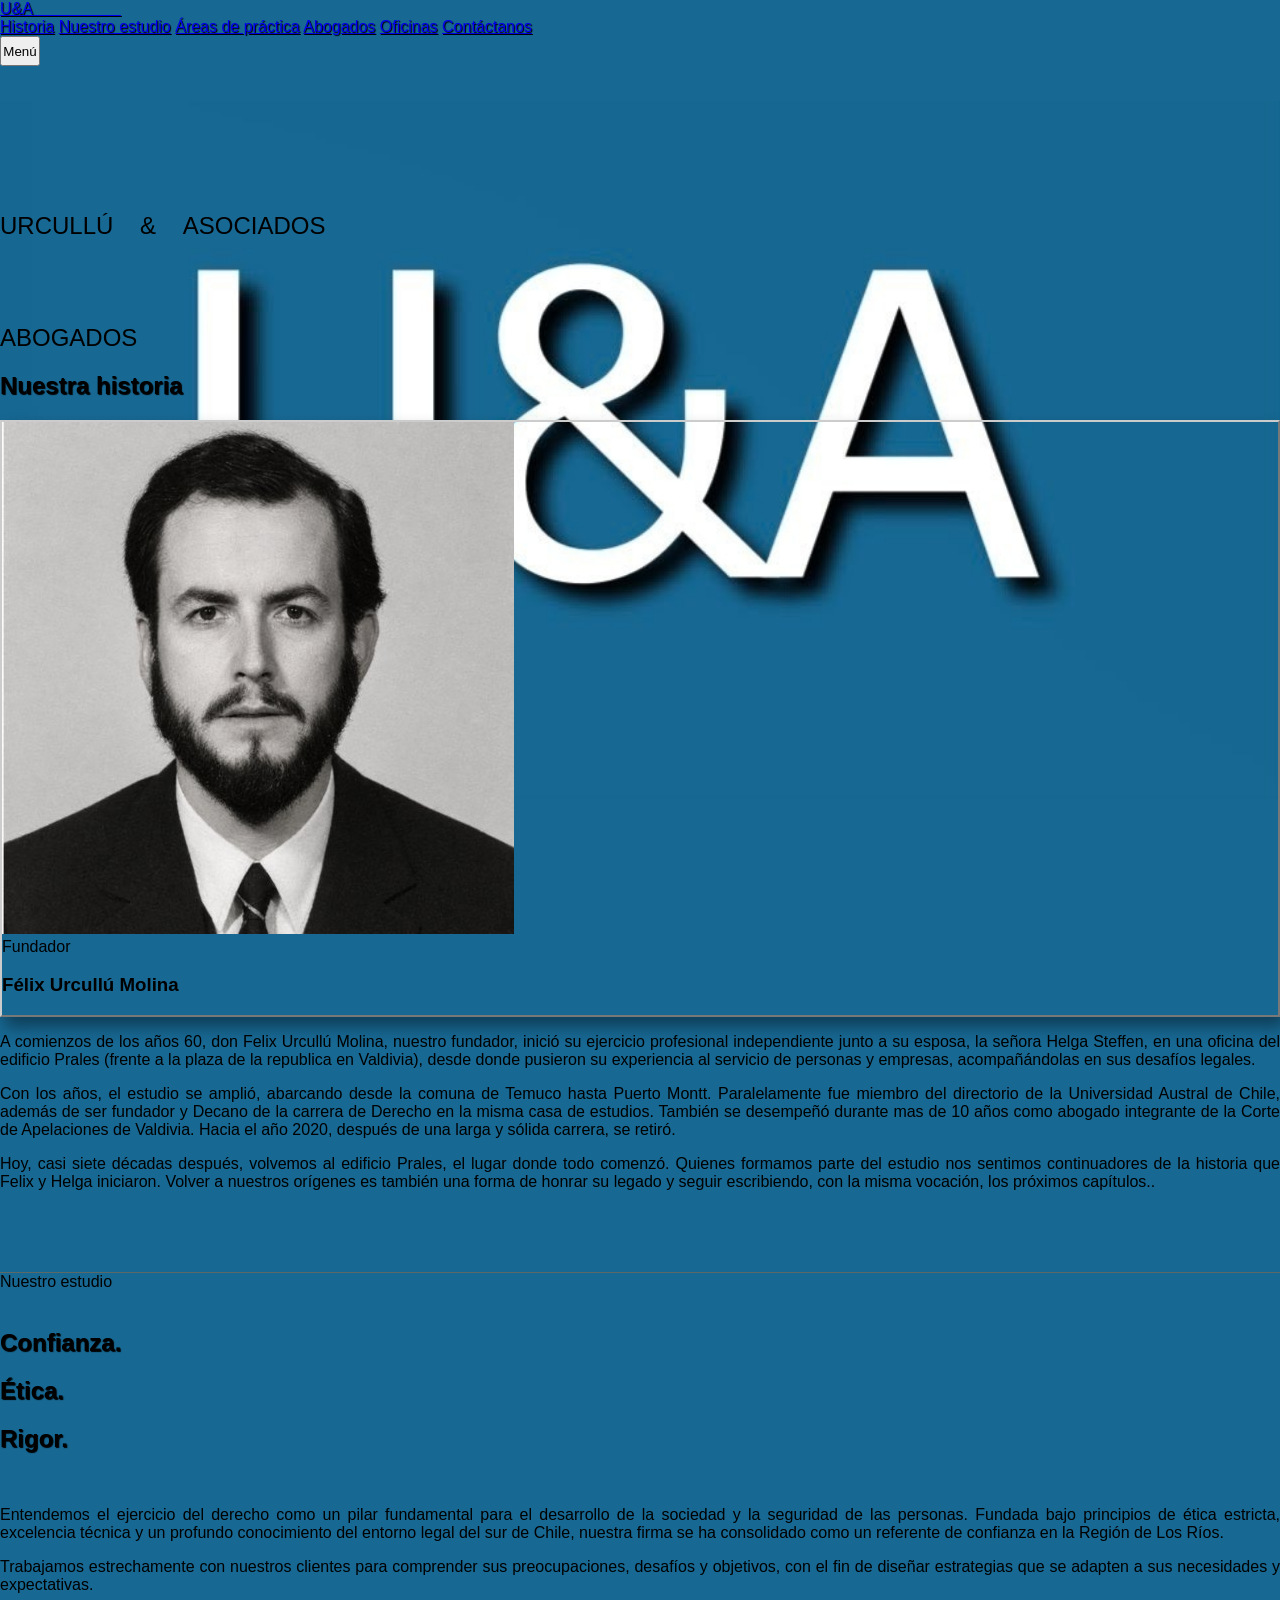
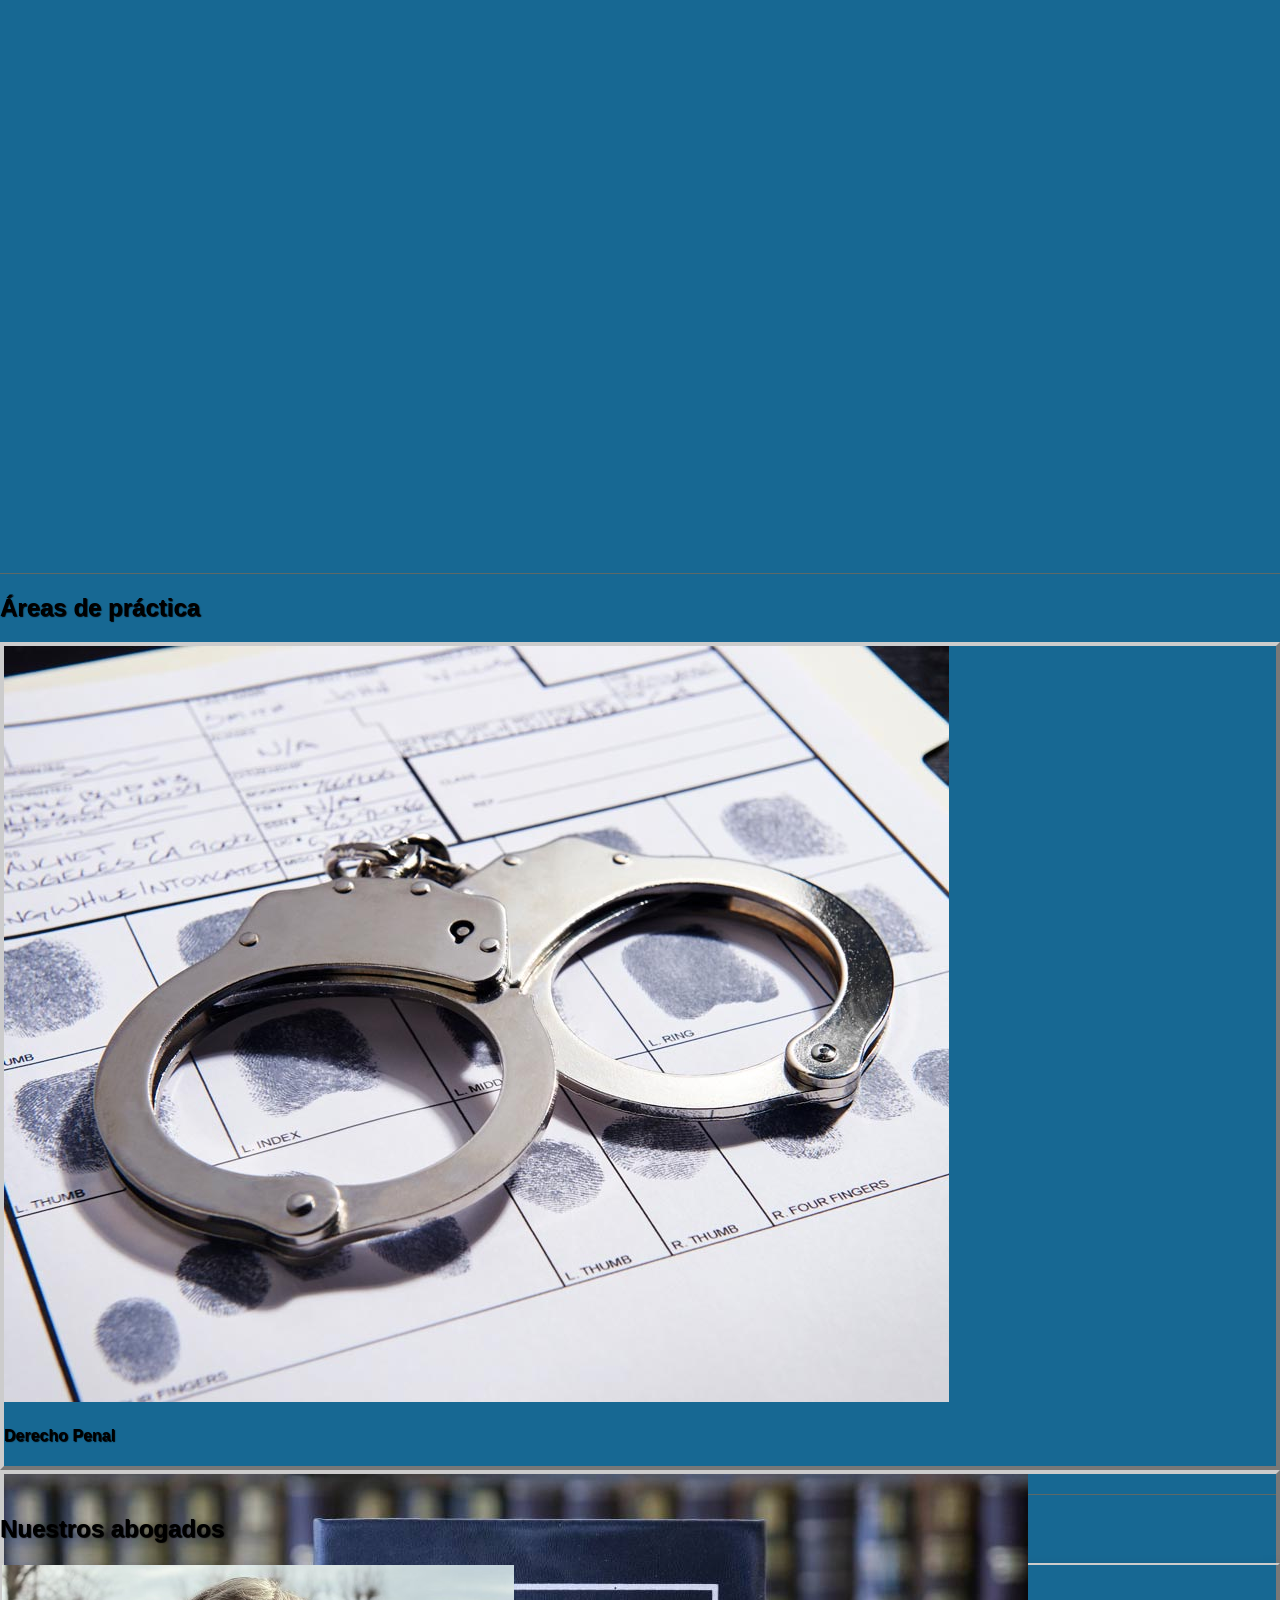
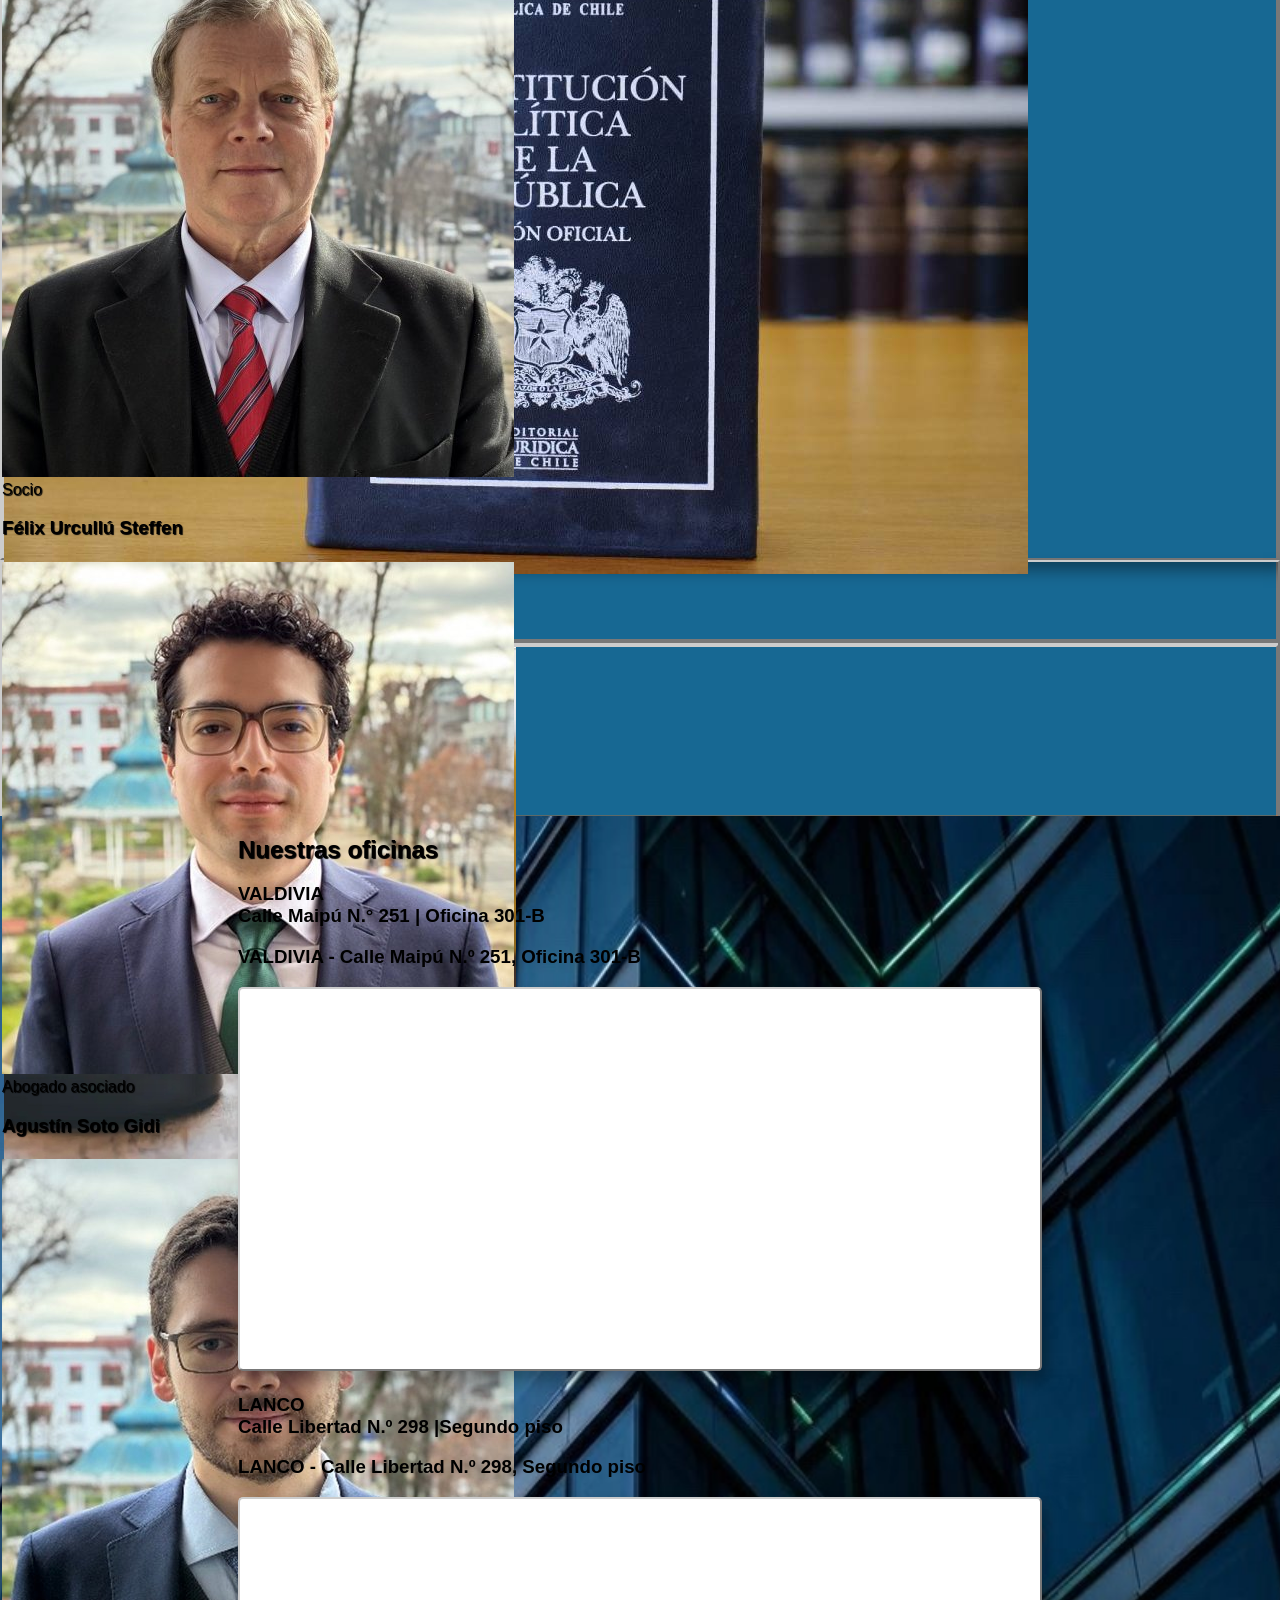
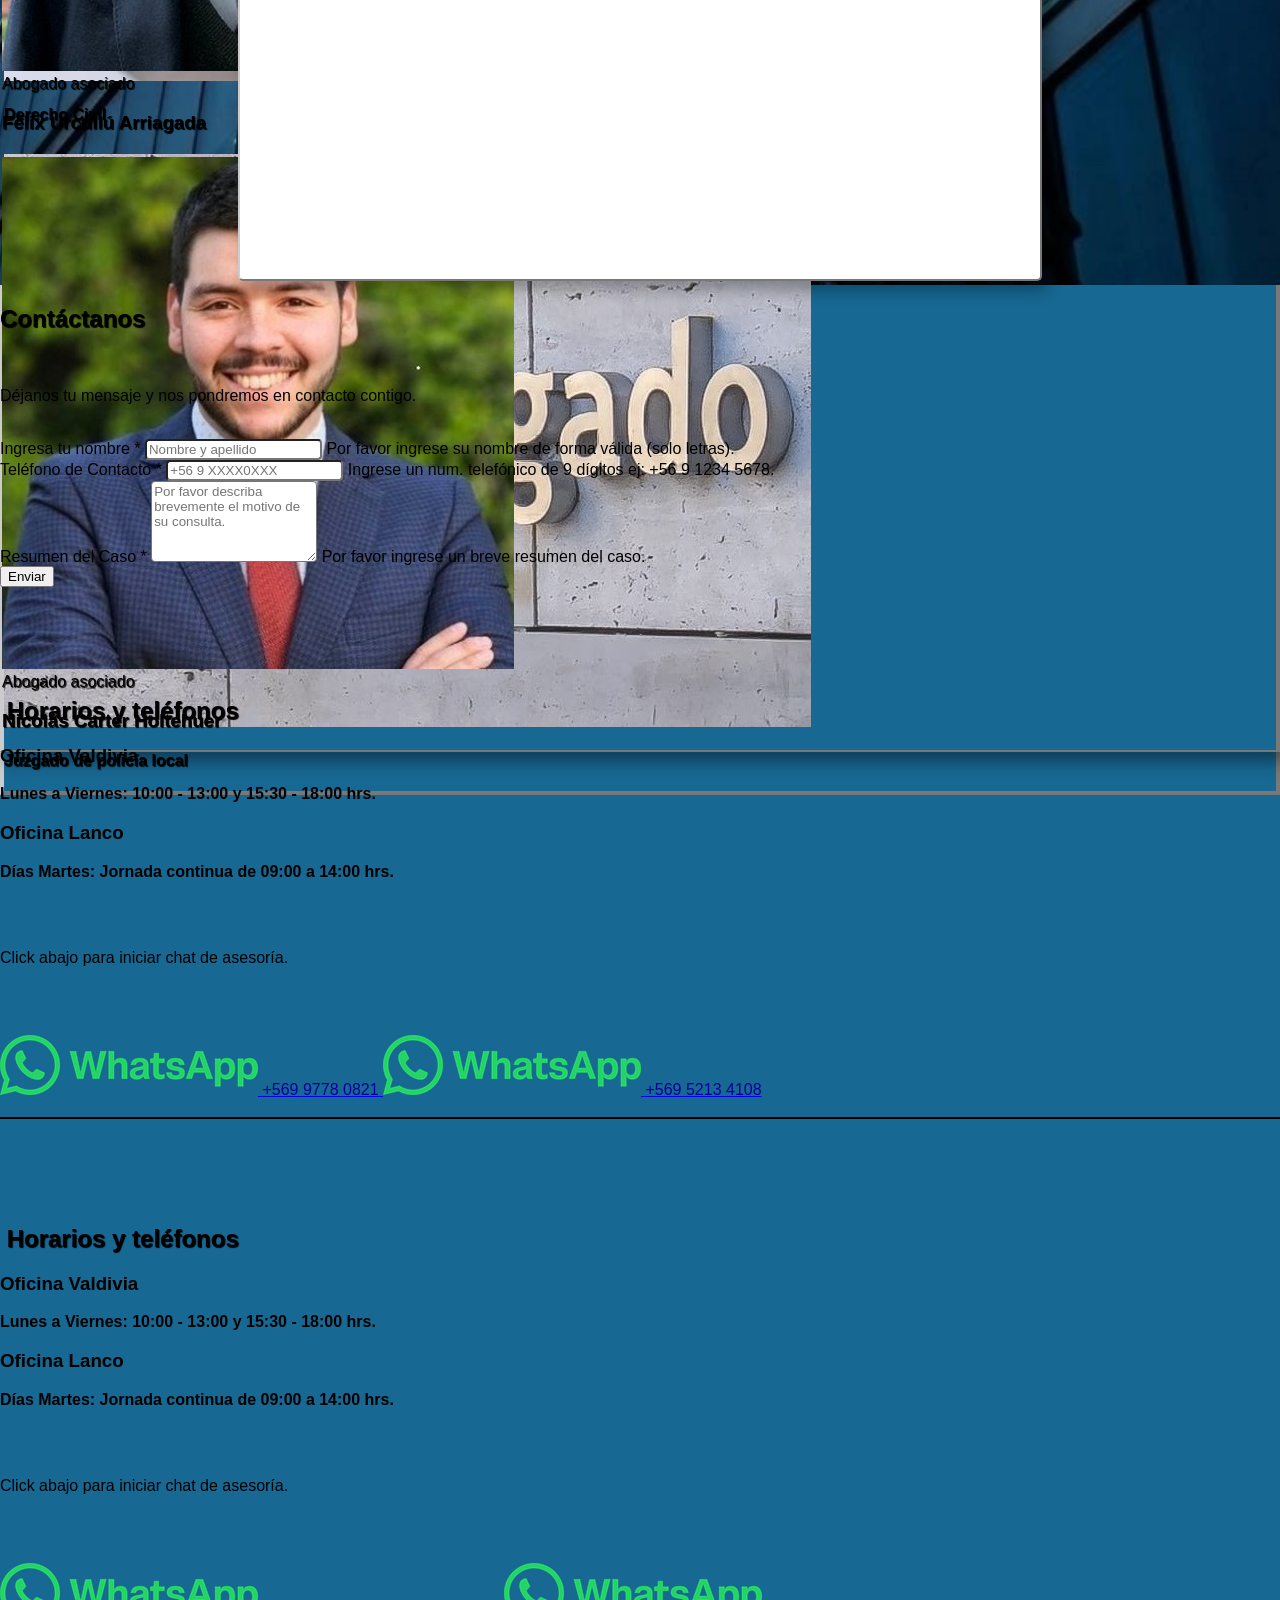
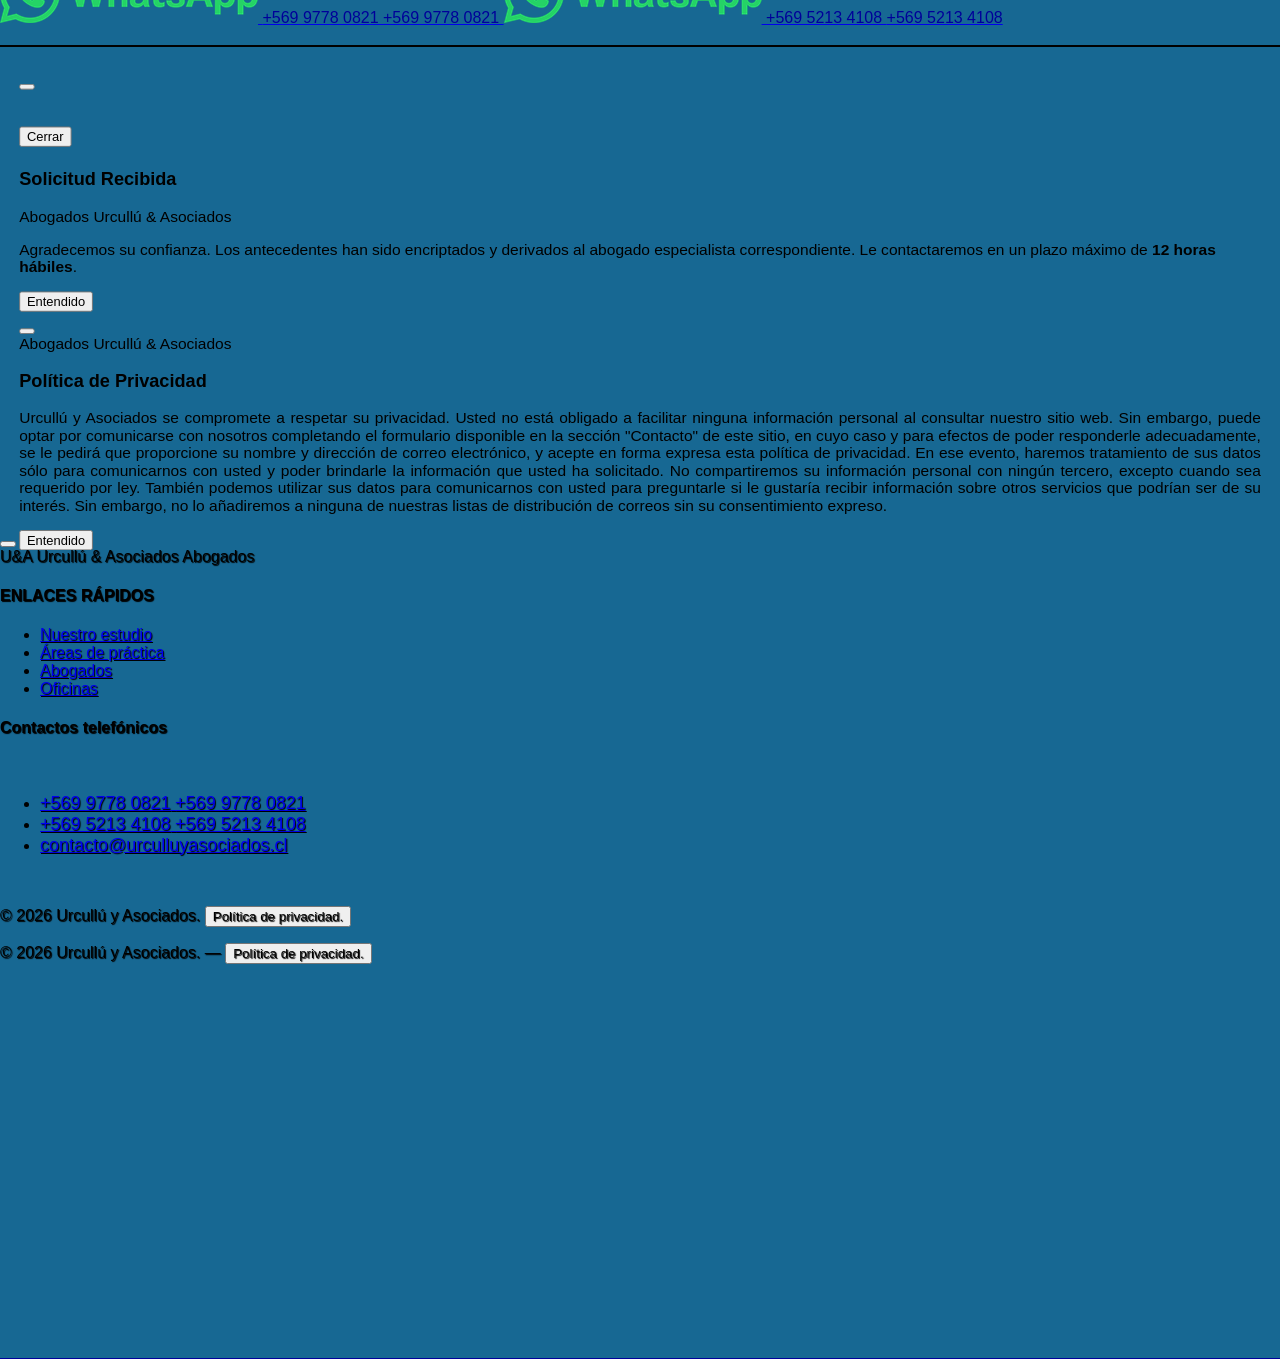
==== index.html @ d7c78f4a "Add files via upload" ====
<!DOCTYPE html>
<html lang="es" class="scroll-smooth">

<head>

    <meta charset="UTF-8" />
    <meta name="viewport" content="width=device-width, initial-scale=1.0" />
    <meta name="description" content="Abogados Urcullú y Asociados. Tradición jurídica, rigor estratégico y defensa legal de excelencia en Valdivia, Lanco y la Región de Los Ríos. Asesoría civil, inmobiliaria y litigios complejos." />
    <meta name="keywords" content="Abogados Valdivia, Estudio Jurídico Los Ríos, Contratos, Bienes Raíces, Sucesiones, Posesiones Efectivas, Litigios Complejos, Félix Urcullú Steffen, Abogado Lanco" />
    <meta name="author" content="Abogados Urcullú y Asociados" />
    <meta property="og:title" content="Abogados Urcullú y Asociados | Excelencia y Rigor Estratégico" />
    <meta property="og:description" content="Defensa rigurosa y asesoría legal de excelencia en el sur de Chile. Liderado por Félix Urcullú Steffen." />
    <meta property="og:type" content="website" />
    <title>Abogados Urcullú y Asociados</title>

    <style type="text/css">

        /* Fondo global: queda detrás de todo el contenido y conserva la imagen
           completa en pantallas horizontales y verticales. */
        html {
            min-height: 100%;
            background-color: #176893;
        }

        body {
            margin: 0;
            min-height: 100vh;
            width: 100%;
            background-color: #176893;
            background-image: url('ua.jpg');
            background-repeat: no-repeat;
            background-position: center center;
            background-size: contain;
            background-attachment: fixed;
            overflow-x: hidden;
        }

        #historia, #quienes-somos, #servicios, #nuestros-abogados, #contacto {
            max-height: 100vh;
            min-height: 100vh;
        }

        #footer{
            max-height: 90vh;
            min-height: 90vh;
        }

        /* En móviles y tablets: las secciones crecen según su contenido
           (no se fuerza 100vh como alto máximo, eso causaba el texto encimado)
           y el body ocupa el 100% del ancho (evita la franja azul a la derecha). */
        @media (max-width: 1023px) {
            body {
                width: 100%;
                min-height: 100vh;
                background-attachment: scroll;
                background-position: center center;
                background-size: contain;
            }

            #historia, #quienes-somos, #servicios, #nuestros-abogados, #contacto, #footer {
                max-height: none;
                min-height: 0;
                height: auto;
            }
        }


        /* Pantallas de 1200px o más */
        @media (min-height: 1200px) {
            #historia, #quienes-somos, #servicios, #nuestros-abogados, #contacto {
                max-height: auto;
                min-height: 1200px;
            }

/*            #footer {
                max-height: 90vh;
                min-height: 90vh;
            }*/
        }

        /* 1080px - 1199px */
        @media (min-height: 1080px) and (max-height: 1199px) {
            #historia, #quienes-somos, #servicios, #nuestros-abogados, #contacto {
                height: auto;
                max-height: auto;
                min-height: 1080px;
            }
        }

        /* 900px - 1079px */
        @media (min-height: 900px) and (max-height: 1079px) {
            #historia, #quienes-somos, #servicios, #nuestros-abogados, #contacto {
                height: auto;
                max-height: auto;
                min-height: 900px;
            }
        }

        /* 800px - 899px */
        @media (min-height: 800px) and (max-height: 899px) {
            #historia, #quienes-somos, #servicios, #nuestros-abogados, #contacto {
                height: auto;
                max-height: auto;
                min-height: 800px;
            }
        }

        /* 700px - 799px */
        @media (min-height: 700px) and (max-height: 799px) {
            #historia, #quienes-somos, #servicios, #nuestros-abogados, #contacto {
                height: auto;
                max-height: auto;
                min-height: 700px;
            }
        }

        /* 600px - 699px */
        @media (min-height: 600px) and (max-height: 699px) {
            #historia, #quienes-somos, #servicios, #nuestros-abogados, #contacto {
                height: auto;
                max-height: auto;
                min-height: 600px;
            }
        }

        /* 500px - 599px */
        @media (min-height: 500px) and (max-height: 599px) {
            #historia, #quienes-somos, #servicios, #nuestros-abogados, #contacto {
                height: auto;
                max-height: auto;
                min-height: 500px;
            }
        }

        /* 400px - 499px */
        @media (min-height: 400px) and (max-height: 499px) {
            #historia, #quienes-somos, #servicios, #nuestros-abogados, #contacto {
                height: auto;
                max-height: auto;
                min-height: 400px;
            }
        }

        /* Menos de 400px */
        @media (max-height: 399px) {
            #historia, #quienes-somos, #servicios, #nuestros-abogados, #contacto {
                height: auto;
                max-height: auto;
                min-height: auto;
            }
        }

    </style>

</head>

<body class="bg-[#176893] text-[#001429] overflow-x-hidden selection:bg-[#166D99] selection:text-[#666666]">

    <link rel="preconnect" href="https://fonts.gstatic.com" crossorigin>

    <!-- Tailwind CSS CDN -->
    <!--<script src="tailwindcdn.js"></script>-->
    <script src="https://cdn.tailwindcss.com"></script>

    <!-- Lucide Icons -->
    <script src="https://unpkg.com/lucide@latest"></script>

    <!-- Custom Stylesheet -->
    <style type="text/css">
        /* cyrillic-ext */
        @font-face {
            font-family: 'Roboto Condensed';
            font-style: normal;
            font-weight: 300;
            font-display: swap;
            src: url(https://fonts.gstatic.com/s/robotocondensed/v31/ieVo2ZhZI2eCN5jzbjEETS9weq8-_d6T_POl0fRJeyXsosBD5XxxKA.woff2) format('woff2');
            unicode-range: U+0460-052F, U+1C80-1C8A, U+20B4, U+2DE0-2DFF, U+A640-A69F, U+FE2E-FE2F;
        }
        /* cyrillic */
        @font-face {
            font-family: 'Roboto Condensed';
            font-style: normal;
            font-weight: 300;
            font-display: swap;
            src: url(https://fonts.gstatic.com/s/robotocondensed/v31/ieVo2ZhZI2eCN5jzbjEETS9weq8-_d6T_POl0fRJeyXsosBK5XxxKA.woff2) format('woff2');
            unicode-range: U+0301, U+0400-045F, U+0490-0491, U+04B0-04B1, U+2116;
        }
        /* greek-ext */
        @font-face {
            font-family: 'Roboto Condensed';
            font-style: normal;
            font-weight: 300;
            font-display: swap;
            src: url(https://fonts.gstatic.com/s/robotocondensed/v31/ieVo2ZhZI2eCN5jzbjEETS9weq8-_d6T_POl0fRJeyXsosBC5XxxKA.woff2) format('woff2');
            unicode-range: U+1F00-1FFF;
        }
        /* greek */
        @font-face {
            font-family: 'Roboto Condensed';
            font-style: normal;
            font-weight: 300;
            font-display: swap;
            src: url(https://fonts.gstatic.com/s/robotocondensed/v31/ieVo2ZhZI2eCN5jzbjEETS9weq8-_d6T_POl0fRJeyXsosBN5XxxKA.woff2) format('woff2');
            unicode-range: U+0370-0377, U+037A-037F, U+0384-038A, U+038C, U+038E-03A1, U+03A3-03FF;
        }
        /* vietnamese */
        @font-face {
            font-family: 'Roboto Condensed';
            font-style: normal;
            font-weight: 300;
            font-display: swap;
            src: url(https://fonts.gstatic.com/s/robotocondensed/v31/ieVo2ZhZI2eCN5jzbjEETS9weq8-_d6T_POl0fRJeyXsosBB5XxxKA.woff2) format('woff2');
            unicode-range: U+0102-0103, U+0110-0111, U+0128-0129, U+0168-0169, U+01A0-01A1, U+01AF-01B0, U+0300-0301, U+0303-0304, U+0308-0309, U+0323, U+0329, U+1EA0-1EF9, U+20AB;
        }
        /* latin-ext */
        @font-face {
            font-family: 'Roboto Condensed';
            font-style: normal;
            font-weight: 300;
            font-display: swap;
            src: url(https://fonts.gstatic.com/s/robotocondensed/v31/ieVo2ZhZI2eCN5jzbjEETS9weq8-_d6T_POl0fRJeyXsosBA5XxxKA.woff2) format('woff2');
            unicode-range: U+0100-02BA, U+02BD-02C5, U+02C7-02CC, U+02CE-02D7, U+02DD-02FF, U+0304, U+0308, U+0329, U+1D00-1DBF, U+1E00-1E9F, U+1EF2-1EFF, U+2020, U+20A0-20AB, U+20AD-20C4, U+2113, U+2C60-2C7F, U+A720-A7FF;
        }
        /* latin */
        @font-face {
            font-family: 'Roboto Condensed';
            font-style: normal;
            font-weight: 300;
            font-display: swap;
            src: url(https://fonts.gstatic.com/s/robotocondensed/v31/ieVo2ZhZI2eCN5jzbjEETS9weq8-_d6T_POl0fRJeyXsosBO5Xw.woff2) format('woff2');
            unicode-range: U+0000-00FF, U+0131, U+0152-0153, U+02BB-02BC, U+02C6, U+02DA, U+02DC, U+0304, U+0308, U+0329, U+2000-206F, U+20AC, U+2122, U+2191, U+2193, U+2212, U+2215, U+FEFF, U+FFFD;
        }

        /* Variables globales — paleta y tipografía estilo RTA (rta.cl) */
        :root {
            --color-primary: #11034b;
            --color-secondary: #001429;
            --color-accent: #166D99;
            --color-bg-light: #e9e9e9;
            --color-white: #FFFFFF;
        }

        /* Tipografía única: Arial en todo el sitio */
        html, body, *, *::before, *::after, input, textarea, select, button {
            /*font-family: Arial, Helvetica, sans-serif !important;*/
            font-family: 'Segoe UI', Tahoma, Geneva, Verdana, sans-serif;
            /*font-family: 'Lucida Sans', 'Lucida Sans Regular', 'Lucida Grande', 'Lucida Sans Unicode', Geneva, Verdana, sans-serif;*/
        }

        .borde {
            border-bottom-style: solid;
            border-width: 2px;
            border-top-color: #eeeeee;
            border-left-color: #ffffff;
            border-top-width: 1px
        }

        .input-inset {
            border-style: inset !important;
            border-width: 2px !important;
        }

        .panel-outset {
            border-style: outset !important;
            border-width: 2px !important;
        }

        .box-sombra {
            box-shadow: 5px 10px 5px rgba(0, 0, 0, 0.4);
        }

        .box-sombra_big {
            box-shadow: 5px 10px 15px rgba(0, 0, 0, 0.4);
        }

        .text-sombra {
            text-shadow: 1px 1px 1px rgba(0, 0, 0, 4);
        }

        /* HERO móvil: "URCULLÚ & ASOCIADOS" siempre en una sola línea, con fuente más angosta */
        @media (max-width: 767px) {
            .hero-title {
                white-space: nowrap;
            }

            /* Mayor separación entre letras únicamente en móviles. */
            .hero-title > span:not(.hero-amp) {
                letter-spacing: 0.14em;
            }

            .hero-title > span.hero-amp {
                letter-spacing: 0.02em;
            }

            .hero-title label,
            .hero-title span {
                font-family: 'Roboto Condensed', 'Arial Narrow', 'Segoe UI', Tahoma, Geneva, Verdana, sans-serif;
            }

                .hero-title label {
                    font-size: min(8vw, 2.6rem);
                }

                    .hero-title label.hero-amp {
                        font-size: min(6vw, 2rem);
                    }
        }

        /* HERO desktop: letras más delgadas */
        @media (min-width: 768px) {
            .hero-title span {
                font-weight: 300 !important;
            }
        }

        /* WhatsApp directos (móvil): cada número en una sola línea, con fuente más angosta */
        @media (max-width: 767px) {
            #contacto .wa-link {
                padding-left: 0.75rem;
                padding-right: 0.75rem;
            }

                #contacto .wa-link img {
                    height: 1.1rem;
                    margin-right: 0.5rem;
                    flex-shrink: 0;
                }

            #contacto .wa-number {
                white-space: nowrap;
                flex-shrink: 0;
                font-family: 'Roboto Condensed', 'Arial Narrow', 'Segoe UI', Tahoma, Geneva, Verdana, sans-serif;
                font-size: clamp(0.9rem, 4.6vw, 1.125rem);
                letter-spacing: -0.01em;
            }
        }

        /* Accessible focus states */
        a:focus-visible,
        button:focus-visible,
        select:focus-visible,
        input:focus-visible,
        textarea:focus-visible {
            outline: 2px solid var(--color-accent) !important;
            outline-offset: 3px !important;
        }

        /* Los links del Nav (desktop y móvil) nunca muestran el borde de foco;
           solo el logo ("#") conserva el comportamiento por defecto de arriba. */
        .nav-link:focus-visible,
        .mobile-link:focus-visible {
            outline: none !important;
        }

        /* Header transition effects */
        #main-header.scrolled {
            top: 0 !important;
            width: 100% !important;
            max-width: 100% !important;
            border-radius: 0 !important;
            background-color: rgba(17, 3, 75, 0.98) !important;
            border-bottom: 1px solid rgba(255, 107, 0, 0.3) !important;
        }

        /* El div interno es el que tiene las esquinas redondeadas: se quitan al anclarse arriba */
        #main-header > div {
            transition: border-radius 0.3s ease;
        }

        #main-header.scrolled > div {
            border-radius: 0 !important;
        }

        /* Hamburger icon (no depende de librerías externas: siempre se ve en móvil) */
        .hamburger-icon {
            display: inline-flex;
            flex-direction: column;
            justify-content: center;
            align-items: center;
            gap: 5px;
            width: 24px;
            height: 24px;
        }

            .hamburger-icon span {
                display: block;
                width: 24px;
                height: 2px;
                background-color: currentColor;
                border-radius: 2px;
                transition: transform 0.3s cubic-bezier(0.16, 1, 0.3, 1), opacity 0.2s ease;
            }

            .hamburger-icon.is-open span:nth-child(1) {
                transform: translateY(7px) rotate(45deg);
            }

            .hamburger-icon.is-open span:nth-child(2) {
                opacity: 0;
            }

            .hamburger-icon.is-open span:nth-child(3) {
                transform: translateY(-7px) rotate(-45deg);
            }

        /* Premium Curtain Slide transition for Mobile Menu */
        .mobile-drawer {
            max-height: 0;
            overflow: hidden;
            opacity: 0;
            visibility: hidden; /* ← nuevo */
            pointer-events: none; /* ← nuevo */
            transition: max-height 0.4s cubic-bezier(0.16, 1, 0.3, 1), opacity 0.3s ease-in-out, visibility 0s linear 0.4s; /* se oculta al terminar la animación */
        }

            .mobile-drawer.active {
                max-height: 500px;
                opacity: 1;
                visibility: visible; /* ← nuevo */
                pointer-events: auto; /* ← nuevo */
                transition: max-height 0.4s cubic-bezier(0.16, 1, 0.3, 1), opacity 0.3s ease-in-out, visibility 0s;
            }

        /* Custom fade animation for Hero elements */
        @keyframes fadeIn {
            from {
                opacity: 0;
                transform: translateY(15px);
            }

            to {
                opacity: 1;
                transform: translateY(0);
            }
        }

        .animate-fade-in {
            animation: fadeIn 0.8s cubic-bezier(0.16, 1, 0.3, 1) forwards;
        }

        /* Elegant radial subtle background mesh */
        .bg-radial-gradient {
            background: radial-gradient(circle, rgba(255, 107, 0, 0.12) 0%, transparent 70%);
        }

        /* Hover effects for Practice Cards: premium thin gold border and smooth lift */
        .practice-card {
            transition: transform 0.4s cubic-bezier(0.16, 1, 0.3, 1), box-shadow 0.4s cubic-bezier(0.16, 1, 0.3, 1), border-color 0.4s ease;
        }

            .practice-card:hover {
                transform: translateY(-6px);
                /*border-width: 2px;*/
                border-color: var(--color-accent) !important;
                box-shadow: 0 20px 40px -15px rgba(17, 3, 75, 0.12), 0 0 15px rgba(255, 107, 0, 0.15);
            }

        /* Ultra-fluid premium animations for Modals (fade & vertical movement) */
        #lawyer-modal,
        #confirmation-modal,
        #privacy-modal {
            transition: opacity 0.4s cubic-bezier(0.16, 1, 0.3, 1), visibility 0.4s cubic-bezier(0.16, 1, 0.3, 1);
        }

            #lawyer-modal > div,
            #confirmation-modal > div,
            #privacy-modal > div {
                transform: translateY(25px) scale(0.97);
                transition: transform 0.4s cubic-bezier(0.16, 1, 0.3, 1);
            }

            #lawyer-modal.active,
            #confirmation-modal.active,
            #privacy-modal.active {
                opacity: 1 !important;
                pointer-events: auto !important;
            }

                #lawyer-modal.active > div,
                #confirmation-modal.active > div,
                #privacy-modal.active > div {
                    transform: translateY(0) scale(1) !important;
                }

        /* Scrollbar oculta (el scroll sigue funcionando con rueda, teclado y táctil) */
        html, body, * {
            -ms-overflow-style: none; /* IE y Edge antiguo */
            scrollbar-width: none; /* Firefox */
        }

            html::-webkit-scrollbar,
            body::-webkit-scrollbar,
            *::-webkit-scrollbar {
                display: none; /* Chrome, Safari, Edge, Opera */
                width: 0;
                height: 0;
            }

        /* Mapas embebidos */
        iframe {
            border-style: ridge;
            border-radius: 5px;
            width: 800px;
            max-width: 100%;
            height: 380px; /* 430px -5% */
            box-shadow: 5px 10px 15px rgba(0, 0, 0, 0.3);
        }

        @media (max-width: 640px) {
            iframe {
                height: 300px;
            }
        }
    </style>

    <header id="main-header" class="fixed top-0 md:top-8 left-1/2 -translate-x-1/2 w-full md:w-[92%] max-w-7xl z-50 transition-all duration-150">

        <!--<div class="bg-[#166D99]/95 backdrop-blur-md md:rounded-xl px-6 py-4 md:py-5 flex justify-between items-center shadow-2xl">-->
        <div class="bg-[#166D99]/95 backdrop-blur-md md:rounded-xl px-6 py-4 md:py-5 flex items-center shadow-2xl">
            <!--justify-between-->
            <!-- Monogram Logo -->
            <a href="#" class="flex items-center space-x-3 group focus-visible:outline-double focus-visible:outline-2 focus-visible:outline-[#166D99]" aria-label="Ir al inicio de Abogados Urcullú y Asociados">
                <span class="sm:block text-2xl md:text-3xl tracking-tight text-[#ffffff] text-sombra">
                    U&amp;A&nbsp;&nbsp;&nbsp;&nbsp;&nbsp;&nbsp;&nbsp;&nbsp;&nbsp;&nbsp;&nbsp;&nbsp;&nbsp;&nbsp;&nbsp;&nbsp;&nbsp;&nbsp;&nbsp;&nbsp;
                </span>
                <!--hidden-->
                <!--<div class="pl-3 sm:border-l sm:border-[#166D99]/30">
                    <span class="block text-[13px] tracking-[0.15em] text-[#e9e9e9] leading-none uppercase text-sombra">
                        Urcullú &amp; Asociados
                    </span>
                    <span class="block text-[9px] tracking-[0.25em] text-[#FFFFFF] uppercase mt-1 text-sombra">Abogados</span>
                </div>-->
            </a>

            <!-- Desktop Navigation Menu -->
            <nav class="hidden lg:flex space-x-16 text-xs font-medium tracking-widest text-[#e9e9e9]/90 uppercase">
                <a href="#historia"
                   class="nav-link hover:text-[#FFFFFF] transition-colors py-1 relative after:absolute after:bottom-0 after:left-0 after:w-0 after:h-[1px] after:bg-[#CCCCCC] hover:after:w-full after:transition-all after:duration-300 focus-visible:outline-double focus-visible:outline-2 focus-visible:outline-[#166D99] text-sombra">Historia</a>
                <a href="#quienes-somos"
                   class="nav-link hover:text-[#FFFFFF] transition-colors py-1 relative after:absolute after:bottom-0 after:left-0 after:w-0 after:h-[1px] after:bg-[#CCCCCC] hover:after:w-full after:transition-all after:duration-300 focus-visible:outline-double focus-visible:outline-2 focus-visible:outline-[#166D99] text-sombra">Nuestro estudio</a>
                <a href="#servicios"
                   class="nav-link hover:text-[#FFFFFF] transition-colors py-1 relative after:absolute after:bottom-0 after:left-0 after:w-0 after:h-[1px] after:bg-[#CCCCCC] hover:after:w-full after:transition-all after:duration-300 focus-visible:outline-double focus-visible:outline-2 focus-visible:outline-[#166D99] text-sombra">Áreas de práctica</a>
                <a href="#nuestros-abogados"
                   class="nav-link hover:text-[#FFFFFF] transition-colors py-1 relative after:absolute after:bottom-0 after:left-0 after:w-0 after:h-[1px] after:bg-[#CCCCCC] hover:after:w-full after:transition-all after:duration-300 focus-visible:outline-double focus-visible:outline-2 focus-visible:outline-[#166D99] text-sombra">Abogados</a>
                <a href="#oficinas"
                   class="nav-link hover:text-[#FFFFFF] transition-colors py-1 relative after:absolute after:bottom-0 after:left-0 after:w-0 after:h-[1px] after:bg-[#CCCCCC] hover:after:w-full after:transition-all after:duration-300 focus-visible:outline-double focus-visible:outline-2 focus-visible:outline-[#166D99] text-sombra">Oficinas</a>
                <a href="#contacto"
                   class="nav-link hover:text-[#FFFFFF] transition-colors py-1 relative after:absolute after:bottom-0 after:left-0 after:w-0 after:h-[1px] after:bg-[#CCCCCC] hover:after:w-full after:transition-all after:duration-300 focus-visible:outline-double focus-visible:outline-2 focus-visible:outline-[#166D99] text-sombra">Contáctanos</a>
                <!--<button type="button" id="open-privacy-modal-nav-btn"
                        class="nav-link open-privacy-modal-trigger hover:text-[#FFFFFF] transition-colors py-1 relative after:absolute after:bottom-0 after:left-0 after:w-0 after:h-[1px] after:bg-[#CCCCCC] hover:after:w-full after:transition-all after:duration-300 focus-visible:outline-double focus-visible:outline-2 focus-visible:outline-[#166D99]"
                        aria-haspopup="dialog">
                    PÓLITICA DE PRIVACIDAD
                </button>-->
            </nav>

            <!-- Mobile Menu Button -->
            <button id="mobile-menu-btn" type="button"
                    class="lg:hidden ml-auto relative z-10 h-8 px-1 flex items-center justify-center shrink-0 text-white hover:text-[#FFFFFF] focus:outline-none transition-colors"
                    aria-label="Abrir Menú de Navegación" aria-expanded="false" aria-controls="mobile-menu">
                <span id="mobile-menu-icon" class="hamburger-icon !w-auto" aria-hidden="true">
                    Menú
                    <!--<span></span>
                    <span></span>
                    <span></span>-->
                </span>
            </button>

        </div>

        <!-- Mobile Drawer Menu (Curtain Slide transition styled via CSS) -->
        <div id="mobile-menu" class="mobile-drawer absolute top-full left-0 w-full bg-[#166D99] border-t border-[#166D99]/20 py-8 px-6 flex flex-col space-y-5 shadow-2xl transition-all duration-300 text-center uppercase tracking-wider text-xs" aria-hidden="true">
            <a href="#historia"
               class="mobile-link outline-none text-white hover:text-[#FFFFFF] py-2 border-b border-white/5 focus-visible:outline-double focus-visible:outline-2 focus-visible:outline-[#FFFFFF] text-sombra">Historia</a>
            <a href="#quienes-somos"
               class="mobile-link outline-none text-white hover:text-[#FFFFFF] py-2 border-b border-white/5 focus-visible:outline-double focus-visible:outline-2 focus-visible:outline-[#FFFFFF] text-sombra">Nuestro estudio</a>
            <a href="#servicios"
               class="mobile-link outline-none text-white hover:text-[#FFFFFF] py-2 border-b border-white/5 focus-visible:outline-double focus-visible:outline-2 focus-visible:outline-[#FFFFFF] text-sombra">áreas de práctica</a>
            <a href="#nuestros-abogados"
               class="mobile-link outline-none text-white hover:text-[#FFFFFF] py-2 border-b border-white/5 focus-visible:outline-double focus-visible:outline-2 focus-visible:outline-[#FFFFFF] text-sombra">Abogados</a>
            <a href="#oficinas"
               class="mobile-link outline-none text-white hover:text-[#FFFFFF] py-2 border-b border-white/5 focus-visible:outline-double focus-visible:outline-2 focus-visible:outline-[#FFFFFF] text-sombra">Oficinas</a>
            <a href="#contacto"
               class="mobile-link outline-none text-white hover:text-[#FFFFFF] py-2 border-b border-white/5 focus-visible:outline-double focus-visible:outline-2 focus-visible:outline-[#FFFFFF] text-sombra">Contáctanos</a>
            <a href="#sectionhorariosytelefonos"
               class="mobile-link outline-none text-white hover:text-[#FFFFFF] py-2 border-b border-white/5 focus-visible:outline-double focus-visible:outline-2 focus-visible:outline-[#FFFFFF] text-sombra">Horarios y teléfonos</a>
            <!--<button type="button" id="open-privacy-modal-mobile-btn"
                  class="mobile-link open-privacy-modal-trigger outline-none text-white hover:text-[#FFFFFF] py-2 border-b border-white/5 focus-visible:outline-double focus-visible:outline-2 focus-visible:outline-[#FFFFFF]"
                  aria-haspopup="dialog">PÓLITICA DE PRIVACIDAD
            </button>-->
        </div>

    </header>

    <!-- MAIN CONTENT CONTAINER -->
    <main>

        <!-- HERO SECTION -->
        <section id="hero" class="relative min-h-screen flex items-start md:items-center justify-center pt-24 md:pt-0 overflow-hidden">
            <!-- Sophisticated Overlay Layer -->
            <div class="absolute inset-0 bg-[#666666]/85 mix-blend-multiply z-10"></div>

            <div class="absolute inset-0 z-0 bg-cover bg-center bg-no-repeat transition-transform duration-[10000ms] scale-105 hover:scale-100" style="background-image: url('Fondo 1.jpg');"></div>

            <div class="relative max-w-5xl mx-auto px-6 sm:px-8 text-center z-20 pt-6 md:pt-16">
                <div class="md:hidden"><br /><br /><br /><br /><br /><br /><br /></div>
                <h1 class="hero-title">
                    <span class="text-[1.367rem] sm:text-3xl md:text-5xl font-medium tracking-widest text-white mb-6 leading-[1.15]">URCULLÚ</span>
                    <span class="hero-amp text-[1.367rem] sm:text-1xl md:text-4xl font-medium tracking-tight text-white mb-6 leading-[1.15]">&nbsp;&nbsp;&nbsp;&amp;&nbsp;&nbsp;&nbsp;</span>
                    <span class="text-[1.367rem] sm:text-3xl md:text-5xl font-medium tracking-widest text-white mb-6 leading-[1.15]">ASOCIADOS</span>
                    <br class="hidden md:block"><br class="hidden md:block">
                    <!--<span id="textoDecoloración" class="text-transparent bg-clip-text bg-gradient-to-r from-[#e9e9e9] via-[#166D99] to-[#e9e9e9]"></span>-->
                    <span class="md:hidden"><br /><br /></span>
                    <span class="text-[1.367rem] sm:text-3xl md:text-5xl font-medium tracking-widest text-white mb-6 leading-[1.15]">
                        ABOGADOS
                    </span>
                </h1>                

                <!--<p class="text-[1rem] sm:text-[3rem] md:text-[1.4rem] text-white/85 max-w-3xl mx-auto mb-10 leading-relaxed font-light">
            Somos un estudio jurídico que ofrece asesoría legal orientada a prevenir conflictos. Nuestro equipo se conforma de profesionales rigurosos y con profundo sentido ético, que entienden el impacto de su trabajo en tu vida y patrimonio
            </p>-->
                <!--<div class="md:hidden"><br /><br /><br /><br /><br /></div>-->
                <!--<div class="inline-flex md:hidden items-center gap-2 border border-[#166D99] bg-[#166D99] px-4 py-2 rounded-full mb-[2.6rem] backdrop-blur-sm animate-fade-in">
                <span class="text-xs tracking-[0.15em] text-white font-semibold">
                    Valdivia, Lanco, Los lagos, Paillaco, San José de la Mariquina y Panguipulli.
                </span>
            </div>-->
            </div>

        </section>

        <!-- HISTORIA -->
        <section id="historia" class="py-24 md:py-32 bg-[#e9e9e9]" style="border-bottom: 1px solid rgba(255, 107, 0, 0.3) !important;">
            <div class="text-center max-w-3xl mx-auto mb-[1.4rem] space-y-4">
                <!--<span class="text-xs uppercase tracking-[0.25em] text-[#166D99] font-bold block">Abogados</span>-->
                <h2 class="relative -top-[15px] text-3xl sm:text-4xl md:text-5xl text-[#166D99] text-sombra">
                    Nuestra historia
                </h2>
            </div>
            <div class="relative md:top-0 max-w-7xl mx-auto px-6 sm:px-8">
                <div class="grid grid-cols-1 lg:grid-cols-12 gap-8 lg:gap-16 items-start">
                    <!-- Subtitle & Main Concept -->
                    <div class="lg:col-span-4 space-y-2 sm:space-y-4 md:space-y-6">
                        <!-- 0. Félix Urcullú Molina -->
                        <article class="w-fit mx-auto border border-gray-100 rounded-lg flex flex-col justify-between transition-all focus-visible:outline-double focus-visible:outline-2 focus-visible:outline-[#166D99] box-sombra_big panel-outset" data-lawyer="urcullu-molina" tabindex="0" aria-haspopup="dialog" style="border: 5px outset #cccccc">
                            <div class="relative overflow-hidden group h-[304px] bg-slate-200">
                                <img src="UrculluMolina.jpg" alt="Félix Urcullú Molina — Socio Fundador" class="w-auto h-full object-cover transition-transform duration-500">
                                <div class="absolute bottom-0 left-0 w-full h-[3px] bg-[#166D99]"></div>
                            </div>
                            <div class="p-3 w-0 min-w-full">
                                <span class="text-[10px] text-center uppercase tracking-widest text-[#166D99] font-semibold block mb-1">
                                    Fundador
                                </span>
                                <h3 class="text-center font-bold text-[#666666]">Félix Urcullú Molina</h3>
                            </div>
                        </article>
                        <!--<div class="w-full h-[3px] bg-[#166D99]" aria-hidden="true"></div>-->
                    </div>

                    <!-- Copia Corporativa -->
                    <div class="lg:col-span-7">
                        <p class="text-[1rem] md:text-[1rem] text-[#001429]/90 leading-relaxed font-light mb-4" style="text-align: justify;">
                            A comienzos de los años 60, don Felix Urcullú Molina, nuestro fundador, inició su ejercicio profesional independiente junto a su esposa, la señora Helga Steffen, en una oficina del edificio Prales (frente a la plaza de la republica en Valdivia), desde donde pusieron su experiencia al servicio de personas y empresas, acompañándolas en sus desafíos legales.<br />
                        </p>
                        <p class="text-[1rem] md:text-[1rem] text-[#001429]/90 leading-relaxed font-light mb-4" style="text-align: justify;">
                            Con los años, el estudio se amplió, abarcando desde la comuna de Temuco hasta Puerto Montt. Paralelamente fue miembro del directorio de la Universidad Austral de Chile, además de ser fundador y Decano de la carrera de Derecho en la misma casa de estudios. También se desempeñó durante mas de 10 años como abogado integrante de la Corte de Apelaciones de Valdivia.
                            Hacia el año 2020, después de una larga y sólida carrera, se retiró.
                        </p>
                        <p class="text-[1rem] md:text-[1rem] text-[#001429]/90 leading-relaxed font-light" style="text-align: justify;">
                            Hoy, casi siete décadas después, volvemos al edificio Prales, el lugar donde todo comenzó. Quienes formamos parte del estudio nos sentimos continuadores de la historia que Felix y Helga iniciaron. Volver a nuestros orígenes es también una forma de honrar su legado y seguir escribiendo, con la misma vocación, los próximos capítulos..
                        </p>
                    </div>
                </div>

            </div>
        </section>

        <!-- QUIÉNES SOMOS -->
        <section id="quienes-somos" class="py-24 md:py-32 bg-[#e9e9e9]" style="border-bottom: 1px solid rgba(255, 107, 0, 0.3) !important;">
            <div class="max-w-7xl mx-auto px-6 sm:px-8">
                <div class="grid grid-cols-1 lg:grid-cols-12 gap-8 lg:gap-16 items-start">
                    <!-- Subtitle & Main Concept -->
                    <div class="lg:col-span-5 space-y-2 sm:space-y-4 md:space-y-6">
                        <span class="text-xs uppercase tracking-[0.25em] text-[#166D99] font-bold block">
                            Nuestro estudio
                        </span>
                        <div class="md:hidden h-2">&nbsp;</div>
                        <h2 class="text-3xl sm:text-4xl md:text-5xl  text-[#166D99] leading-tight text-sombra">
                            Confianza.
                        </h2>
                        <h2 class="text-3xl sm:text-4xl md:text-5xl  text-[#166D99] leading-tight text-sombra">
                            Ética.
                        </h2>
                        <h2 class="text-3xl sm:text-4xl md:text-5xl  text-[#166D99] leading-tight text-sombra">
                            Rigor.
                        </h2>
                        <div class="md:hidden h-4">&nbsp;</div>
                        <div class="w-full h-[3px] bg-[#166D99]" aria-hidden="true"></div>
                    </div>

                    <!-- Copia Corporativa -->
                    <div class="lg:col-span-7">
                        <p class="text-[1rem] md:text-[1.2rem] text-[#001429]/90 leading-relaxed font-light mb-8" style="text-align: justify;">
                            Entendemos el ejercicio del derecho como un pilar fundamental para el desarrollo de la sociedad y la seguridad de las personas. Fundada bajo principios de
                            ética estricta, excelencia técnica y un profundo conocimiento del entorno legal del sur de Chile, nuestra firma se ha consolidado como un referente de confianza en la Región de Los Ríos.
                        </p>
                        <p class="text-[1rem] md:text-[1.2rem] text-[#001429]/90 leading-relaxed font-light mb-8" style="text-align: justify;">
                            Trabajamos estrechamente con nuestros clientes para comprender sus preocupaciones, desafíos y objetivos,
                            con el fin de diseñar estrategias que se adapten a sus necesidades y expectativas.
                        </p>
                    </div>
                </div>
                <div class="md:hidden"><br /><br /><br /><br /><br /></div>
            </div>
        </section>

        <!-- SERVICIOS -->
        <section id="servicios" class="py-24 md:py-32 bg-[#e9e9e9]" style="border-bottom: 1px solid rgba(255, 107, 0, 0.3) !important;">
            <div class="max-w-7xl mx-auto px-6 sm:px-8">

                <div class="text-center max-w-4xl mx-auto mb-2 md:mb-6 space-y-3 md:space-y-2 -mt-[15px] pb-[15px]">
                    <h2 class="text-4xl sm:text-2xl md:text-5xl text-[#166D99] text-sombra">
                        Áreas de práctica
                    </h2>
                </div>

                <div class="grid grid-cols-1 sm:grid-cols-2 lg:grid-cols-5 gap-5 max-sm:-mt-[10px]">
                    <!-- Derecho Penal -->
                    <article class="open-modal-trigger group relative overflow-hidden h-[165px] sm:h-[304px] lg:h-[220px] bg-[#9aa7c0] cursor-pointer focus-visible:outline-double focus-visible:outline-2 focus-visible:outline-[#166D99] border border-gray-100 rounded-lg rounded-lg text-sombra" data-lawyer="derecho-penal" role="button" tabindex="0" aria-haspopup="dialog" aria-label="Ver descripción en mayor detalle" style="border: 4px outset #cccccc">
                        <img src="Derecho Penal.jpg" alt="Derecho Penal" class="absolute inset-0 w-full h-full object-cover transition-transform duration-500 group-hover:scale-110">
                        <div class="absolute inset-0 bg-[#1f3a6b]/30 group-hover:bg-[#1f3a6b]/45 transition-colors duration-300" aria-hidden="true"></div>
                        <div class="relative z-10 h-full flex flex-col items-center justify-center px-6 lg:px-3 text-center">
                            <h4 class="text-white font-semibold uppercase tracking-[0.15em] text-lg sm:text-xl lg:text-sm lg:tracking-[0.1em] leading-relaxed lg:min-h-[2.9rem] lg:flex lg:items-center lg:justify-center">Derecho Penal</h4>
                            <div class="mt-3 w-[75%] h-px bg-white" aria-hidden="true"></div>
                        </div>
                    </article>

                    <!-- Derecho Constitucional -->
                    <article class="open-modal-trigger group relative overflow-hidden h-[165px] sm:h-[304px] lg:h-[220px] bg-[#9aa7c0] cursor-pointer focus-visible:outline-double focus-visible:outline-2 focus-visible:outline-[#166D99] border border-gray-100 rounded-lg rounded-lg text-sombra" data-lawyer="derecho-constitucional" role="button" tabindex="0" aria-haspopup="dialog" aria-label="Ver descripción en mayor detalle" style="border: 4px outset #cccccc">
                        <img src="Derecho Constitucional.jpg" alt="Derecho Constitucional" class="absolute inset-0 w-full h-full object-cover transition-transform duration-500 group-hover:scale-110">
                        <div class="absolute inset-0 bg-[#1f3a6b]/30 group-hover:bg-[#1f3a6b]/45 transition-colors duration-300" aria-hidden="true"></div>
                        <div class="relative z-10 h-full flex flex-col items-center justify-center px-6 lg:px-3 text-center">
                            <h4 class="text-white font-semibold uppercase tracking-[0.15em] text-lg sm:text-xl lg:text-sm lg:tracking-[0.1em] leading-relaxed lg:min-h-[2.9rem] lg:flex lg:items-center lg:justify-center">Derecho Constitucional</h4>
                            <div class="mt-3 w-[75%] h-px bg-white" aria-hidden="true"></div>
                        </div>
                    </article>

                    <!-- Derecho Laboral -->
                    <article class="open-modal-trigger group relative overflow-hidden h-[165px] sm:h-[304px] lg:h-[220px] bg-[#9aa7c0] cursor-pointer focus-visible:outline-double focus-visible:outline-2 focus-visible:outline-[#166D99] border border-gray-100 rounded-lg rounded-lg text-sombra" data-lawyer="derecho-laboral" role="button" tabindex="0" aria-haspopup="dialog" aria-label="Ver descripción en mayor detalle" style="border: 4px outset #cccccc">
                        <img src="Derecho Laboral.jpg" alt="Derecho Laboral" class="absolute inset-0 w-full h-full object-cover transition-transform duration-500 group-hover:scale-110">
                        <div class="absolute inset-0 bg-[#1f3a6b]/30 group-hover:bg-[#1f3a6b]/45 transition-colors duration-300" aria-hidden="true"></div>
                        <div class="relative z-10 h-full flex flex-col items-center justify-center px-6 lg:px-3 text-center">
                            <h4 class="text-white font-semibold uppercase tracking-[0.15em] text-lg sm:text-xl lg:text-sm lg:tracking-[0.1em] leading-relaxed lg:min-h-[2.9rem] lg:flex lg:items-center lg:justify-center">Derecho Laboral</h4>
                            <div class="mt-3 w-[85%] h-px bg-white" aria-hidden="true"></div>
                        </div>
                    </article>

                    <!-- Derecho Civil -->
                    <article class="open-modal-trigger group relative overflow-hidden h-[165px] sm:h-[304px] lg:h-[220px] bg-[#9aa7c0] cursor-pointer focus-visible:outline-double focus-visible:outline-2 focus-visible:outline-[#166D99] border border-gray-100 rounded-lg rounded-lg text-sombra" data-lawyer="derecho-civil" role="button" tabindex="0" aria-haspopup="dialog" aria-label="Ver descripción en mayor detalle" style="border: 4px outset #cccccc">
                        <img src="Derecho Civil.jpg" alt="Derecho Civil" class="absolute inset-0 w-full h-full object-cover transition-transform duration-500 group-hover:scale-110">
                        <div class="absolute inset-0 bg-[#1f3a6b]/30 group-hover:bg-[#1f3a6b]/45 transition-colors duration-300" aria-hidden="true"></div>
                        <div class="relative z-10 h-full flex flex-col items-center justify-center px-6 lg:px-3 text-center">
                            <h4 class="text-white font-semibold uppercase tracking-[0.15em] text-lg sm:text-xl lg:text-sm lg:tracking-[0.1em] leading-relaxed lg:min-h-[2.9rem] lg:flex lg:items-center lg:justify-center">Derecho Civil</h4>
                            <div class="mt-3 w-[75%] h-px bg-white" aria-hidden="true"></div>
                        </div>
                    </article>

                    <!-- Juzgado de policía -->
                    <article class="open-modal-trigger group relative overflow-hidden h-[165px] sm:h-[304px] lg:h-[220px] bg-[#9aa7c0] cursor-pointer focus-visible:outline-double focus-visible:outline-2 focus-visible:outline-[#166D99] border border-gray-100 rounded-lg rounded-lg text-sombra" data-lawyer="juzgado-policia" role="button" tabindex="0" aria-haspopup="dialog" aria-label="Ver descripción en mayor detalle" style="border: 4px outset #cccccc">
                        <img src="JPL-3.jpg" alt="Juzgado de policía local" class="absolute inset-0 w-full h-full object-cover transition-transform duration-500 group-hover:scale-110">
                        <div class="absolute inset-0 bg-[#1f3a6b]/30 group-hover:bg-[#1f3a6b]/45 transition-colors duration-300" aria-hidden="true"></div>
                        <div class="relative z-10 h-full flex flex-col items-center justify-center px-6 lg:px-3 text-center">
                            <h4 class="text-white font-semibold uppercase tracking-[0.15em] text-lg sm:text-xl lg:text-sm lg:tracking-[0.1em] leading-relaxed lg:min-h-[2.9rem] lg:flex lg:items-center lg:justify-center">Juzgado de policía local</h4>
                            <div class="mt-3 w-[75%] h-px bg-white" aria-hidden="true"></div>
                        </div>
                    </article>

                </div>
                <!-- Card 1: Familia -->
                <!--<div class="practice-card rounded-lg shadow-md overflow-hidden hover:shadow-2xl transition-all duration-300 flex flex-col justify-between sombra" style="border: 5px ridge #cccccc">
                <a href="familia.html" class="h-64 sm:h-80 md:h-96 bg-contain bg-no-repeat bg-center" style="background-image: url('familia.jpg');"
                   role="img" aria-label="Servicio de Familia, Ley N.º 19.968">
                </a>
            </div>-->
                <!-- Card 2: Contratos -->
                <!--<div class="practice-card border border-gray-200/60 rounded-lg shadow-md overflow-hidden hover:shadow-2xl transition-all duration-300 flex flex-col justify-between sombra" style="border: 5px ridge #cccccc">
                <a href="resumen.html" class="h-64 sm:h-80 md:h-96 bg-contain bg-no-repeat bg-center"
                   style="background-image: url('contratos.jpg');" role="img"
                   aria-label="Código Civil, en el Libro IV: artículos 1437 y siguientes, especialmente el 1438"></a>
            </div>-->
                <!-- Card 3: Herencias -->
                <!--<div class="practice-card border border-gray-200/60 rounded-lg shadow-md overflow-hidden hover:shadow-2xl transition-all duration-300 flex flex-col justify-between sombra" style="border: 5px ridge #cccccc">
                <div class="h-64 sm:h-80 md:h-96 bg-contain bg-no-repeat bg-center"
                     style="background-image: url('herencias.jpg');" role="img"
                     aria-label="Libro III del Código Civil, artículo 951 en adelante."></div>
            </div>-->
                <!-- Card 4: Saneamientos -->
                <!--<div class="practice-card border border-gray-200/60 rounded-lg shadow-md overflow-hidden hover:shadow-2xl transition-all duration-300 flex flex-col justify-between sombra" style="border: 5px ridge #cccccc">
                <div class="h-64 sm:h-80 md:h-96 bg-contain bg-no-repeat bg-center"
                     style="background-image: url('saneamientos.jpg');" role="img"
                     aria-label="Decreto Ley N° 2.695 de 1979"></div>
            </div>-->
                <!-- Card 5: Laboral -->
                <!--<div class="practice-card border border-gray-200/60 rounded-lg shadow-md overflow-hidden hover:shadow-2xl transition-all duration-300 flex flex-col justify-between sombra" style="border: 5px ridge #cccccc">
                <div class="h-64 sm:h-80 md:h-96 bg-contain bg-no-repeat bg-center" style="background-image: url('laboral.jpg');"
                     role="img" aria-label="Código del Trabajo, refundido en el DFL N° 1 de 2003 del Ministerio del Trabajo y Previsión Social"></div>
            </div>-->
                <!-- Card 6: Penal -->
                <!--<div class="practice-card border border-gray-200/60 rounded-lg shadow-md overflow-hidden hover:shadow-2xl transition-all duration-300 flex flex-col justify-between sombra" style="border: 5px ridge #cccccc">
                <div class="h-64 sm:h-80 md:h-96 bg-contain bg-no-repeat bg-center" style="background-image: url('penal.jpg');"
                     role="img" aria-label="Código Penal chileno, artículo 1"></div>
            </div>-->
            </div>

        </section>

        <!-- NUESTRO EQUIPO -->
        <section id="nuestros-abogados" class="pt-[5.4rem] pb-[96px] md:pt-[7.2rem] md:pb-32 bg-[#e9e9e9] text-sombra" style="border-bottom: 1px solid rgba(255, 107, 0, 0.3) !important;">

            <div class="max-w-7xl mx-auto px-6 sm:px-8">
                <div class="text-center max-w-3xl mx-auto mb-[1.4rem] space-y-4">
                    <!--<span class="text-xs uppercase tracking-[0.25em] text-[#166D99] font-bold block">Abogados</span>-->
                    <h2 class="relative -top-[10px] text-3xl sm:text-4xl md:text-5xl text-[#166D99] text-sombra">
                        Nuestros abogados
                    </h2>
                </div>

                <!-- Grid de perfiles en el orden estrictamente obligatorio -->
                <div class="relative -top-[15px] md:top-0 grid grid-cols-1 sm:grid-cols-2 lg:grid-cols-4 gap-[1.4rem]">
                    <!-- 1. Félix Urcullú Steffen -->
                    <article class="open-modal-trigger bg-[#e9e9e9] border border-gray-100 rounded-lg overflow-hidden flex flex-col justify-between hover:border-[#166D99]/60 transition-all focus-visible:outline-double focus-visible:outline-2 focus-visible:outline-[#166D99] box-sombra_big panel-outset" tabindex="0" aria-haspopup="dialog" aria-label="Ver trayectoria completa de Félix Urcullú Steffen" style="border: 5px outset #cccccc">
                        <div class="relative overflow-hidden group h-[304px] bg-slate-200">
                            <img src="FelixUrculluSteffen.jpg" alt="Félix Urcullú Steffen — Socio Principal" class="w-full h-full object-cover">
                            <div class="absolute bottom-0 left-0 w-full h-[3px] bg-[#166D99]" aria-hidden="true"></div>
                        </div>
                        <div class="p-6">
                            <span class="text-[10px] text-center uppercase tracking-widest text-[#166D99] font-semibold block mb-1">
                                Socio
                            </span>
                            <h3 class="text-center font-bold text-[#666666]">Félix Urcullú Steffen</h3>
                        </div>
                    </article>

                    <!-- 2. Agustín Soto Gidi -->
                    <article class="open-modal-trigger bg-[#e9e9e9] border border-gray-100 rounded-lg overflow-hidden flex flex-col justify-between hover:border-[#166D99]/60 transition-all focus-visible:outline-double focus-visible:outline-2 focus-visible:outline-[#166D99] box-sombra_big panel-outset" tabindex="0" aria-haspopup="dialog" aria-label="Ver trayectoria completa de Agustín Soto Gidi" style="border: 5px outset #cccccc">
                        <div class="relative overflow-hidden group h-[304px] bg-slate-200">
                            <img src="AgustinSotoGidi.jpg" alt="Agustín Soto Gidi — Abogado Asociado" class="w-full h-full object-cover">
                            <div class="absolute bottom-0 left-0 w-full h-[3px] bg-[#166D99]" aria-hidden="true"></div>
                        </div>
                        <div class="p-6">
                            <span class="text-[10px] text-center uppercase tracking-widest text-[#166D99] font-semibold block mb-1">
                                Abogado asociado
                            </span>
                            <h3 class="text-center font-bold text-[#666666]">Agustín Soto Gidi</h3>
                        </div>
                    </article>

                    <!-- 3. Félix Urcullú Arriagada -->
                    <article class="open-modal-trigger bg-[#e9e9e9] border border-gray-100 rounded-lg overflow-hidden flex flex-col justify-between hover:border-[#166D99]/60 transition-all focus-visible:outline-double focus-visible:outline-2 focus-visible:outline-[#166D99] box-sombra_big panel-outset" tabindex="0" aria-haspopup="dialog" aria-label="Ver trayectoria completa de Félix Urcullú Arriagada" style="border: 5px outset #cccccc">
                        <div>
                            <div class="relative overflow-hidden group h-[304px] bg-slate-200">
                                <img src="FelixUrculluArriagada.jpg" alt="Félix Urcullú Arriagada — Abogado Asociado" class="w-full h-full object-cover">
                                <div class="absolute bottom-0 left-0 w-full h-[3px] bg-[#166D99]" aria-hidden="true"></div>
                            </div>
                            <div class="p-6">
                                <span class="text-[10px] text-center uppercase tracking-widest text-[#166D99] font-semibold block mb-1">
                                    Abogado asociado
                                </span>
                                <h3 class="text-center font-bold text-[#666666]">Félix Urcullú Arriagada</h3>
                            </div>
                        </div>
                    </article>

                    <!-- 4. Nicolás Carter Holtehuer -->
                    <article class="open-modal-trigger bg-[#e9e9e9] border border-gray-100 rounded-lg overflow-hidden flex flex-col justify-between hover:border-[#166D99]/60 transition-all focus-visible:outline-double focus-visible:outline-2 focus-visible:outline-[#166D99] box-sombra_big panel-outset" tabindex="0" aria-haspopup="dialog" aria-label="Ver trayectoria completa de Félix Urcullú Steffen" style="border: 5px outset #cccccc">
                        <div class="relative overflow-hidden group h-[304px] bg-slate-200">
                            <img src="NicolasCarterHoltehuer.jpg" alt="Nicolás Carter Holtehuer — Abogado Asociado" class="w-full h-full object-cover">
                            <div class="absolute bottom-0 left-0 w-full h-[3px] bg-[#166D99]" aria-hidden="true"></div>
                        </div>
                        <div class="p-6">
                            <span class="text-[10px] text-center uppercase tracking-widest text-[#166D99] font-semibold block mb-1">
                                Abogado asociado
                            </span>
                            <h3 class="text-center font-bold text-[#666666]">Nicolás Carter Holtehuer</h3>
                        </div>
                    </article>
                </div>
            </div>
        </section>

        <!-- OFICINAS -->
        <section id="oficinas" class="pt-2 pb-24 md:pt-[7.2rem] md:pb-32 bg-[#e9e9e9] scroll-mt-24 md:scroll-mt-0" style="background-image: url('Fondo 2.jpg'); margin: 0; min-height: 100vh; display: flex; justify-content: center; align-items: center; background-repeat: no-repeat; background-size: cover; background-position: center; ">
            <div class="text-center max-w-7xl mx-auto px-6 sm:px-8">

                <h2 class="text-3xl sm:text-4xl md:text-5xl text-[#ffffff] mb-4 md:mb-0 md:-translate-y-[20%] text-sombra">Nuestras oficinas</h2>

                <div class="grid grid-cols-1 lg:grid-cols-2 gap-12 lg:gap-16 justify-items-center md:translate-y-[2%]">
                    <!-- Mapa 1: Valdivia -->
                    <article class="text-center space-y-[0.1rem] w-full">
                        <h3 class="sm:text-lg font-semibold text-[#EEEEEE] sm:hidden">VALDIVIA <br />Calle Maipú N.° 251 | Oficina 301-B</h3>
                        <h3 class="sm:text-lg font-semibold text-[#EEEEEE] hidden sm:block">VALDIVIA - Calle Maipú N.º 251, Oficina 301-B</h3>
                        <iframe src="https://www.google.com/maps/embed?pb=!1m18!1m12!1m3!1d3064.654842500669!2d-73.24865348886101!3d-39.8147334509071!2m3!1f0!2f0!3f0!3m2!1i1024!2i768!4f13.1!3m3!1m2!1s0x9615ee7666987575%3A0x329952d89825c0af!2zTWFpcMO6IDI1MSwgVmFsZGl2aWEsIExvcyBSw61vcw!5e0!3m2!1ses!2scl!4v1790495088097!5m2!1ses!2scl"
                                style="border: 2px outset #cccccc; background-color: #ffffff;" allowfullscreen="" loading="lazy"
                                referrerpolicy="strict-origin-when-cross-origin"
                                title="Mapa de la oficina de Valdivia"></iframe>
                    </article>

                    <!-- Mapa 2: Lanco -->
                    <article class="text-center space-y-[0.1rem] w-full">
                        <h3 class="sm:text-lg font-semibold text-[#EEEEEE] sm:hidden">LANCO <br />Calle Libertad N.º 298 |Segundo piso</h3>
                        <h3 class="sm:text-lg font-semibold text-[#EEEEEE] hidden sm:block">LANCO - Calle Libertad N.º 298, Segundo piso</h3>
                        <iframe src="https://www.google.com/maps/embed?pb=!1m18!1m12!1m3!1d770.1859910578536!2d-72.77525073045628!3d-39.45251859822564!2m3!1f0!2f0!3f0!3m2!1i1024!2i768!4f13.1!3m3!1m2!1s0x9615ac4f336398b3%3A0x65ff7e58aa7ab781!2sLibertad%20278%2C%20%20Lanco%2C%20Los%20R%C3%ADos!5e0!3m2!1ses-419!2scl!4v1782765108186!5m2!1ses-419!2scl"
                                style="border: 2px outset #cccccc; background-color: #ffffff;" allowfullscreen="" loading="lazy"
                                referrerpolicy="strict-origin-when-cross-origin"
                                title="Mapa de la oficina de Lanco"></iframe>
                    </article>
                </div>
            </div>
        </section>

        <!-- CONTACTO -->
        <section id="contacto" class="py-24 md:py-32 lg:pt-[105px] bg-[#e9e9e9]">
            <div class="max-w-7xl mx-auto px-6 sm:px-8">
                <div class="grid grid-cols-1 lg:grid-cols-12 gap-16 items-start">

                    <!-- Formulario Moderno con validaciones -->
                    <div class="lg:col-span-7 p-[1.5rem] md:p-[1.6rem] md:border-r-2 md:border-r-[#cccccc] md:pr-10">
                        
                        <h2 class="flex flex-nowrap text-3xl sm:text-4xl md:text-4xl text-[#166D99] -mt-2 sm:-mt-3 md:-mt-4  pb-[10px] text-sombra">Contáctanos</h2>
                        <div class="md:hidden">&nbsp;</div>
                        <p class="text-s text-gray-600 mb-[1.35rem] font-semibold">
                            Déjanos tu mensaje y nos pondremos en contacto contigo.
                        </p>
                        <div class="md:hidden h-2">&nbsp;</div>
                        <form id="legal-contact-form" class="space-y-[1.35rem] bg-[#ffffff] p-[24px]" style="border-radius: 8px;" novalidate>

                            <div class="grid grid-cols-1 sm:grid-cols-2 gap-[1.35rem]">
                                <div class="space-y-[0.45rem]">
                                    <label for="full_name"
                                           class="text-[11px] font-bold tracking-wider uppercase text-[#555555]">
                                        Ingresa tu nombre
                                        <span class="text-red-500" aria-hidden="true">*</span>
                                    </label>
                                    <input type="text" id="full_name" required placeholder="Nombre y apellido" style="border-radius: 4px;"
                                           class="w-full bg-[#ffffff] border border-gray-400 px-[0.9rem] py-[0.675rem] text-xs rounded-sm focus:outline-none focus:border-[#166D99] focus:bg-white transition-all text-[#001429]"
                                           aria-required="true">
                                    <span id="error_full_name" class="text-[10px] text-red-500 font-medium hidden">
                                        Por favor ingrese su nombre de forma válida (solo letras).
                                    </span>
                                </div>

                                <div class="space-y-[0.45rem]">
                                    <label for="contact_phone"
                                           class="text-[11px] font-bold tracking-wider uppercase text-[#555555]">
                                        Teléfono de Contacto
                                        <span class="text-red-500" aria-hidden="true">*</span>
                                    </label>
                                    <input type="tel" id="contact_phone" required placeholder="+56 9 XXXX0XXX" style="border-radius: 4px;"
                                           class="w-full bg-[#ffffff] border border-gray-400 px-[0.9rem] py-[0.675rem] text-xs rounded-sm focus:outline-none focus:border-[#166D99] focus:bg-white transition-all text-[#001429]"
                                           aria-required="true">
                                    <span id="error_contact_phone" class="text-[10px] text-red-500 font-medium hidden">
                                        Ingrese un num. telefónico de 9 dígitos ej: +56 9 1234 5678.
                                    </span>
                                </div>
                            </div>

                            <div class="space-y-[0.45rem]">
                                <label for="case_summary"
                                       class="text-[11px] font-bold tracking-wider uppercase text-[#555555]">
                                    Resumen del Caso <span class="text-red-500" aria-hidden="true">*</span>
                                </label>
                                <textarea id="case_summary" rows="5" required style="border-radius: 4px;"
                                          placeholder="Por favor describa brevemente el motivo de su consulta."
                                          class="w-full bg-[#ffffff] border border-gray-400 px-[0.9rem] py-[0.665rem] text-xs rounded-sm focus:outline-none focus:border-[#166D99] focus:bg-white transition-all text-[#001429] resize-none h-[6.3rem]"
                                          aria-required="true"></textarea>
                                <span id="error_case_summary" class="text-[10px] text-red-500 font-medium hidden">
                                    Por favor ingrese un breve resumen del caso.
                                </span>
                            </div>

                            <button type="submit"
                                    class="w-1/2 mx-auto block py-[1.35rem] md:py-[0.9rem] bg-[#166D99] hover:bg-[#666666] text-[#ffffff] text-xs uppercase tracking-[0.2em] font-semibold rounded-lg transition-all duration-300 shadow-md focus-visible:outline-double focus-visible:outline-2 focus-visible:outline-[#666666]">
                                Enviar
                            </button>

                        </form>
                        <div class="md:hidden"><br /><br /><br /><br /></div>
                    </div>

                    <!-- Sedes & Teléfonos -->
                    <div id="divhorariosytelefonos" class="md:block lg:col-span-4 space-y-7 scroll-mt-24 md:scroll-mt-0">
                        <div class="md:hidden">&nbsp;</div>
                        <div class="space-y-1 border">
                            <h2 class="text-3xl sm:text-4xl md:text-4xl text-[#166D99] mb-1 lg:mt-[7.6px] pt-[1px] pb-[10px] text-sombra">&nbsp;Horarios y teléfonos</h2>
                        </div>
                        <div class="space-y-6">
                            <!-- Sede Valdivia -->
                            <div class="flex gap-4">
                                <div class="text-[#166D99] shrink-0">
                                    <i data-lucide="map-pin" class="w-6 h-6" aria-hidden="true"></i>
                                </div>
                                <div class="space-y-1">
                                    <h3 class="text-lg font-bold text-[#666666]">Oficina Valdivia</h3>
                                    <div class="text-xs text-gray-500 pt-0">
                                        <p><strong>Lunes a Viernes: 10:00 - 13:00 y 15:30 - 18:00 hrs.</strong></p>
                                    </div>
                                </div>
                            </div>

                            <!-- Sede Lanco -->
                            <div class="flex gap-4">
                                <div class="text-[#166D99] shrink-0">
                                    <i data-lucide="calendar" class="w-6 h-6" aria-hidden="true"></i>
                                </div>
                                <div class="space-y-1">
                                    <h3 class="text-lg font-bold text-[#666666]">Oficina Lanco</h3>
                                    <div class="text-xs text-gray-500 pt-0">
                                        <p><strong>Días Martes: Jornada continua de 09:00 a 14:00 hrs.</strong></p>
                                    </div>
                                </div>
                            </div>
                            <div class="md:hidden h-2">&nbsp;</div>
                        </div>

                        <!-- Canales de WhatsApp Directos -->
                        <div class="p-6 space-y-1" style="border-bottom-style: solid; border-width: 2px; border-top-color: #cccccc;">
                            <div class="md:hidden">&nbsp;</div>
                            <p class="font-bold text-gray-500 leading-relaxed">
                                Click abajo para iniciar chat de asesoría.
                                <div class="md:hidden h-2">&nbsp;</div>
                            </p>
                            <div class="md:hidden h-2">&nbsp;</div>
                            <div class="space-y-2.5">
                                <a href="https://wa.me/56997780821?text=Hola,%20deseo%20agendar%20una%20consulta%20con%20Abogados%20Urcullú%20y%20asociados."
                                   target="_blank"
                                   class="wa-link flex justify-between items-center px-4 py-2.5 bg-[#DDDDDD] hover:bg-emerald-50 border border-transparent hover:border-emerald-200 text-xs font-medium rounded-lg transition-all text-[#001429] focus-visible:outline-double focus-visible:outline-2 focus-visible:outline-emerald-500"
                                   aria-label="Escribir por WhatsApp a la línea principal de Félix Urcullú Steffen">
                                    <img src="WhatsApp.png" alt="WhatsApp" class="h-5 w-auto mr-2 object-contain" style="image-rendering: -webkit-optimize-contrast;" width="258" height="60">
                                    <span class="wa-number text-lg font-semibold flex items-center gap-1" style="color: #00009a;">
                                        +569 9778 0821 <!--<i data-lucide="message-square" class="w-6.5 h-3.5" aria-hidden="true"></i>-->
                                    </span>
                                </a>

                                <a href="https://wa.me/56952134108?text=Hola,%20deseo%20agendar%20una%20consulta%20con%20Abogados%20Urcullú%20y%20asociados."
                                   target="_blank"
                                   class="wa-link flex justify-between items-center px-4 py-2.5 bg-[#DDDDDD] hover:bg-emerald-50 border border-transparent hover:border-emerald-200 text-xs font-medium rounded-lg transition-all text-[#001429] focus-visible:outline-double focus-visible:outline-2 focus-visible:outline-emerald-500"
                                   aria-label="Escribir por WhatsApp a la línea civil de Félix Urcullú Arriagada">
                                    <img src="WhatsApp.png" alt="WhatsApp" class="h-5 w-auto mr-2 object-contain" style="image-rendering: -webkit-optimize-contrast;" width="258" height="60">
                                    <span class="wa-number text-lg font-semibold flex items-center gap-1" style="color: #00009a;">
                                        +569 5213 4108 <!--<i data-lucide="message-square" class="w-6.5 h-3.5" aria-hidden="true"></i>-->
                                    </span>
                                </a>
                            </div>
                            <div class="md:hidden">&nbsp;</div>
                        </div>
                    </div>

                </div>
            </div>
        </section>

        <!-- HORARIOS Y TELEFONOS -->
        <section id="sectionhorariosytelefonos" class="md:hidden py-24 md:py-32 lg:pt-[105px] bg-[#e9e9e9]">
            <div class="max-w-7xl mx-auto px-6 sm:px-8">
                <div class="grid grid-cols-1 lg:grid-cols-12 gap-16 items-start">

                    <!-- Sedes & Teléfonos -->
                    <div id="horarios" class="lg:col-span-4 space-y-7 scroll-mt-24 md:scroll-mt-0">
                        <div class="space-y-1 border">
                            <h2 class="text-3xl sm:text-4xl md:text-4xl text-[#166D99] mb-1 lg:mt-[7.6px] pt-[1px] pb-[10px] text-sombra">&nbsp;Horarios y teléfonos</h2>
                        </div>
                        <div class="space-y-6">
                            <!-- Sede Valdivia -->
                            <div class="flex gap-4">
                                <div class="text-[#166D99] shrink-0">
                                    <i data-lucide="map-pin" class="w-6 h-6" aria-hidden="true"></i>
                                </div>
                                <div class="space-y-1">
                                    <h3 class="text-lg font-bold text-[#666666]">Oficina Valdivia</h3>
                                    <div class="text-xs text-gray-500 pt-0">
                                        <p><strong>Lunes a Viernes: 10:00 - 13:00 y 15:30 - 18:00 hrs.</strong></p>
                                    </div>
                                </div>
                            </div>

                            <!-- Sede Lanco -->
                            <div class="flex gap-4">
                                <div class="text-[#166D99] shrink-0">
                                    <i data-lucide="calendar" class="w-6 h-6" aria-hidden="true"></i>
                                </div>
                                <div class="space-y-1">
                                    <h3 class="text-lg font-bold text-[#666666]">Oficina Lanco</h3>
                                    <div class="text-xs text-gray-500 pt-0">
                                        <p><strong>Días Martes: Jornada continua de 09:00 a 14:00 hrs.</strong></p>
                                    </div>
                                </div>
                            </div>
                            <div class="md:hidden h-2">&nbsp;</div>
                        </div>

                        <!-- Canales de WhatsApp Directos -->
                        <div class="p-6 space-y-1" style="border-bottom-style: solid; border-width: 2px; border-top-color: #cccccc;">
                            <div class="md:hidden">&nbsp;</div>
                            <p class="font-bold text-gray-500 leading-relaxed">
                                Click abajo para iniciar chat de asesoría.
                                <div class="md:hidden h-2">&nbsp;</div>
                            </p>
                            <div class="md:hidden h-2">&nbsp;</div>
                            <div class="space-y-2.5">
                                <a href="https://wa.me/56997780821?text=Hola,%20deseo%20agendar%20una%20consulta%20con%20Abogados%20Urcullú%20y%20asociados."
                                   target="_blank"
                                   class="wa-link flex justify-between items-center px-4 py-2.5 bg-[#DDDDDD] hover:bg-emerald-50 border border-transparent hover:border-emerald-200 text-xs font-medium rounded-lg transition-all text-[#001429] focus-visible:outline-double focus-visible:outline-2 focus-visible:outline-emerald-500"
                                   aria-label="Escribir por WhatsApp a la línea principal de Félix Urcullú Steffen">
                                    <img src="WhatsApp.png" alt="WhatsApp" class="h-5 w-auto mr-2 object-contain" style="image-rendering: -webkit-optimize-contrast;" width="258" height="60">
                                    <span class="hidden md:block wa-number text-lg font-semibold flex items-center gap-1" style="color: #00009a;">
                                        +569 9778 0821 <!--<i data-lucide="message-square" class="w-6.5 h-3.5" aria-hidden="true"></i>-->
                                    </span>
                                    <span class="block md:hidden wa-number text-lg font-semibold flex items-center gap-1" style="color: #00009a;">
                                        +569 9778 0821 <!--<i data-lucide="message-square" class="w-6.5 h-3.5" aria-hidden="true"></i>-->
                                    </span>
                                </a>

                                <a href="https://wa.me/56952134108?text=Hola,%20deseo%20agendar%20una%20consulta%20con%20Abogados%20Urcullú%20y%20asociados."
                                   target="_blank"
                                   class="wa-link flex justify-between items-center px-4 py-2.5 bg-[#DDDDDD] hover:bg-emerald-50 border border-transparent hover:border-emerald-200 text-xs font-medium rounded-lg transition-all text-[#001429] focus-visible:outline-double focus-visible:outline-2 focus-visible:outline-emerald-500"
                                   aria-label="Escribir por WhatsApp a la línea civil de Félix Urcullú Arriagada">
                                    <img src="WhatsApp.png" alt="WhatsApp" class="h-5 w-auto mr-2 object-contain" style="image-rendering: -webkit-optimize-contrast;" width="258" height="60">
                                    <span class="hidden md:blockwa-number text-lg font-semibold flex items-center gap-1" style="color: #00009a;">
                                        +569 5213 4108 <!--<i data-lucide="message-square" class="w-6.5 h-3.5" aria-hidden="true"></i>-->
                                    </span>
                                    <span class="block md:hiddenwa-number text-lg font-semibold flex items-center gap-1" style="color: #00009a;">
                                        +569 5213 4108 <!--<i data-lucide="message-square" class="w-6.5 h-3.5" aria-hidden="true"></i>-->
                                    </span>
                                </a>
                            </div>
                            <div class="md:hidden">&nbsp;</div>
                        </div>
                    </div>

                </div>
            </div>

        </section>

    </main>

    <!-- POPUPS -->
    <section id="popups">
        <!-- LAWSUIT MODAL (DYNAMIC DATA LOAD) -->
        <div id="lawyer-modal"
             class="fixed inset-0 bg-[#666666]/80 backdrop-blur-sm z-50 flex items-center justify-center p-4 opacity-0 pointer-events-none transition-all duration-300"
             role="dialog" aria-modal="true" aria-labelledby="modal-lawyer-name" aria-hidden="true">
            <div class="bg-white max-w-3xl w-full max-h-[90vh] overflow-y-auto overflow-x-hidden rounded-lg shadow-2xl border border-[#166D99]/30 transform scale-95 transition-transform duration-300 relative">

                <!-- Close Button -->
                <button id="close-modal-btn"
                        class="absolute top-4 right-4 text-gray-400 hover:text-[#666666] transition-colors focus-visible:outline-double focus-visible:outline-2 focus-visible:outline-[#666666]"
                        aria-label="Cerrar Ficha de Trayectoria">
                    <i data-lucide="x" class="w-6 h-6"></i>
                </button>

                <div class="grid grid-cols-1 md:grid-cols-12">

                    <!-- Photo and metadata -->
                    <div class="md:col-span-5 bg-[#666666] p-8 text-white flex flex-col justify-between relative">

                        <div class="absolute inset-0 bg-cover bg-center opacity-10"
                             aria-hidden="true"></div>

                        <div class="relative z-10 space-y-6">

                            <div class="w-[256px] h-[256px] rounded-lg overflow-hidden border-2 border-[#166D99] bg-slate-700 mx-auto md:mx-0">

                                <img id="modal-lawyer-img" src="" alt="" class="w-full h-full object-cover">

                            </div>

                            <div class="text-center">

                                <h3 id="modal-lawyer-name" class="text-xl font-bold text-white"></h3>
                                <p id="modal-lawyer-charge" class="text-[#cccccc] text-xs uppercase tracking-widest mt-1 font-medium"></p>

                            </div>
                        </div>

                    </div>

                    <!-- Academic path & details -->
                    <div class="md:col-span-7 px-8 pb-8 pt-3 md:p-10 space-y-[1.35rem] md:space-y-6">

                        <div class="space-y-2">
                            <span class="text-[9px] uppercase tracking-[0.2em] text-[#166D99] font-bold block"></span>
                            <p id="modal-lawyer-description" class="text-[0.7875rem] text-[#001429] leading-relaxed font-light"></p>
                        </div>

                        <div class="space-y-3">
                            <span id="modal-lawyer-specialties-title" class="text-[10px] uppercase tracking-[0.4em] text-[#166D99] font-bold block border-b border-black-100"></span>
                            <ul id="modal-lawyer-specialties" class="space-y-2 text-[0.9rem] text-[#001429] leading-relaxed font-light" style="text-align: justify;">
                                <!-- Dynamically populated -->
                            </ul>
                        </div>

                        <div class="md:hidden pt-4 border-t border-black-100 flex justify-between items-center">
                            <!-- Sólo visible en móviles -->
                            <button id="close-modal-mobile-btn" type="button"
                                    class="px-5 py-2.5 bg-gray-300 text-[#666666] hover:bg-gray-400 text-[10px] tracking-widest uppercase font-semibold rounded-lg transition-all duration-300" aria-label="Cerrar Ficha de Trayectoria">
                                Cerrar
                            </button>
                            <!--<a href="#contacto" id="modal-contact-link"
                               class="px-5 py-2.5 bg-[#666666] text-[#e9e9e9] hover:bg-[#166D99] hover:text-[#FFFFFF] text-[10px] tracking-widest uppercase font-semibold rounded-lg transition-all duration-300 focus-visible:outline-double focus-visible:outline-2 focus-visible:outline-[#166D99]"
                               aria-label="Contactar a este especialista">
                                Contactar Especialista
                            </a>-->
                        </div>

                    </div>
                </div>
            </div>
        </div>

        <!-- CONTACT CONFIRMATION MODAL -->
        <div id="confirmation-modal"
             class="fixed inset-0 bg-[#666666]/85 backdrop-blur-sm z-50 flex items-center justify-center p-4 opacity-0 pointer-events-none transition-all duration-300"
             role="dialog" aria-modal="true" aria-labelledby="confirmation-title" aria-hidden="true">
            <div class="bg-white max-w-md w-full p-8 rounded-sm shadow-2xl text-center space-y-6 border border-[#166D99] transform scale-95 transition-transform duration-300">
                <div class="w-16 h-16 bg-emerald-50 rounded-full flex items-center justify-center mx-auto border border-emerald-200"
                     aria-hidden="true">
                    <i data-lucide="check-circle" class="w-8 h-8 text-emerald-600"></i>
                </div>
                <div class="space-y-2">
                    <h3 id="confirmation-title" class="text-2xl font-bold text-[#666666]">Solicitud Recibida</h3>
                    <p class="text-xs text-gray-500 uppercase tracking-widest font-medium text-[#166D99]">
                        Abogados Urcullú
                        &amp; Asociados
                    </p>
                </div>
                <p class="text-xs text-gray-700 leading-relaxed font-light">
                    Agradecemos su confianza. Los antecedentes han sido encriptados y derivados al abogado especialista
                    correspondiente. Le contactaremos en un plazo máximo de <strong>12 horas hábiles</strong>.
                </p>
                <button id="close-confirmation-btn"
                        class="w-full py-3 bg-[#666666] hover:bg-[#166D99] text-white hover:text-[#666666] text-xs tracking-widest uppercase font-semibold rounded-lg transition-all duration-300 focus-visible:outline-double focus-visible:outline-2 focus-visible:outline-[#666666]">
                    Entendido
                </button>
            </div>
        </div>

        <!-- PRIVACY POLICY MODAL -->
        <div id="privacy-modal"
             class="fixed inset-0 bg-[#666666]/80 backdrop-blur-sm z-50 flex items-center justify-center p-4 opacity-0 pointer-events-none transition-all duration-300"
             role="dialog" aria-modal="true" aria-labelledby="privacy-modal-title" aria-hidden="true">
            <div class="bg-white max-w-2xl w-full max-h-[90vh] overflow-y-auto overflow-x-hidden rounded-lg shadow-2xl border border-[#166D99]/30 transform scale-95 transition-transform duration-300 relative p-8 md:p-10">

                <!-- Close Button -->
                <button id="close-privacy-modal-btn"
                        class="absolute top-4 right-4 text-gray-400 hover:text-[#666666] transition-colors focus-visible:outline-double focus-visible:outline-2 focus-visible:outline-[#666666]"
                        aria-label="Cerrar Política de Privacidad">
                    <i data-lucide="x" class="w-6 h-6"></i>
                </button>

                <div class="space-y-4">
                    <div class="space-y-1">
                        <span class="text-[9px] uppercase tracking-[0.2em] text-[#166D99] font-bold block">Abogados Urcullú &amp; Asociados</span>
                        <h3 id="privacy-modal-title" class="text-xl font-bold text-[#666666]">Política de Privacidad</h3>
                    </div>
                    <p class="text-xs sm:text-[0.8125rem] text-gray-700 leading-relaxed font-light" style="text-align: justify;">
                        Urcullú y Asociados se compromete a respetar su privacidad. Usted no está obligado a facilitar ninguna información personal al consultar nuestro sitio web. Sin embargo, puede optar por comunicarse con nosotros completando el formulario disponible en la sección "Contacto" de este sitio, en cuyo caso y para efectos de poder responderle adecuadamente, se le pedirá que proporcione su nombre y dirección de correo electrónico, y acepte en forma expresa esta política de privacidad. En ese evento, haremos tratamiento de sus datos sólo para comunicarnos con usted y poder brindarle la información que usted ha solicitado. No compartiremos su información personal con ningún tercero, excepto cuando sea requerido por ley. También podemos utilizar sus datos para comunicarnos con usted para preguntarle si le gustaría recibir información sobre otros servicios que podrían ser de su interés. Sin embargo, no lo añadiremos a ninguna de nuestras listas de distribución de correos sin su consentimiento expreso.
                    </p>
                    <div class="pt-4 border-t border-gray-100 flex justify-end">
                        <button id="close-privacy-modal-btn-bottom" type="button"
                                class="px-5 py-2.5 bg-[#666666] hover:bg-[#166D99] text-white text-[10px] tracking-widest uppercase font-semibold rounded-lg transition-all duration-300 focus-visible:outline-double focus-visible:outline-2 focus-visible:outline-[#666666]"
                                aria-label="Cerrar Política de Privacidad">
                            Entendido
                        </button>
                    </div>
                </div>
            </div>
        </div>

        <!-- BACK TO TOP & QUICK WHATSAPP FLOATING BUTTONS -->
        <div class="fixed bottom-6 right-6 z-40 flex flex-col gap-3">
            <!-- Back to top -->
            <button id="back-to-top"
                    class="w-11 h-11 bg-white hover:bg-[#666666] text-[#666666] hover:text-white rounded-full flex items-center justify-center border border-gray-200 hover:border-[#666666] shadow-lg transition-all duration-300 opacity-0 pointer-events-none translate-y-3 focus-visible:outline-double focus-visible:outline-2 focus-visible:outline-[#666666]"
                    aria-label="Volver al inicio de la página">
                <i data-lucide="arrow-up" class="w-4 h-4" aria-hidden="true"></i>
            </button>
            <!-- Next section -->
            <button id="next-section"
                    class="w-11 h-11 bg-white hover:bg-[#666666] text-[#666666] hover:text-white rounded-full flex items-center justify-center border border-gray-200 hover:border-[#666666] shadow-lg transition-all duration-300 opacity-0 pointer-events-none translate-y-3 focus-visible:outline-double focus-visible:outline-2 focus-visible:outline-[#666666]"
                    aria-label="Ir a la siguiente sección">
                <i data-lucide="arrow-down" class="w-4 h-4" aria-hidden="true"></i>
            </button>
            <!-- Direct WhatsApp Corporate Floating Button -->
            <a href="https://wa.me/56997780821?text=Hola,%20deseo%20agendar%20una%20consulta%20con%20Abogados%20Urcullú%20y%20Asociados."
               target="_blank"
               class="w-12 h-12 bg-[#1B8A46] hover:bg-[#126833] text-white rounded-full flex items-center justify-center shadow-lg hover:scale-110 transition-all duration-300 focus-visible:outline-double focus-visible:outline-3 focus-visible:outline-[#166D99]"
               aria-label="Canal preferencial de asistencia directa WhatsApp">
                <i data-lucide="message-circle" class="w-6 h-6" aria-hidden="true"></i>
            </a>
        </div>
    </section>

    <!-- FOOTER -->
    <footer id="footer" class="bg-[#166D99] border-t border-white/10 text-white/70 text-xs py-16 font-light text-center" style="border-bottom: 1px solid #00009a !important;">

        <div class="max-w-7xl mx-auto px-6 sm:px-8 grid grid-cols-1 md:grid-cols-3 gap-12">
            <div class="space-y-4 max-md:space-y-[1.1rem]">
                <span class="text-4xl max-md:text-[2.475rem] max-md:leading-[2.75rem] tracking-tight text-[#FFFFFF] block text-sombra">U&amp;A</span>
                <span class="block text-[13px] max-md:text-[14.3px] tracking-[0.15em] text-[#e9e9e9] leading-none uppercase text-sombra">
                    Urcullú
                    &amp; Asociados
                </span>
                <span class="block text-[13px] max-md:text-[14.3px] tracking-[0.15em] text-[#e9e9e9] leading-none uppercase text-sombra">Abogados</span>
            </div>
            <div>
                <h4 class="text-sm font-bold text-white mb-4 uppercase tracking-wider p-2 text-sombra">ENLACES RÁPIDOS</h4>
                <ul class="space-y-2.5">
                    <li>
                        <a href="#quienes-somos"
                           class="hover:text-[#FFFFFF] text-[13px] tracking-[0.15em] transition-colors focus-visible:outline-double focus-visible:outline-2 focus-visible:outline-[#eeeeee] text-sombra">
                            Nuestro estudio
                        </a>
                    </li>
                    <li>
                        <a href="#servicios"
                           class="hover:text-[#FFFFFF] text-[13px] tracking-[0.15em] transition-colors focus-visible:outline-double focus-visible:outline-2 focus-visible:outline-[#166D99] text-sombra">
                            Áreas de práctica
                        </a>
                    </li>
                    <li>
                        <a href="#nuestros-abogados"
                           class="hover:text-[#FFFFFF] text-[13px] tracking-[0.15em] transition-colors focus-visible:outline-double focus-visible:outline-2 focus-visible:outline-[#166D99] text-sombra">
                            Abogados
                        </a>
                    </li>
                    <li>
                        <a href="#oficinas"
                           class="hover:text-[#FFFFFF] text-[13px] tracking-[0.15em] transition-colors focus-visible:outline-double focus-visible:outline-2 focus-visible:outline-[#166D99] text-sombra">
                            Oficinas
                        </a>
                    </li>
                </ul>
            </div>
            <div>
                <h4 class="text-sm font-bold text-white mb-4 uppercase tracking-wider p-2 text-sombra">Contactos telefónicos</h4>
                <div class="md:hidden">&nbsp;</div>
                <ul class="space-y-4">
                    <li>
                        <a href="tel:+56997780821"
                           class="hover:text-[#FFFFFF] transition-colors focus-visible:outline-double focus-visible:outline-2 focus-visible:outline-[#2B89B8] text-sombra">
                            <span class="hidden md:inline" style="font-size: 18px;">+569 9778 0821</span>
                            <span class="md:hidden" style="font-size: 18px;">+569 9778 0821</span>
                        </a>
                    </li>
                    <li>
                        <a href="tel:+56952134108"
                           class="hover:text-[#FFFFFF] transition-colors focus-visible:outline-double focus-visible:outline-2 focus-visible:outline-[#2B89B8] text-sombra">
                            <span class="hidden md:inline" style="font-size: 18px;">+569 5213 4108</span>
                            <span class="md:hidden" style="font-size: 18px;">+569 5213 4108</span>
                        </a>
                    </li>
                    <li>
                        <a href="mailto:contacto@urculluyasociados.cl"
                           class="hover:text-[#FFFFFF] transition-colors focus-visible:outline-double focus-visible:outline-2 focus-visible:outline-[#2B89B8] text-sombra">
                            <span style="font-size: 18px;">contacto@urculluyasociados.cl</span>
                        </a>
                    </li>
                </ul>
            </div>
            <!--<div id="politica">
            <button type="button" id="open-privacy-modal-btn"
                    class="open-privacy-modal-trigger w-full text-center rounded-lg transition-transform duration-300 hover:scale-105 focus-visible:outline-double focus-visible:outline-2 focus-visible:outline-[#166D99] pt-2"
                    aria-haspopup="dialog" aria-label="Ver política de privacidad">
                <div class="h-28 sm:h-80 md:h-28 bg-contain bg-no-repeat bg-center" style="background-image: url('Balanza.png');" aria-hidden="true"></div>
                <h4 class="text-sm text-[#cccccc] mb-1 uppercase tracking-wider p-2">Política de privacidad</h4>
            </button>
        </div>-->
        </div>
        <div class="max-w-7xl mx-auto px-6 sm:px-8 mt-16 pt-8 border-t border-white/5 text-center text-[18px] text-white/80 tracking-wider text-sombra">
            <div class="md:hidden"><br /></div>
            <!-- Mobile: 3 líneas separadas -->
            <p class="sm:hidden space-y-2">
                <span class="block">&copy; 2026 Urcullú y Asociados.</span>
                <span class="block">
                    <button type="button" id="open-privacy-modal-nav-btn-mobile"
                            class="nav-link open-privacy-modal-trigger hover:text-[#FFFFFF] transition-colors py-1 relative after:absolute after:bottom-0 after:left-0 after:w-0 after:h-[1px] after:bg-[#ffffff] hover:after:w-full after:transition-all after:duration-300 focus-visible:outline-double focus-visible:outline-2 text-sombra"
                            aria-haspopup="dialog">
                        Política de privacidad.
                    </button>
                </span>
            </p>
            <!-- Desktop: línea única original -->
            <p class="hidden sm:block">
                &copy; 2026 Urcullú y Asociados. &mdash;
                <button type="button" id="open-privacy-modal-nav-btn"
                        class="nav-link open-privacy-modal-trigger hover:text-[#FFFFFF] transition-colors py-1 relative after:absolute after:bottom-0 after:left-0 after:w-0 after:h-[1px] after:bg-[#ffffff] hover:after:w-full after:transition-all after:duration-300 focus-visible:outline-double focus-visible:outline-2 focus-visible:outline-[#166D99] text-sombra"
                        aria-haspopup="dialog">
                    Política de privacidad.
                </button>
            </p>
        </div>
        <div class="md:hidden"><br /><br /></div>
    </footer>

    <!-- Main scripts -->
    <!--<script type="module" src="app.js"></script>-->

</body>

</html>
<script type="text/javascript">
    const lawyersData = {
        // "urcullu-molina": {
        //     name: "Félix Urcullú Molina",
        //     charge: "Fundador",
        //     img: "UrculluMolina.jpg",
        //     // description: "Félix Urcullú Molina es el pilar estratégico y socio fundador del estudio. Cuenta con una trayectoria de primer nivel en el derecho civil y en la resolución de litigios complejos en el sur de Chile. Reconocido por su capacidad de argumentación y su profundo rigor analítico, ha liderado con éxito defensas de alta complejidad patrimonial ante las cortes más exigentes del país. Su visión del derecho inspira el estándar ético y profesional de toda la firma.",
        //     specialtiesTitle: "Carrera",
        //     specialties: ["Félix Urcullú Molina fue una figura fundacional de la Facultad de Ciencias Jurídicas y Sociales de la Universidad Austral de Chile: como primer decano (1989–1991), ayudó a estructurar la nueva unidad académica y a consolidar la Escuela de Derecho en Valdivia.<br /><br />También mantuvo una relación duradera con la Universidad Austral más allá de su decanía: fue ex secretario general de la UACh y luego integró su Directorio, llegando a ejercer como vicepresidente."
        //     ]
        // },
        //   "urcullu-steffen": {
        //     name: "Félix Urcullú Steffen",
        //     charge: "Socio",
        //     img: "FelixUrculluSteffen.jpg",
        //     // description: "Félix Urcullú Steffen es el pilar estratégico y socio fundador del estudio. Cuenta con una trayectoria de primer nivel en el derecho civil y en la resolución de litigios complejos en el sur de Chile. Reconocido por su capacidad de argumentación y su profundo rigor analítico, ha liderado con éxito defensas de alta complejidad patrimonial ante las cortes más exigentes del país. Su visión del derecho inspira el estándar ético y profesional de toda la firma.",
        //     specialtiesTitle: "Especialidades",
        //     specialties: [
        //       "Derecho civil.",
        //       "Derecho sucesorio.",
        //       "Gestión de conflictos."
        //     ]
        //   },
        //   "soto-gidi": {
        //     name: "Agustín Soto Gidi",
        //     charge: "Abogado Asociado",
        //     img: "AgustinSotoGidi.jpg",
        //     //description: "Agustín Soto Gidi destaca por su enfoque analítico y constitucional del derecho. Especializado en el diseño de defensas constitucionales y el diseño estratégico de litigios, aporta un valor diferencial al estudio en la detección y prevención temprana de brechas de cumplimiento legal corporativo (compliance). Su práctica se caracteriza por estructurar defensas preventivas rigurosas que blindan a las empresas frente a contingencias judiciales de diversa índole.",
        //     specialtiesTitle: "Especialidades",
        //     specialties: [
        //       "Derecho constitucional.",
        //       "Derecho de sociedades.",
        //       "Gestión de conflictos.",
        //       "Procedimientos ante juzgados de policía local."
        //     ]
        //   },
        //   "urcullu-arriagada": {
        //     name: "Félix Urcullú Arriagada",
        //     charge: "Abogado Asociado",
        //     img: "FelixUrculluArriagada.jpg",
        //     // description: "Félix Urcullú Arriagada enfoca su práctica en el área de derecho civil y la conducción estratégica de procedimientos judiciales ordinarios. Su dedicación constante al estudio minucioso de la jurisprudencia y su rigurosidad en la preparación probatoria garantizan una representación judicial sólida. Participa activamente en la representación de personas naturales y corporaciones frente a reclamaciones complejas de índole contractual y extracontractual.",
        //     specialtiesTitle: "Especialidades",
        //     specialties: [
        //       "Juicios ejecutivos.",
        //       "Derecho sucesorio.",
        //       "Gestión de conflictos."
        //     ]
        //   },
        //   "carter-holtehuer": {
        //     name: "Nicolás Carter Holtehuer",
        //     charge: "Abogado Asociado",
        //     img: "NicolasCarterHoltehuer.jpg",
        //     //description: "Nicolás Carter Holtehuer lidera el área de derecho ambiental y regulatorio de la firma. Su práctica profesional se centra en la asesoría legal preventiva de proyectos de inversión, la representación ante el Sistema de Evaluación de Impacto Ambiental (SEIA) y la tramitación administrativa ante diversos organismos del Estado. Es clave en el aseguramiento del cumplimiento normativo ambiental y la defensa frente a sanciones del ámbito público.",
        //     specialtiesTitle: "Especialidades",
        //     specialties: [
        //       "Derecho ambiental.",
        //       "Derecho administrativo.",
        //       "Derecho regulatorio."
        //     ]
        // },
    "derecho-penal": {
        name: "Derecho Penal",
        img: "Derecho Penal.jpg",
        specialtiesTitle: "Especialidades",
        specialties: [
            "Nuestro estudio presta asesoría legal personalizada a personas que han sido acusadas de cometer un delito o han sido víctimas de un delito.<br /><br />Representamos los intereses de nuestros clientes a través de un riguroso análisis de las circunstancias para determinar la mejor estrategia según el caso."
        ]
    },
    "derecho-constitucional": {
        name: "Derecho Constitucional",
        img: "Derecho Constitucional.jpg",
        specialtiesTitle: "Especialidades",
        specialties: [
            "Ante vulneraciones de garantías constitucionales por parte de terceros, empresas o instituciones públicas, defendemos los derechos de nuestros clientes mediante la interposición de recursos de protección y otros mecanismos que establece la Constitución Política de la República."
        ]
    },
    "derecho-laboral": {
        name: "Derecho Laboral",
        img: "Derecho Laboral.jpg",
        specialtiesTitle: "Especialidades",
        specialties: [
            "Nuestro estudio asesora a clientes en una gran variedad de materias que afectan a los empleadores y a los trabajadores.<br /><br />Prestamos asistencia en la elaboración de contratos de trabajo y finiquitos; representamos a nuestros clientes en juicios ante los tribunales laborales y la Corte de Apelaciones; y tramitamos asuntos ante la Dirección del Trabajo."
        ]
    },
    "derecho-civil": {
        name: "Derecho Civil",
        img: "Derecho Civil.jpg",
        specialtiesTitle: "Especialidades",
        specialties: [
            "Entendemos la relevancia de resguardar el patrimonio de nuestros clientes.<br /><br />Los representamos en toda clase de juicios civiles con el objeto de defender sus derechos y nos aseguramos de proteger sus intereses a través de la revisión y redacción de contratos que se ajusten a las necesidades de sus negocios."
        ]
    },
    "juzgado-policia": {
        name: "Juzgado de policía local",
        img: "JPL-3.jpg",
        specialtiesTitle: "Especialidades",
        specialties: [
            "No especializamos en representar a nuestros clientes en procedimientos infraccionales y civiles ante los Juzgados de Policía Local.<br /><br />Presentamos acciones y defendemos sus intereses en materias de Derecho del Consumidor, Ley de Fraudes Bancarios y accidentes de tránsito que se tramitan."
        ]
    }
  };

  document.addEventListener("DOMContentLoaded", () => {
    // Si Lucide falla al cargar desde el CDN (red lenta, bloqueo, versión distinta),
    // esto ya NO detiene el resto del script (menú móvil, scroll, modales, formulario).
    try {
      lucide.createIcons();
    } catch (err) {
      console.error("No se pudieron cargar los íconos Lucide:", err);
    }

    const mobileMenuBtn = document.getElementById("mobile-menu-btn");
    const mobileMenu = document.getElementById("mobile-menu");
    const mobileMenuIcon = document.getElementById("mobile-menu-icon");
    const mobileLinks = document.querySelectorAll(".mobile-link");

    const toggleMenu = () => {
      const isExpanded = mobileMenuBtn.getAttribute("aria-expanded") === "true";
      mobileMenuBtn.setAttribute("aria-expanded", !isExpanded);
      mobileMenu.setAttribute("aria-hidden", isExpanded);
      mobileMenu.classList.toggle("active");
      if (mobileMenuIcon) {
        mobileMenuIcon.classList.toggle("is-open", !isExpanded);
      }
    };

    const closeMobileMenu = () => {
      if (!mobileMenu.classList.contains("active")) return;
      mobileMenu.classList.remove("active");
      mobileMenuBtn.setAttribute("aria-expanded", "false");
      mobileMenu.setAttribute("aria-hidden", "true");
      if (mobileMenuIcon) mobileMenuIcon.classList.remove("is-open");
    };

    mobileMenuBtn.addEventListener("click", (e) => {
      e.stopPropagation();
      toggleMenu();
    });

    // Cerrar el menú al tocar fuera de él (comportamiento esperado en móvil)
    document.addEventListener("click", (e) => {
      if (mobileMenu.classList.contains("active") &&
        !mobileMenu.contains(e.target) &&
        !mobileMenuBtn.contains(e.target)) {
        closeMobileMenu();
      }
    });

    mobileLinks.forEach(link => {
      link.addEventListener("click", closeMobileMenu);
    });

    const header = document.getElementById("main-header");
    const backToTopBtn = document.getElementById("back-to-top");

    window.addEventListener("scroll", () => {
      if (window.scrollY > 100) {
        header.classList.add("scrolled");
        backToTopBtn.classList.remove("opacity-0", "pointer-events-none", "translate-y-3");
      } else {
        header.classList.remove("scrolled");
        backToTopBtn.classList.add("opacity-0", "pointer-events-none", "translate-y-3");
      }
    });

    backToTopBtn.addEventListener("click", () => {
      window.scrollTo({ top: 0, behavior: "smooth" });
    });

    // Botón "siguiente sección": avanza una sección por clic (secciones de <main> + footer)
    const nextSectionBtn = document.getElementById("next-section");
    const pageFooter = document.querySelector("footer");
    const sectionTargets = [...document.querySelectorAll("main > section"), pageFooter];

    // Posición real de cada bloque, descontando su scroll-margin-top (mismo criterio que los anclas del menú)
    const targetTop = (el) => el.getBoundingClientRect().top - parseFloat(getComputedStyle(el).scrollMarginTop || 0);

    const getNextTarget = () => sectionTargets.find(el => targetTop(el) > 10);

    const updateNextSectionBtn = () => {
      const footerVisible = pageFooter.getBoundingClientRect().top < window.innerHeight * 0.5;
      const atBottom = window.innerHeight + window.scrollY >= document.documentElement.scrollHeight - 2;
      if (footerVisible || atBottom) {
        nextSectionBtn.classList.add("opacity-0", "pointer-events-none", "translate-y-3");
      } else {
        nextSectionBtn.classList.remove("opacity-0", "pointer-events-none", "translate-y-3");
      }
    };

    window.addEventListener("scroll", updateNextSectionBtn, { passive: true });
    window.addEventListener("resize", updateNextSectionBtn);
    updateNextSectionBtn();

    nextSectionBtn.addEventListener("click", () => {
      const next = getNextTarget();
      if (next) next.scrollIntoView({ behavior: "smooth", block: "start" });
    });

    const lawyerModal = document.getElementById("lawyer-modal");
    const closeModalBtn = document.getElementById("close-modal-btn");
    const closeMobileModalBtn = document.getElementById("close-modal-mobile-btn");
    const modalImg = document.getElementById("modal-lawyer-img");
    const modalName = document.getElementById("modal-lawyer-name");
    const modalCharge = document.getElementById("modal-lawyer-charge");
    const modalSpecialtiesTitle = document.getElementById("modal-lawyer-specialties-title");
    const modalDescription = document.getElementById("modal-lawyer-description");
    const modalSpecialties = document.getElementById("modal-lawyer-specialties");
    const modalContactLink = document.getElementById("modal-contact-link");

    let previousActiveElement = null;

    const openModal = (lawyerKey, triggerBtn) => {
      const data = lawyersData[lawyerKey];
      if (!data) return;

      previousActiveElement = triggerBtn;

        modalImg.src = data.img;
        modalImg.alt = "Fotografía profesional de " + data.name;
        modalName.textContent = data.name;
        modalCharge.textContent = data.charge;
        modalSpecialtiesTitle.textContent = data.specialtiesTitle;
        modalDescription.textContent = data.description;


      modalSpecialties.innerHTML = "";
      data.specialties.forEach(spec => {
        const li = document.createElement("li");
        li.className = "flex items-start gap-2.5";
        li.innerHTML = `<span class="w-1.5 h-1.5 rounded-full bg-[#166D99] mt-1.5 shrink-0" aria-hidden="true"></span> <span>${spec}</span>`;
        modalSpecialties.appendChild(li);
      });

      lawyerModal.classList.add("active");
      lawyerModal.setAttribute("aria-hidden", "false");
      document.body.style.overflow = "hidden";


      setTimeout(() => {
        closeModalBtn.focus();
      }, 50);
    };

    const closeModal = () => {
      lawyerModal.classList.remove("active");
      lawyerModal.setAttribute("aria-hidden", "true");
      document.body.style.overflow = "auto";
      if (previousActiveElement) {
        previousActiveElement.focus();
      }
    };

    document.querySelectorAll(".open-modal-trigger").forEach(trigger => {
      trigger.addEventListener("click", (e) => {
        const key = e.currentTarget.getAttribute("data-lawyer");
        openModal(key, e.currentTarget);
      });
      trigger.addEventListener("keydown", (e) => {
        if (e.key === "Enter" || e.key === " ") {
          e.preventDefault();
          const key = e.currentTarget.getAttribute("data-lawyer");
          openModal(key, e.currentTarget);
        }
      });
    });

    closeModalBtn.addEventListener("click", closeModal);
    closeMobileModalBtn.addEventListener("click", closeModal);
    if (modalContactLink) modalContactLink.addEventListener("click", closeModal);

    lawyerModal.addEventListener("click", (e) => {
      if (e.target === lawyerModal) closeModal();
    });

    document.addEventListener("keydown", (e) => {
      if (e.key === "Escape") {
        if (lawyerModal.classList.contains("active")) closeModal();
        if (confirmationModal.classList.contains("active")) closeConfirmation();
        if (privacyModal.classList.contains("active")) closePrivacyModal();
      }
    });

    const contactForm = document.getElementById("legal-contact-form");
    const confirmationModal = document.getElementById("confirmation-modal");
    const closeConfirmationBtn = document.getElementById("close-confirmation-btn");

    const openConfirmation = () => {
      confirmationModal.classList.add("active");
      confirmationModal.setAttribute("aria-hidden", "false");
      document.body.style.overflow = "hidden";
      setTimeout(() => {
        closeConfirmationBtn.focus();
      }, 50);
    };

    const closeConfirmation = () => {
      confirmationModal.classList.remove("active");
      confirmationModal.setAttribute("aria-hidden", "true");
      document.body.style.overflow = "auto";
    };

    const inputs = {
      full_name: {
        el: document.getElementById("full_name"),
        err: document.getElementById("error_full_name"),
        validate: (val) => new RegExp("^[a-zA-ZáéíóúÁÉÍÓÚñÑ ]{3,50}$").test(val)
      },
      // contact_email: {
      //   el: document.getElementById("contact_email"),
      //   err: document.getElementById("error_contact_email"),
      //   validate: (val) => new RegExp("^[\\w-\\.]+@([\\w-]+\\.)+[\\w-]{2,4}$").test(val)
      // },
      contact_phone: {
        el: document.getElementById("contact_phone"),
        err: document.getElementById("error_contact_phone"),
        validate: (val) => new RegExp("^\\+?[0-9\\s]{9,15}$").test(val)
      },
      // practice_area: {
      //   el: document.getElementById("practice_area"),
      //   err: document.getElementById("error_practice_area"),
      //   validate: (val) => val !== ""
      // },
      case_summary: {
        el: document.getElementById("case_summary"),
        err: document.getElementById("error_case_summary"),
        validate: (val) => val.trim().length >= 10
      }
    };

    const checkField = (field) => {
      const value = field.el.value;
      const isValid = field.validate(value);
      if (isValid) {
        field.el.classList.remove("border-red-500");
        field.el.classList.add("border-[#166D99]");
        field.err.classList.add("hidden");
      } else {
        field.el.classList.remove("border-[#166D99]");
        field.el.classList.add("border-red-500");
        field.err.classList.remove("hidden");
      }
      return isValid;
    };

    Object.keys(inputs).forEach(key => {
      const field = inputs[key];
      field.el.addEventListener("input", () => checkField(field));
      field.el.addEventListener("blur", () => checkField(field));
    });

    contactForm.addEventListener("submit", (e) => {
      e.preventDefault();

      let formValid = true;
      Object.keys(inputs).forEach(key => {
        const isValid = checkField(inputs[key]);
        if (!isValid) formValid = false;
      });

      if (formValid) {
        openConfirmation();
        contactForm.reset();


        Object.keys(inputs).forEach(key => {
          inputs[key].el.classList.remove("border-[#166D99]");
        });
      }
    });

    closeConfirmationBtn.addEventListener("click", closeConfirmation);
    confirmationModal.addEventListener("click", (e) => {
      if (e.target === confirmationModal) closeConfirmation();
    });

    const privacyModal = document.getElementById("privacy-modal");
    const closePrivacyModalBtn = document.getElementById("close-privacy-modal-btn");
    const closePrivacyModalBtnBottom = document.getElementById("close-privacy-modal-btn-bottom");
    let previousPrivacyActiveElement = null;

    const openPrivacyModal = (triggerBtn) => {
      previousPrivacyActiveElement = triggerBtn || null;
      privacyModal.classList.add("active");
      privacyModal.setAttribute("aria-hidden", "false");
      document.body.style.overflow = "hidden";
      setTimeout(() => {
        closePrivacyModalBtn.focus();
      }, 50);
    };

    const closePrivacyModal = () => {
      privacyModal.classList.remove("active");
      privacyModal.setAttribute("aria-hidden", "true");
      document.body.style.overflow = "auto";
      if (previousPrivacyActiveElement) {
        previousPrivacyActiveElement.focus();
      }
    };

    document.querySelectorAll(".open-privacy-modal-trigger").forEach((trigger) => {
      trigger.addEventListener("click", (e) => openPrivacyModal(e.currentTarget));
    });
    closePrivacyModalBtn.addEventListener("click", closePrivacyModal);
    closePrivacyModalBtnBottom.addEventListener("click", closePrivacyModal);
    privacyModal.addEventListener("click", (e) => {
      if (e.target === privacyModal) closePrivacyModal();
    });
  });

</script>
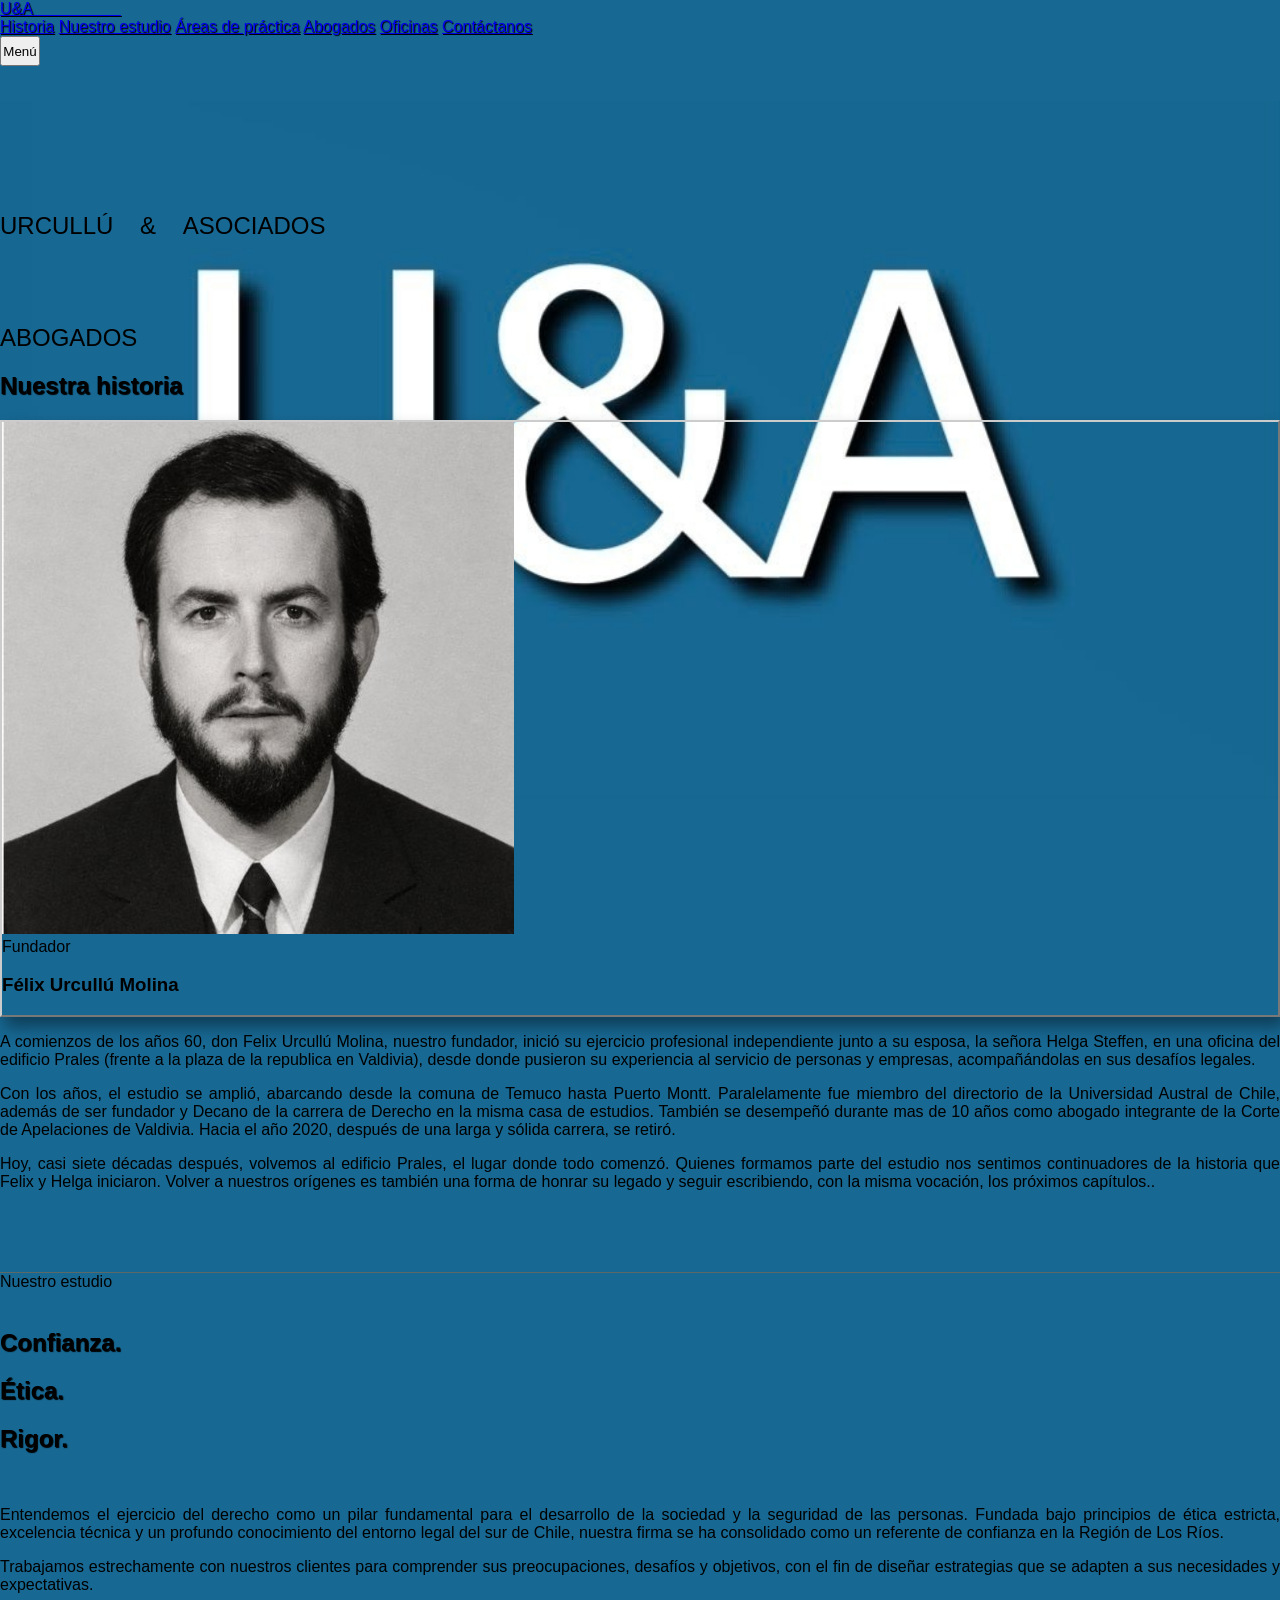
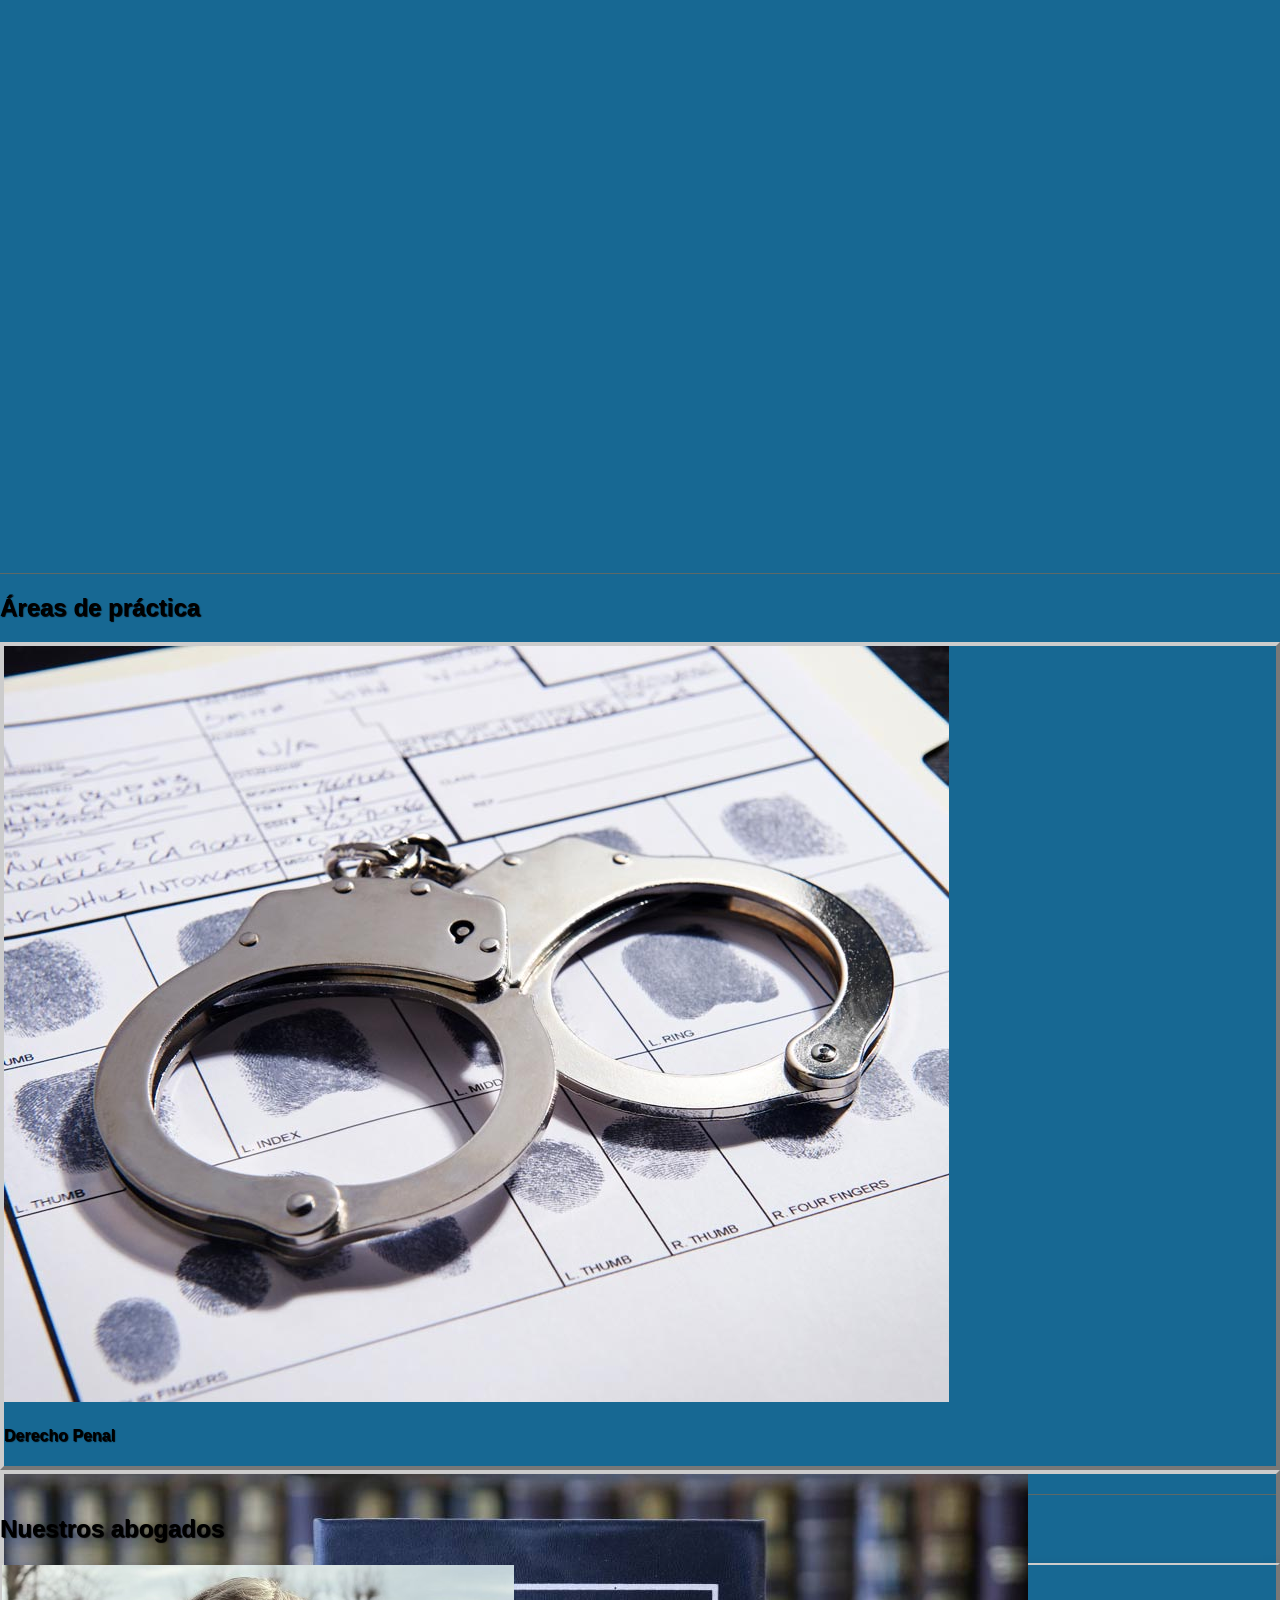
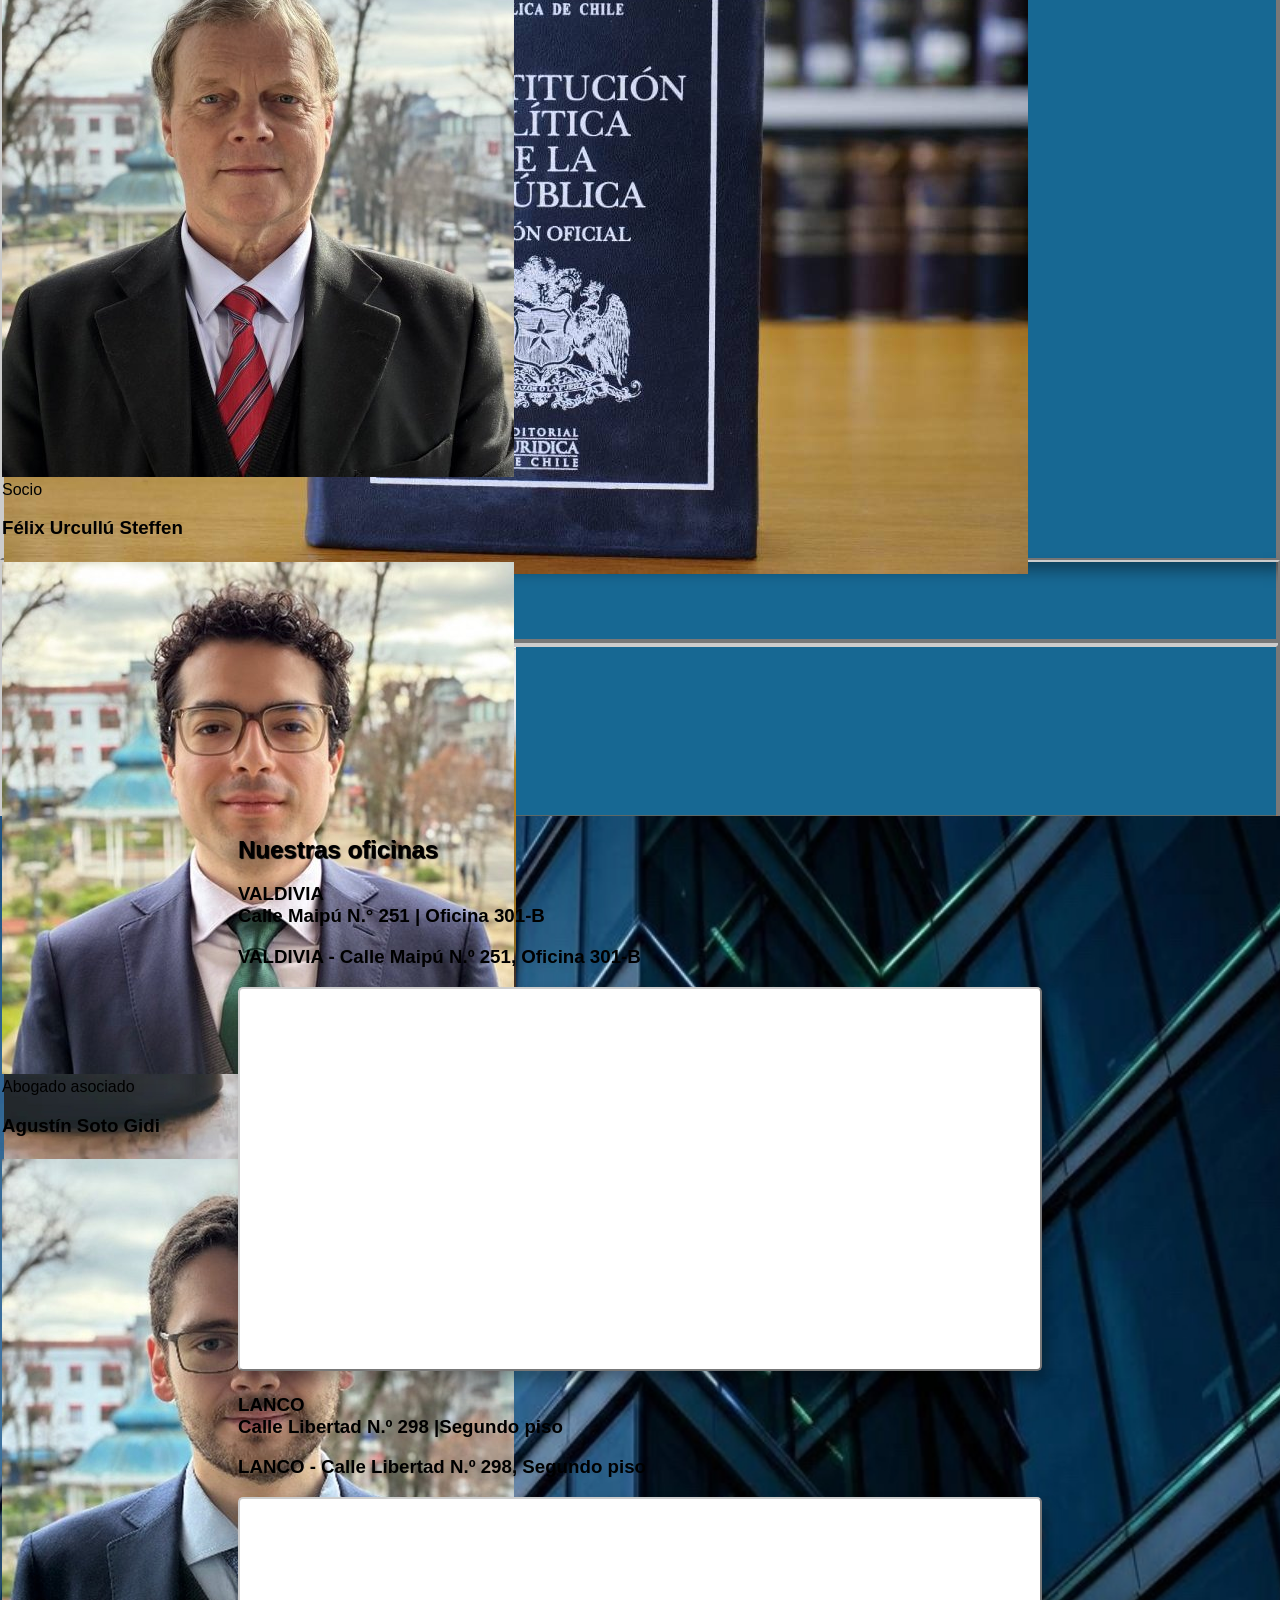
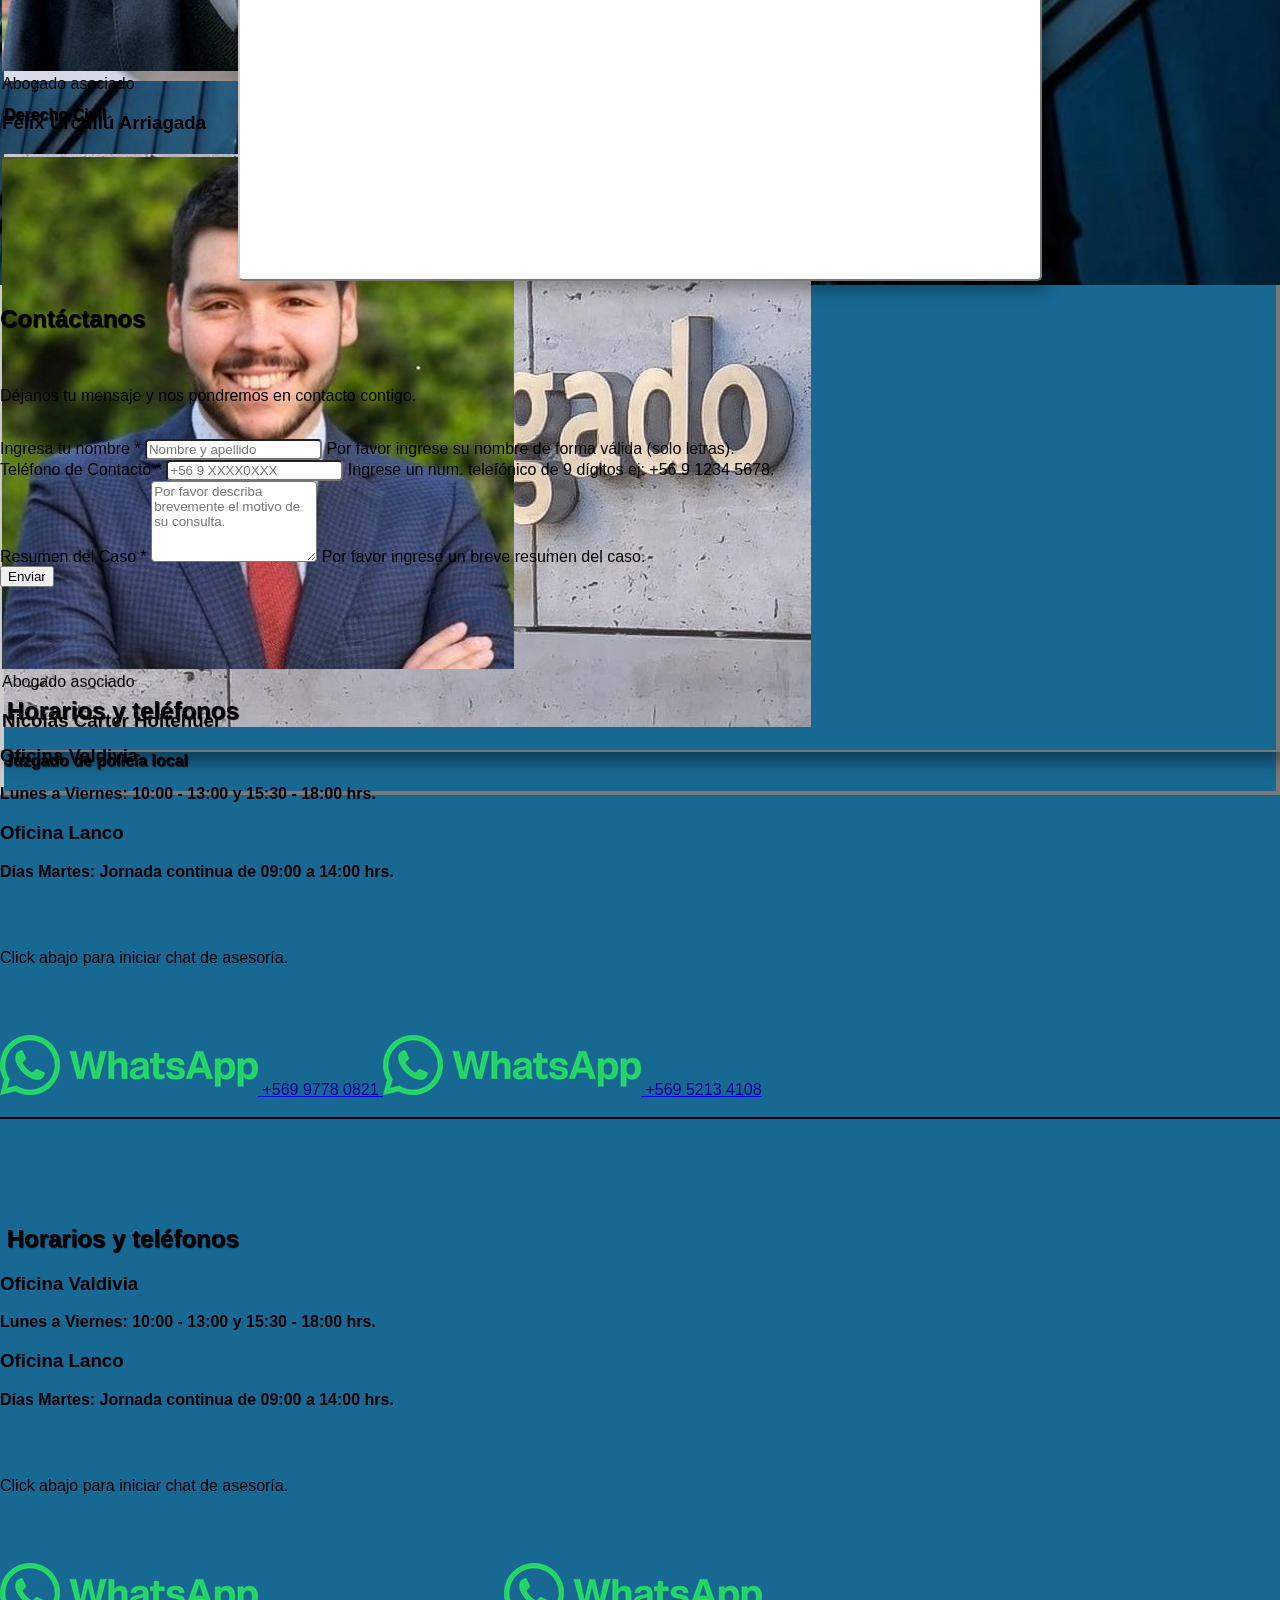
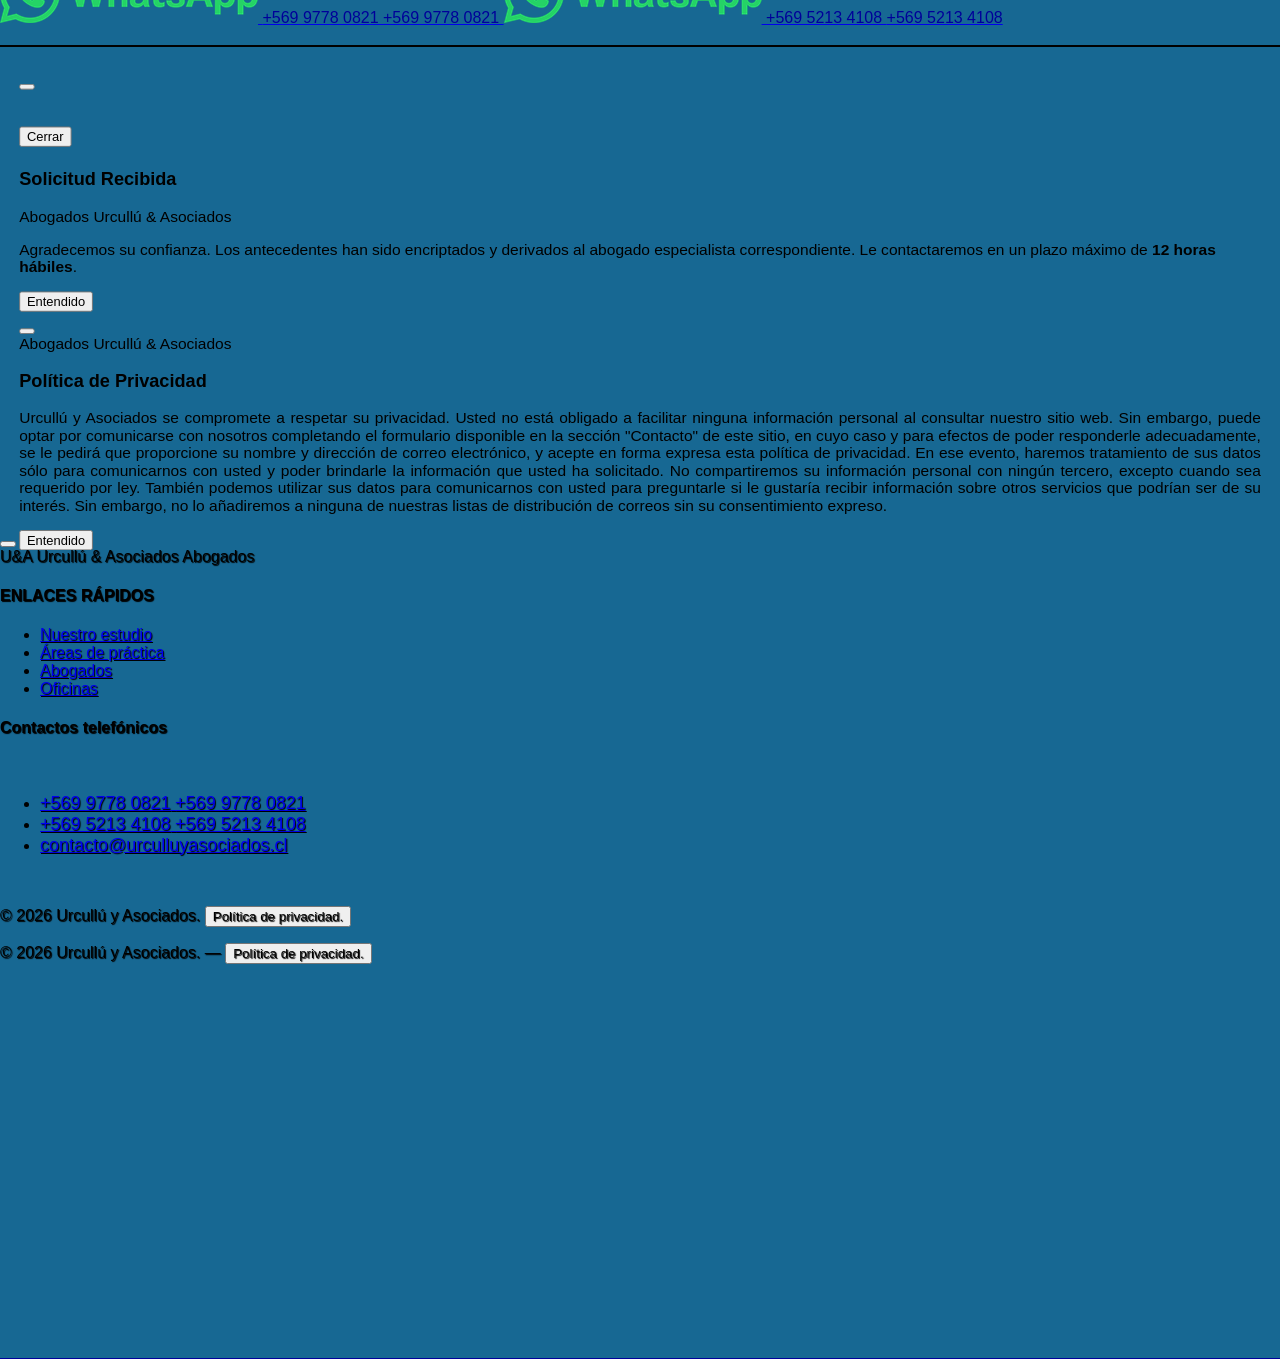
==== commit 5c5a3f7d: "Add files via upload" ====
--- a/index.html
+++ b/index.html
@@ -723,53 +723,53 @@
                     </h2>
                 </div>
 
-                <div class="grid grid-cols-1 sm:grid-cols-2 lg:grid-cols-5 gap-5 max-sm:-mt-[10px]">
+                <div class="grid grid-cols-1 sm:grid-cols-2 lg:grid-cols-12 gap-5 max-sm:-mt-[10px]">
                     <!-- Derecho Penal -->
-                    <article class="open-modal-trigger group relative overflow-hidden h-[165px] sm:h-[304px] lg:h-[220px] bg-[#9aa7c0] cursor-pointer focus-visible:outline-double focus-visible:outline-2 focus-visible:outline-[#166D99] border border-gray-100 rounded-lg rounded-lg text-sombra" data-lawyer="derecho-penal" role="button" tabindex="0" aria-haspopup="dialog" aria-label="Ver descripción en mayor detalle" style="border: 4px outset #cccccc">
+                    <article class="lg:col-span-4 open-modal-trigger group relative overflow-hidden h-[165px] sm:h-[304px] lg:h-[203px] bg-[#9aa7c0] cursor-pointer focus-visible:outline-double focus-visible:outline-2 focus-visible:outline-[#166D99] border border-gray-100 rounded-lg rounded-lg text-sombra" data-lawyer="derecho-penal" role="button" tabindex="0" aria-haspopup="dialog" aria-label="Ver descripción en mayor detalle" style="border: 4px outset #cccccc">
                         <img src="Derecho Penal.jpg" alt="Derecho Penal" class="absolute inset-0 w-full h-full object-cover transition-transform duration-500 group-hover:scale-110">
                         <div class="absolute inset-0 bg-[#1f3a6b]/30 group-hover:bg-[#1f3a6b]/45 transition-colors duration-300" aria-hidden="true"></div>
-                        <div class="relative z-10 h-full flex flex-col items-center justify-center px-6 lg:px-3 text-center">
-                            <h4 class="text-white font-semibold uppercase tracking-[0.15em] text-lg sm:text-xl lg:text-sm lg:tracking-[0.1em] leading-relaxed lg:min-h-[2.9rem] lg:flex lg:items-center lg:justify-center">Derecho Penal</h4>
+                        <div class="relative z-10 h-full flex flex-col items-center justify-center px-6 text-center">
+                            <h4 class="text-white font-semibold uppercase tracking-[0.15em] text-lg sm:text-xl lg:text-xl lg:tracking-[0.15em] leading-relaxed">Derecho Penal</h4>
                             <div class="mt-3 w-[75%] h-px bg-white" aria-hidden="true"></div>
                         </div>
                     </article>
 
                     <!-- Derecho Constitucional -->
-                    <article class="open-modal-trigger group relative overflow-hidden h-[165px] sm:h-[304px] lg:h-[220px] bg-[#9aa7c0] cursor-pointer focus-visible:outline-double focus-visible:outline-2 focus-visible:outline-[#166D99] border border-gray-100 rounded-lg rounded-lg text-sombra" data-lawyer="derecho-constitucional" role="button" tabindex="0" aria-haspopup="dialog" aria-label="Ver descripción en mayor detalle" style="border: 4px outset #cccccc">
+                    <article class="lg:col-span-4 open-modal-trigger group relative overflow-hidden h-[165px] sm:h-[304px] lg:h-[203px] bg-[#9aa7c0] cursor-pointer focus-visible:outline-double focus-visible:outline-2 focus-visible:outline-[#166D99] border border-gray-100 rounded-lg rounded-lg text-sombra" data-lawyer="derecho-constitucional" role="button" tabindex="0" aria-haspopup="dialog" aria-label="Ver descripción en mayor detalle" style="border: 4px outset #cccccc">
                         <img src="Derecho Constitucional.jpg" alt="Derecho Constitucional" class="absolute inset-0 w-full h-full object-cover transition-transform duration-500 group-hover:scale-110">
                         <div class="absolute inset-0 bg-[#1f3a6b]/30 group-hover:bg-[#1f3a6b]/45 transition-colors duration-300" aria-hidden="true"></div>
-                        <div class="relative z-10 h-full flex flex-col items-center justify-center px-6 lg:px-3 text-center">
-                            <h4 class="text-white font-semibold uppercase tracking-[0.15em] text-lg sm:text-xl lg:text-sm lg:tracking-[0.1em] leading-relaxed lg:min-h-[2.9rem] lg:flex lg:items-center lg:justify-center">Derecho Constitucional</h4>
+                        <div class="relative z-10 h-full flex flex-col items-center justify-center px-6 text-center">
+                            <h4 class="text-white font-semibold uppercase tracking-[0.15em] text-lg sm:text-xl lg:text-xl lg:tracking-[0.15em] leading-relaxed">Derecho Constitucional</h4>
                             <div class="mt-3 w-[75%] h-px bg-white" aria-hidden="true"></div>
                         </div>
                     </article>
 
                     <!-- Derecho Laboral -->
-                    <article class="open-modal-trigger group relative overflow-hidden h-[165px] sm:h-[304px] lg:h-[220px] bg-[#9aa7c0] cursor-pointer focus-visible:outline-double focus-visible:outline-2 focus-visible:outline-[#166D99] border border-gray-100 rounded-lg rounded-lg text-sombra" data-lawyer="derecho-laboral" role="button" tabindex="0" aria-haspopup="dialog" aria-label="Ver descripción en mayor detalle" style="border: 4px outset #cccccc">
+                    <article class="lg:col-span-4 open-modal-trigger group relative overflow-hidden h-[165px] sm:h-[304px] lg:h-[203px] bg-[#9aa7c0] cursor-pointer focus-visible:outline-double focus-visible:outline-2 focus-visible:outline-[#166D99] border border-gray-100 rounded-lg rounded-lg text-sombra" data-lawyer="derecho-laboral" role="button" tabindex="0" aria-haspopup="dialog" aria-label="Ver descripción en mayor detalle" style="border: 4px outset #cccccc">
                         <img src="Derecho Laboral.jpg" alt="Derecho Laboral" class="absolute inset-0 w-full h-full object-cover transition-transform duration-500 group-hover:scale-110">
                         <div class="absolute inset-0 bg-[#1f3a6b]/30 group-hover:bg-[#1f3a6b]/45 transition-colors duration-300" aria-hidden="true"></div>
-                        <div class="relative z-10 h-full flex flex-col items-center justify-center px-6 lg:px-3 text-center">
-                            <h4 class="text-white font-semibold uppercase tracking-[0.15em] text-lg sm:text-xl lg:text-sm lg:tracking-[0.1em] leading-relaxed lg:min-h-[2.9rem] lg:flex lg:items-center lg:justify-center">Derecho Laboral</h4>
+                        <div class="relative z-10 h-full flex flex-col items-center justify-center px-6 text-center">
+                            <h4 class="text-white font-semibold uppercase tracking-[0.15em] text-lg sm:text-xl lg:text-xl lg:tracking-[0.15em] leading-relaxed">Derecho Laboral</h4>
                             <div class="mt-3 w-[85%] h-px bg-white" aria-hidden="true"></div>
                         </div>
                     </article>
 
                     <!-- Derecho Civil -->
-                    <article class="open-modal-trigger group relative overflow-hidden h-[165px] sm:h-[304px] lg:h-[220px] bg-[#9aa7c0] cursor-pointer focus-visible:outline-double focus-visible:outline-2 focus-visible:outline-[#166D99] border border-gray-100 rounded-lg rounded-lg text-sombra" data-lawyer="derecho-civil" role="button" tabindex="0" aria-haspopup="dialog" aria-label="Ver descripción en mayor detalle" style="border: 4px outset #cccccc">
+                    <article class="lg:col-span-5 lg:col-start-2 open-modal-trigger group relative overflow-hidden h-[165px] sm:h-[304px] lg:h-[203px] bg-[#9aa7c0] cursor-pointer focus-visible:outline-double focus-visible:outline-2 focus-visible:outline-[#166D99] border border-gray-100 rounded-lg rounded-lg text-sombra" data-lawyer="derecho-civil" role="button" tabindex="0" aria-haspopup="dialog" aria-label="Ver descripción en mayor detalle" style="border: 4px outset #cccccc">
                         <img src="Derecho Civil.jpg" alt="Derecho Civil" class="absolute inset-0 w-full h-full object-cover transition-transform duration-500 group-hover:scale-110">
                         <div class="absolute inset-0 bg-[#1f3a6b]/30 group-hover:bg-[#1f3a6b]/45 transition-colors duration-300" aria-hidden="true"></div>
-                        <div class="relative z-10 h-full flex flex-col items-center justify-center px-6 lg:px-3 text-center">
-                            <h4 class="text-white font-semibold uppercase tracking-[0.15em] text-lg sm:text-xl lg:text-sm lg:tracking-[0.1em] leading-relaxed lg:min-h-[2.9rem] lg:flex lg:items-center lg:justify-center">Derecho Civil</h4>
+                        <div class="relative z-10 h-full flex flex-col items-center justify-center px-6 text-center">
+                            <h4 class="text-white font-semibold uppercase tracking-[0.15em] text-lg sm:text-xl lg:text-xl lg:tracking-[0.15em] leading-relaxed">Derecho Civil</h4>
                             <div class="mt-3 w-[75%] h-px bg-white" aria-hidden="true"></div>
                         </div>
                     </article>
 
                     <!-- Juzgado de policía -->
-                    <article class="open-modal-trigger group relative overflow-hidden h-[165px] sm:h-[304px] lg:h-[220px] bg-[#9aa7c0] cursor-pointer focus-visible:outline-double focus-visible:outline-2 focus-visible:outline-[#166D99] border border-gray-100 rounded-lg rounded-lg text-sombra" data-lawyer="juzgado-policia" role="button" tabindex="0" aria-haspopup="dialog" aria-label="Ver descripción en mayor detalle" style="border: 4px outset #cccccc">
+                    <article class="lg:col-span-5 open-modal-trigger group relative overflow-hidden h-[165px] sm:h-[304px] lg:h-[203px] bg-[#9aa7c0] cursor-pointer focus-visible:outline-double focus-visible:outline-2 focus-visible:outline-[#166D99] border border-gray-100 rounded-lg rounded-lg text-sombra" data-lawyer="juzgado-policia" role="button" tabindex="0" aria-haspopup="dialog" aria-label="Ver descripción en mayor detalle" style="border: 4px outset #cccccc">
                         <img src="JPL-3.jpg" alt="Juzgado de policía local" class="absolute inset-0 w-full h-full object-cover transition-transform duration-500 group-hover:scale-110">
                         <div class="absolute inset-0 bg-[#1f3a6b]/30 group-hover:bg-[#1f3a6b]/45 transition-colors duration-300" aria-hidden="true"></div>
-                        <div class="relative z-10 h-full flex flex-col items-center justify-center px-6 lg:px-3 text-center">
-                            <h4 class="text-white font-semibold uppercase tracking-[0.15em] text-lg sm:text-xl lg:text-sm lg:tracking-[0.1em] leading-relaxed lg:min-h-[2.9rem] lg:flex lg:items-center lg:justify-center">Juzgado de policía local</h4>
+                        <div class="relative z-10 h-full flex flex-col items-center justify-center px-6 text-center">
+                            <h4 class="text-white font-semibold uppercase tracking-[0.15em] text-lg sm:text-xl lg:text-xl lg:tracking-[0.15em] leading-relaxed">Juzgado de policía local</h4>
                             <div class="mt-3 w-[75%] h-px bg-white" aria-hidden="true"></div>
                         </div>
                     </article>
@@ -814,18 +814,19 @@
         </section>
 
         <!-- NUESTRO EQUIPO -->
-        <section id="nuestros-abogados" class="pt-[5.4rem] pb-[96px] md:pt-[7.2rem] md:pb-32 bg-[#e9e9e9] text-sombra" style="border-bottom: 1px solid rgba(255, 107, 0, 0.3) !important;">
+        <section id="nuestros-abogados" class="pt-[5.4rem] pb-[96px] md:pt-[7.2rem] md:pb-32 bg-[#e9e9e9]" style="border-bottom: 1px solid rgba(255, 107, 0, 0.3) !important;">
 
             <div class="max-w-7xl mx-auto px-6 sm:px-8">
-                <div class="text-center max-w-3xl mx-auto mb-[1.4rem] space-y-4">
+                <div class="text-center max-w-3xl mx-auto mb-[1.4rem] space-y-4 text-sombra">
                     <!--<span class="text-xs uppercase tracking-[0.25em] text-[#166D99] font-bold block">Abogados</span>-->
-                    <h2 class="relative -top-[10px] text-3xl sm:text-4xl md:text-5xl text-[#166D99] text-sombra">
+                    <h2 class="relative -top-[10px] text-3xl sm:text-4xl md:text-5xl text-[#166D99]">
                         Nuestros abogados
                     </h2>
                 </div>
 
                 <!-- Grid de perfiles en el orden estrictamente obligatorio -->
                 <div class="relative -top-[15px] md:top-0 grid grid-cols-1 sm:grid-cols-2 lg:grid-cols-4 gap-[1.4rem]">
+
                     <!-- 1. Félix Urcullú Steffen -->
                     <article class="open-modal-trigger bg-[#e9e9e9] border border-gray-100 rounded-lg overflow-hidden flex flex-col justify-between hover:border-[#166D99]/60 transition-all focus-visible:outline-double focus-visible:outline-2 focus-visible:outline-[#166D99] box-sombra_big panel-outset" tabindex="0" aria-haspopup="dialog" aria-label="Ver trayectoria completa de Félix Urcullú Steffen" style="border: 5px outset #cccccc">
                         <div class="relative overflow-hidden group h-[304px] bg-slate-200">
@@ -1817,4 +1818,44 @@
     });
   });
 
+  // Detección de pantalla completa (API Fullscreen y F11): al entrar o salir, vuelve a #hero
+  (() => {
+    const hero = document.getElementById("hero");
+    if (!hero) return;
+
+    const goToHero = () => {
+      if (location.hash) history.replaceState(null, "", location.pathname + location.search);
+      const jump = () => {
+        const html = document.documentElement;
+        const prev = html.style.scrollBehavior;
+        html.style.scrollBehavior = "auto"; // salto instantáneo, sin animación
+        window.scrollTo(0, 0);
+        html.style.scrollBehavior = prev;
+      };
+      jump();
+      setTimeout(jump, 200); // reintento cuando el layout ya se reacomodó tras el cambio
+    };
+
+    const isFullscreen = () =>
+      !!(document.fullscreenElement || document.webkitFullscreenElement) ||
+      (window.innerWidth === screen.width && window.innerHeight === screen.height); // F11
+
+    let wasFullscreen = isFullscreen();
+    const check = () => {
+      const now = isFullscreen();
+      if (now !== wasFullscreen) {
+        wasFullscreen = now;
+        goToHero();
+      }
+    };
+
+    document.addEventListener("fullscreenchange", check);
+    document.addEventListener("webkitfullscreenchange", check);
+
+    let resizeTimer;
+    window.addEventListener("resize", () => {
+      clearTimeout(resizeTimer);
+      resizeTimer = setTimeout(check, 120);
+    });
+  })();
 </script>
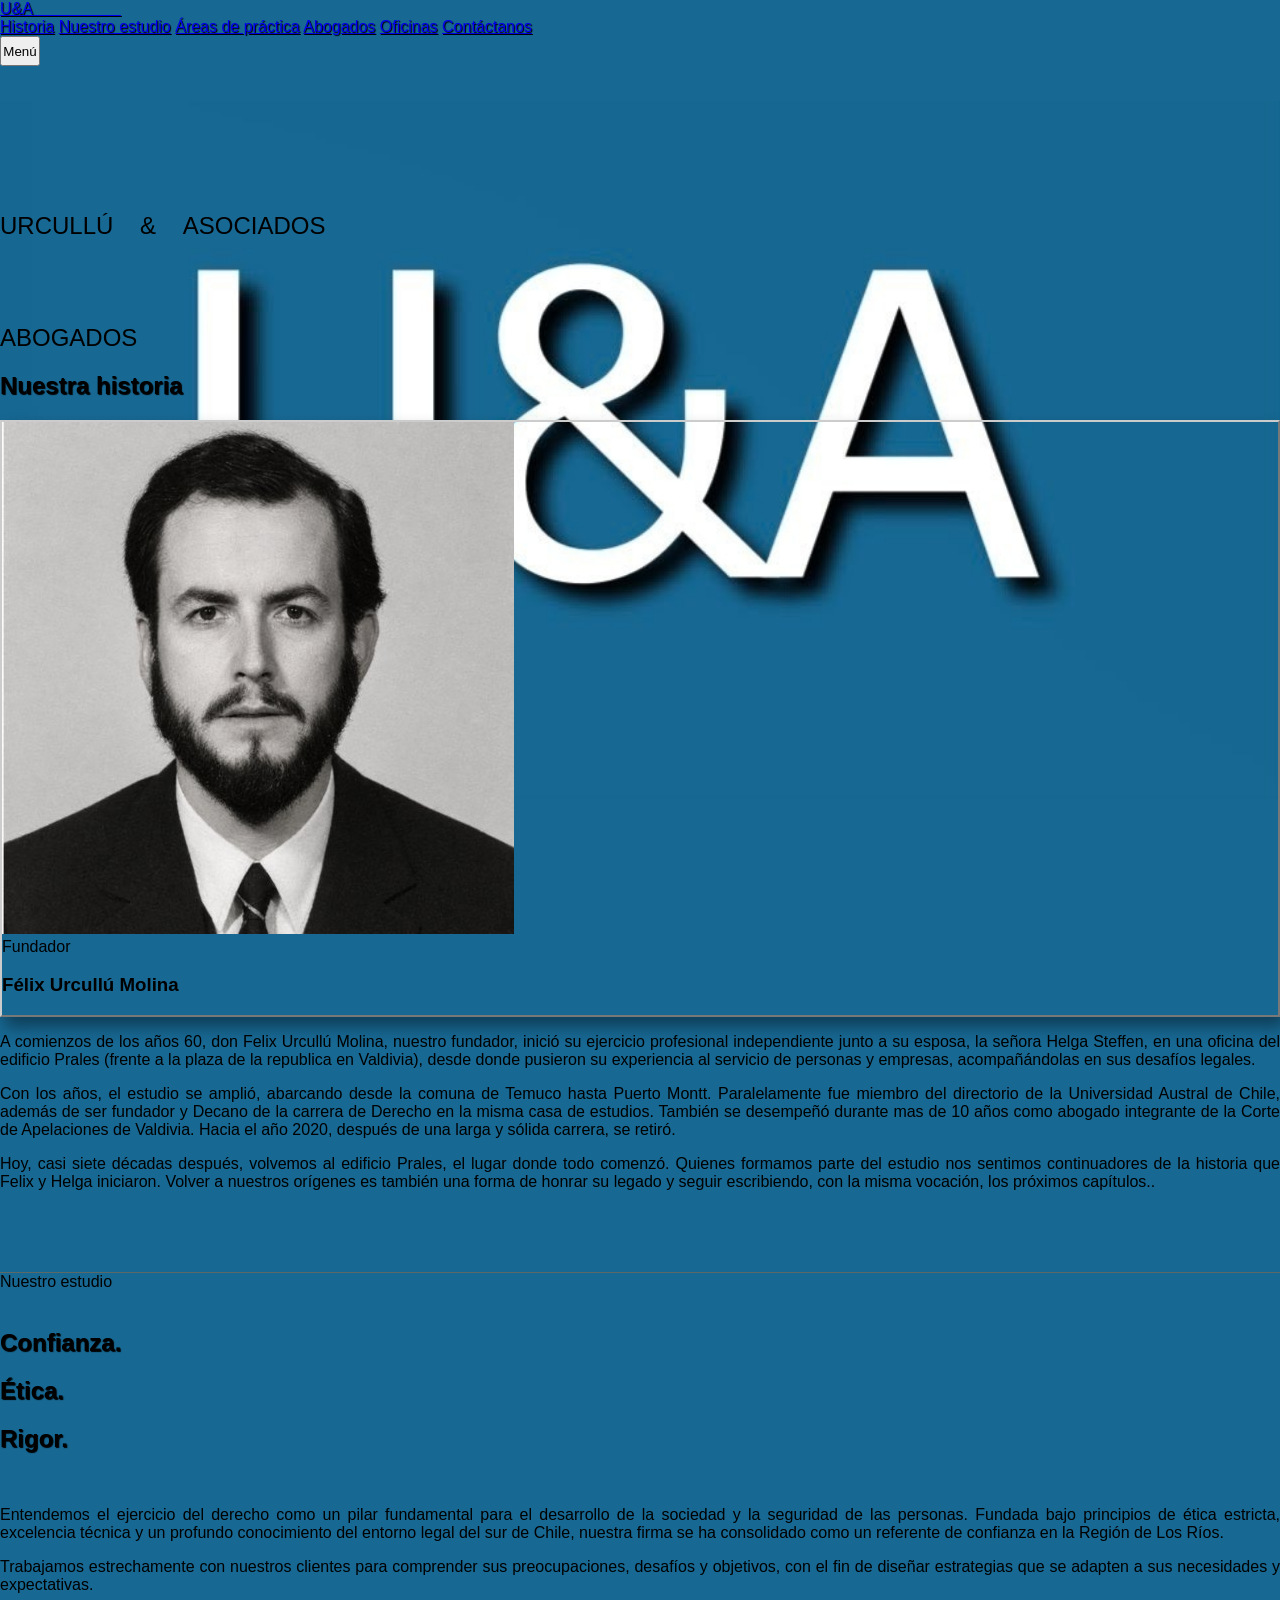
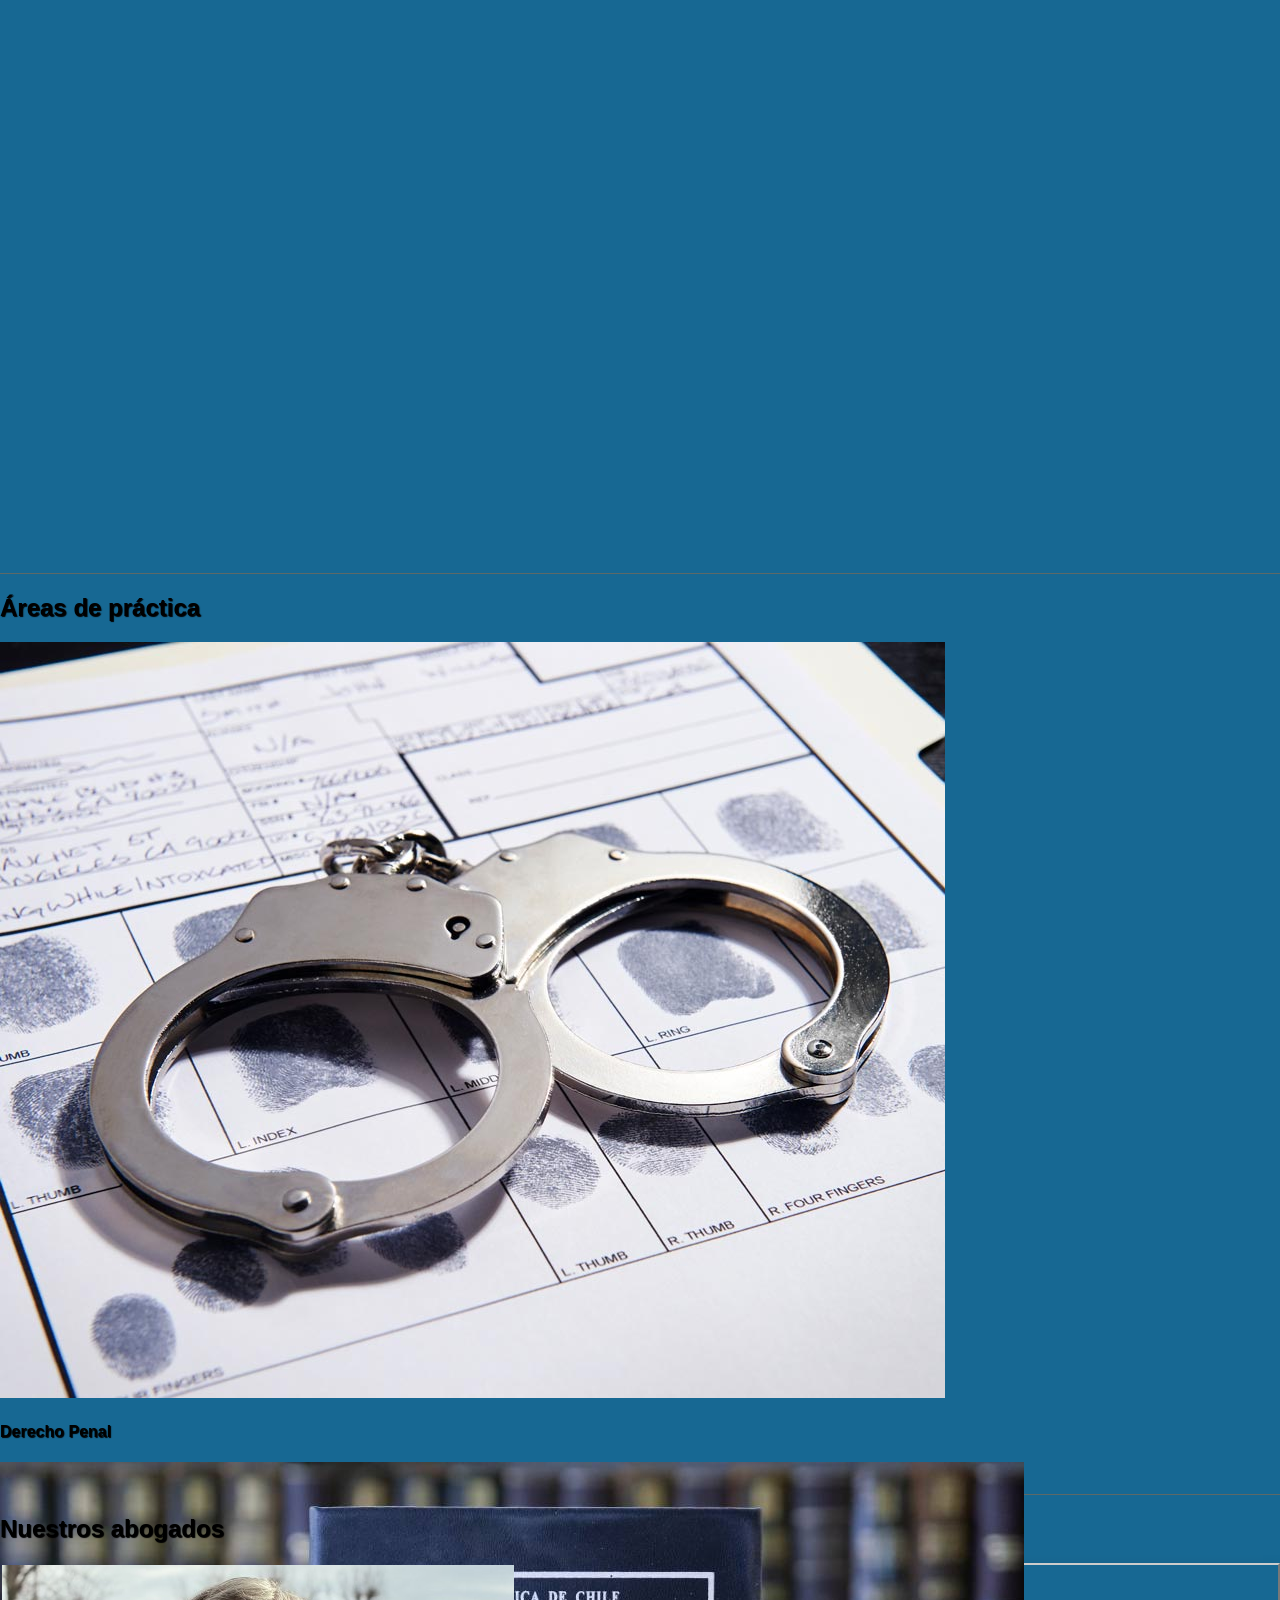
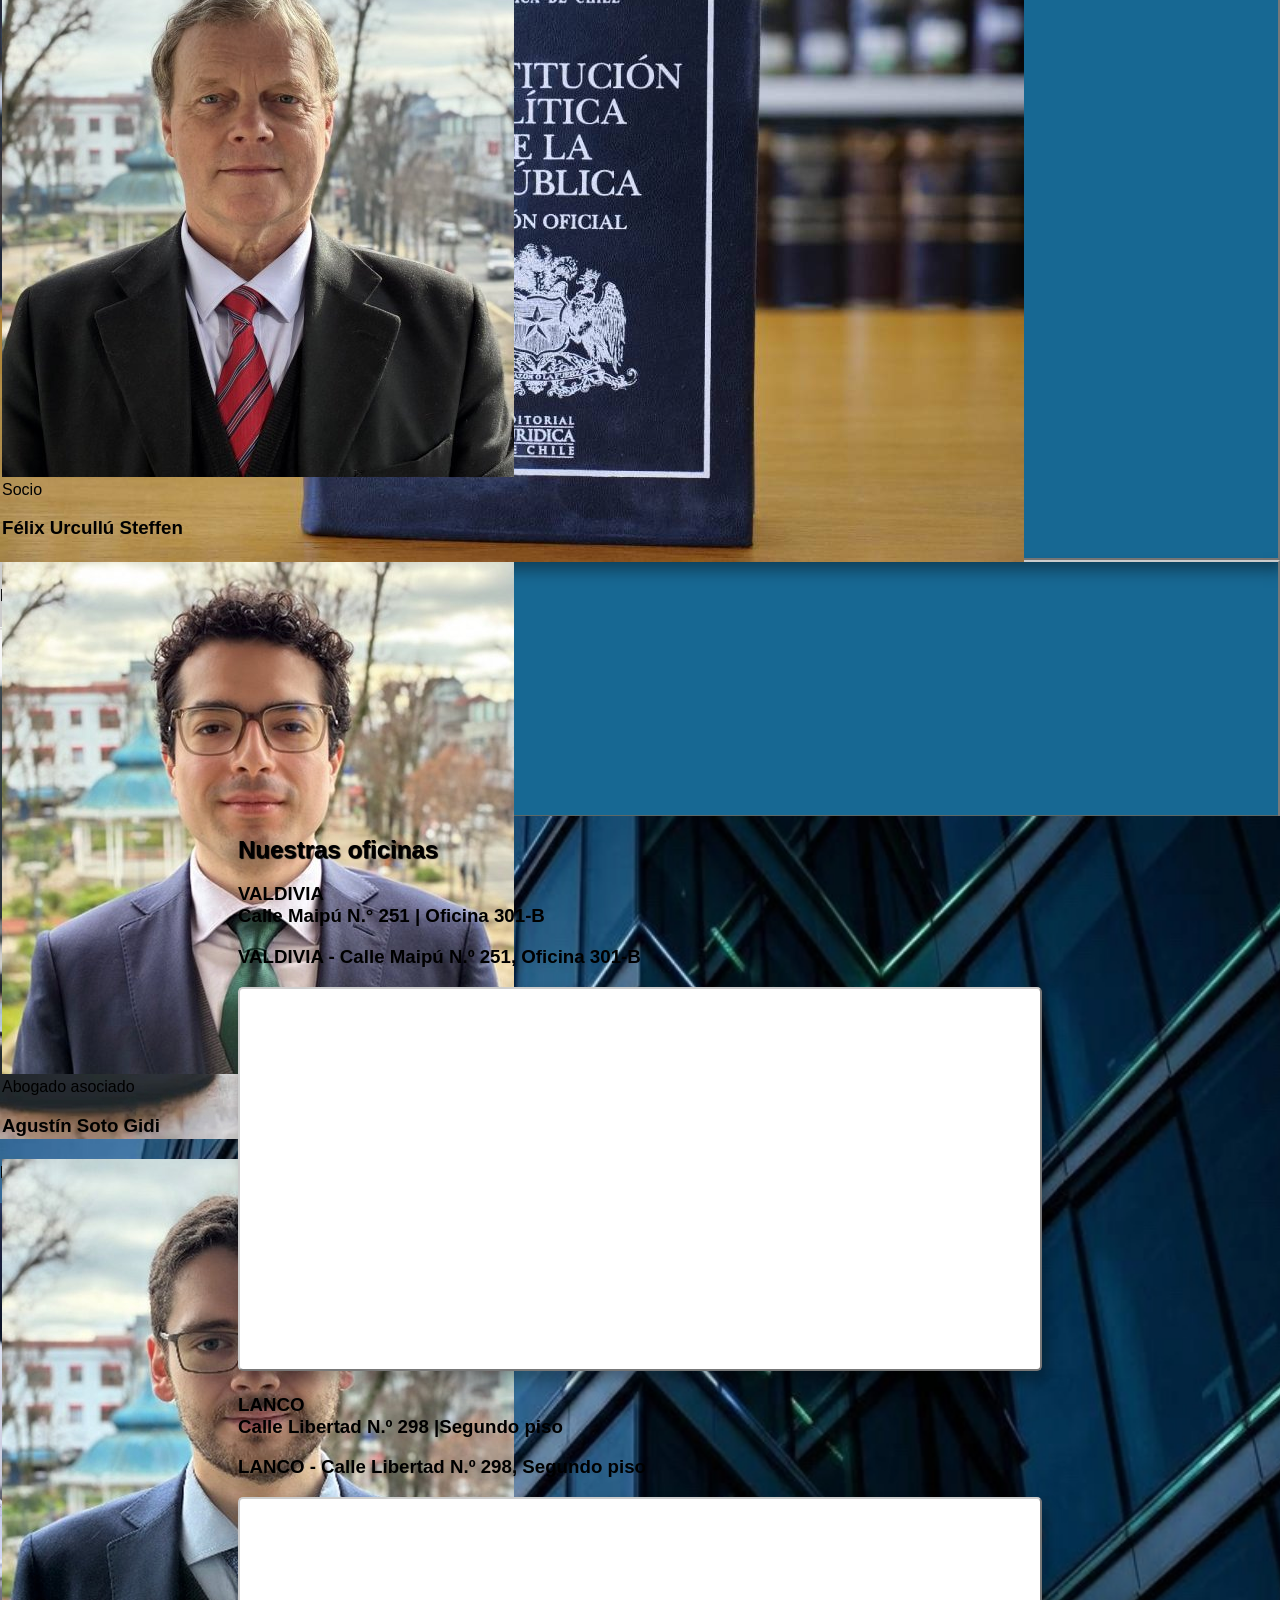
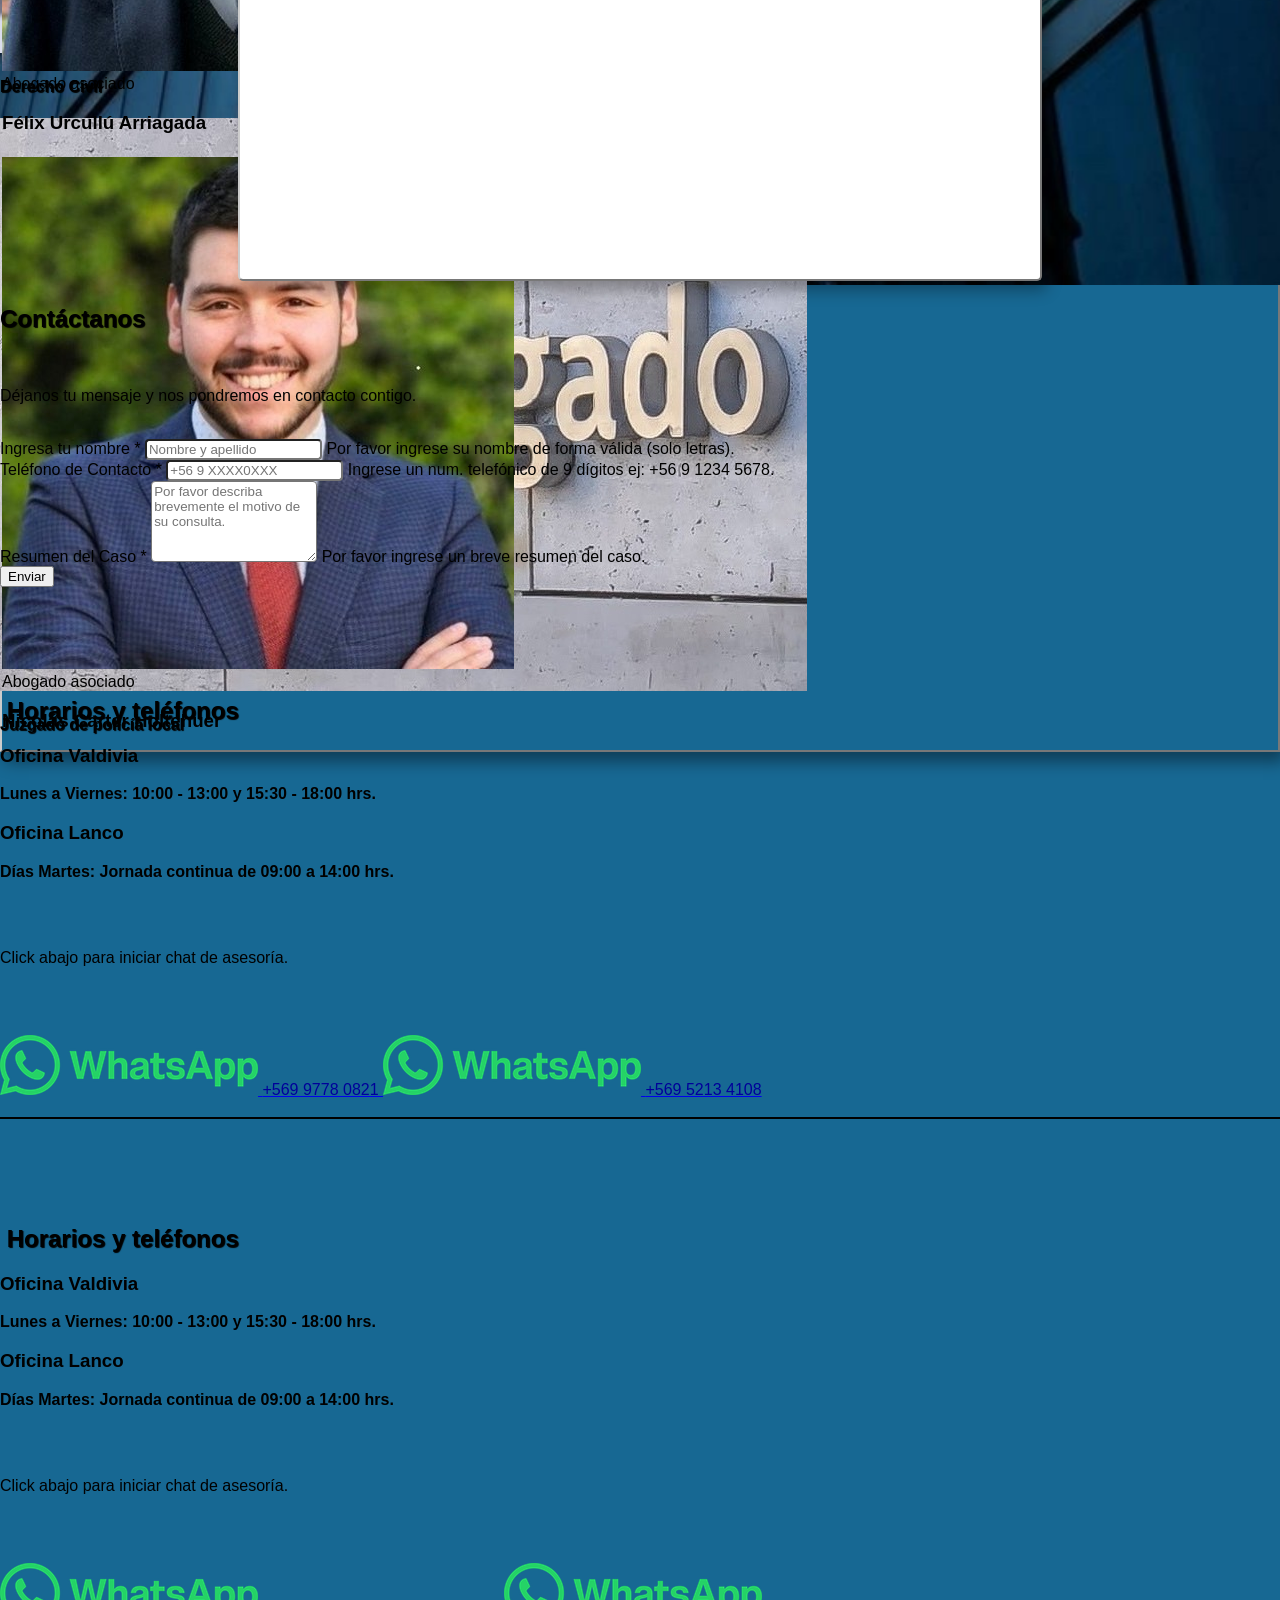
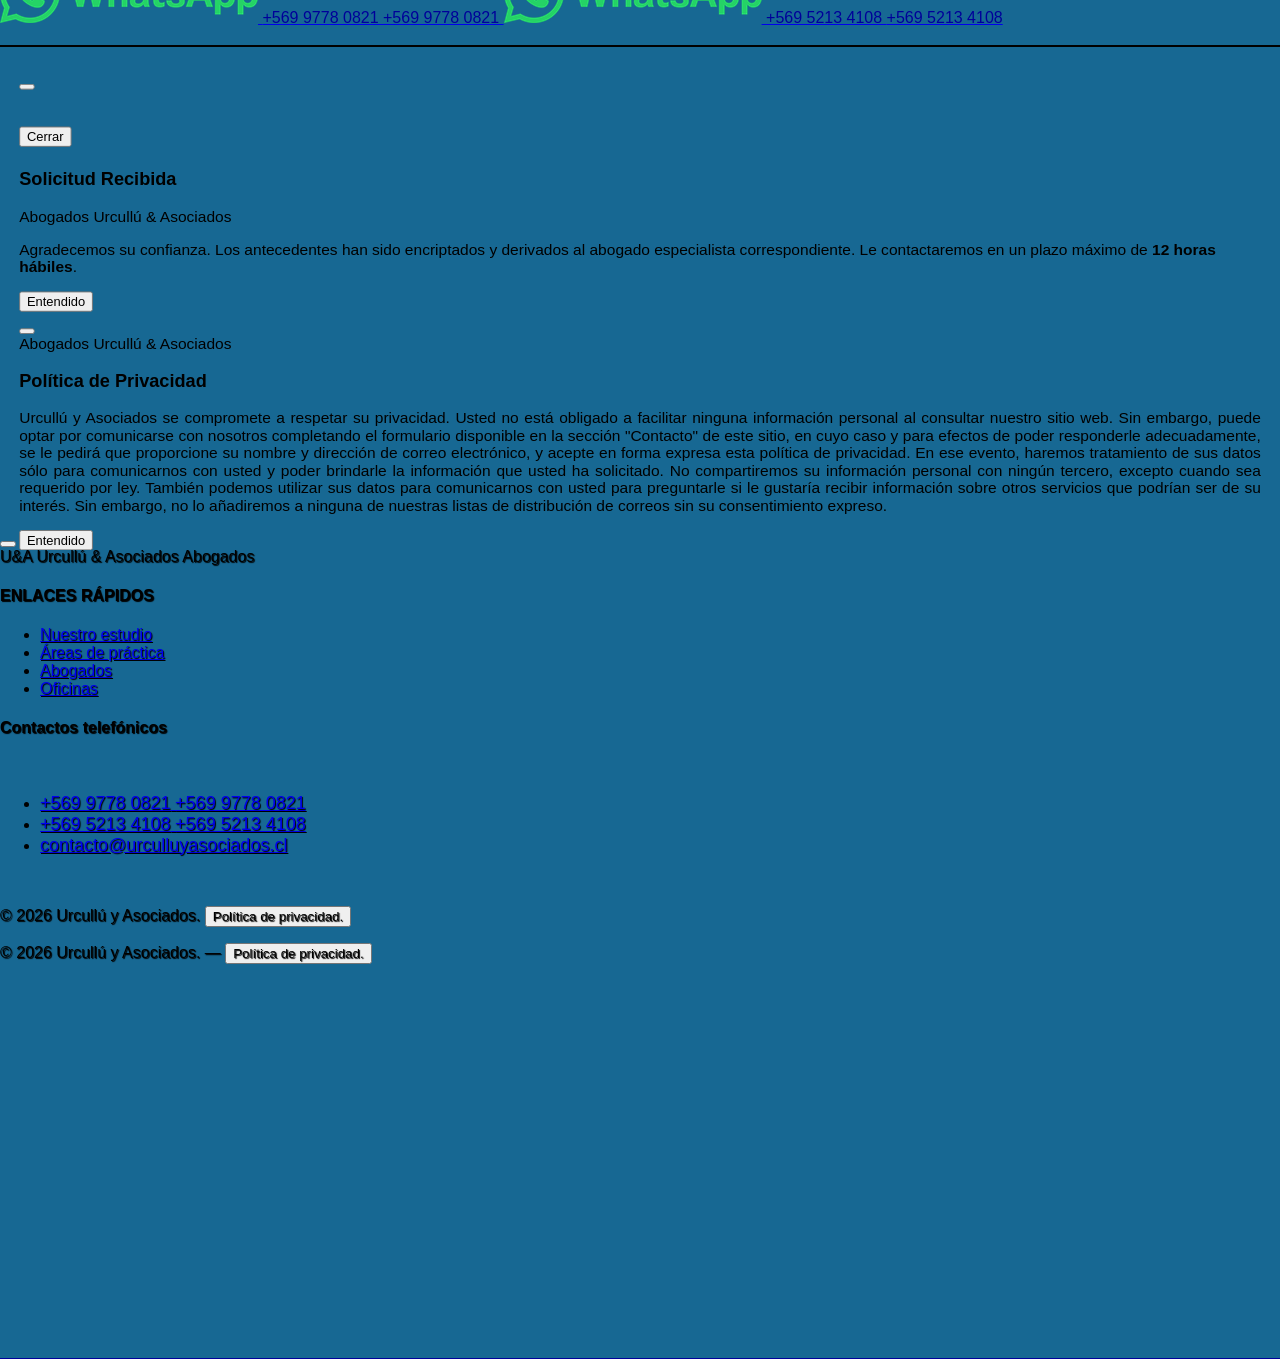
==== commit 97896277: "Add files via upload" ====
--- a/index.html
+++ b/index.html
@@ -717,15 +717,15 @@
         <section id="servicios" class="py-24 md:py-32 bg-[#e9e9e9]" style="border-bottom: 1px solid rgba(255, 107, 0, 0.3) !important;">
             <div class="max-w-7xl mx-auto px-6 sm:px-8">
 
-                <div class="text-center max-w-4xl mx-auto mb-2 md:mb-6 space-y-3 md:space-y-2 -mt-[15px] pb-[15px]">
+                <div class="text-center max-w-4xl mx-auto mb-2 md:mb-6 space-y-3 md:space-y-2 md:-mt-[35px] -mt-[15px] pb-[15px]">
                     <h2 class="text-4xl sm:text-2xl md:text-5xl text-[#166D99] text-sombra">
                         Áreas de práctica
                     </h2>
                 </div>
 
-                <div class="grid grid-cols-1 sm:grid-cols-2 lg:grid-cols-12 gap-5 max-sm:-mt-[10px]">
+                <div class="grid grid-cols-1 sm:grid-cols-2 lg:grid-cols-12 gap-5 max-sm:-mt-[10px] lg:-mt-[15px]">
                     <!-- Derecho Penal -->
-                    <article class="lg:col-span-4 open-modal-trigger group relative overflow-hidden h-[165px] sm:h-[304px] lg:h-[203px] bg-[#9aa7c0] cursor-pointer focus-visible:outline-double focus-visible:outline-2 focus-visible:outline-[#166D99] border border-gray-100 rounded-lg rounded-lg text-sombra" data-lawyer="derecho-penal" role="button" tabindex="0" aria-haspopup="dialog" aria-label="Ver descripción en mayor detalle" style="border: 4px outset #cccccc">
+                    <article class="lg:col-span-4 open-modal-trigger group relative overflow-hidden h-[165px] sm:h-[304px] lg:h-[203px] bg-[#9aa7c0] cursor-pointer focus-visible:outline-double focus-visible:outline-2 focus-visible:outline-[#166D99] border border-gray-100 rounded-lg rounded-lg text-sombra" data-lawyer="derecho-penal" role="button" tabindex="0" aria-haspopup="dialog" aria-label="Ver descripción en mayor detalle">
                         <img src="Derecho Penal.jpg" alt="Derecho Penal" class="absolute inset-0 w-full h-full object-cover transition-transform duration-500 group-hover:scale-110">
                         <div class="absolute inset-0 bg-[#1f3a6b]/30 group-hover:bg-[#1f3a6b]/45 transition-colors duration-300" aria-hidden="true"></div>
                         <div class="relative z-10 h-full flex flex-col items-center justify-center px-6 text-center">
@@ -735,7 +735,7 @@
                     </article>
 
                     <!-- Derecho Constitucional -->
-                    <article class="lg:col-span-4 open-modal-trigger group relative overflow-hidden h-[165px] sm:h-[304px] lg:h-[203px] bg-[#9aa7c0] cursor-pointer focus-visible:outline-double focus-visible:outline-2 focus-visible:outline-[#166D99] border border-gray-100 rounded-lg rounded-lg text-sombra" data-lawyer="derecho-constitucional" role="button" tabindex="0" aria-haspopup="dialog" aria-label="Ver descripción en mayor detalle" style="border: 4px outset #cccccc">
+                    <article class="lg:col-span-4 open-modal-trigger group relative overflow-hidden h-[165px] sm:h-[304px] lg:h-[203px] bg-[#9aa7c0] cursor-pointer focus-visible:outline-double focus-visible:outline-2 focus-visible:outline-[#166D99] border border-gray-100 rounded-lg rounded-lg text-sombra" data-lawyer="derecho-constitucional" role="button" tabindex="0" aria-haspopup="dialog" aria-label="Ver descripción en mayor detalle">
                         <img src="Derecho Constitucional.jpg" alt="Derecho Constitucional" class="absolute inset-0 w-full h-full object-cover transition-transform duration-500 group-hover:scale-110">
                         <div class="absolute inset-0 bg-[#1f3a6b]/30 group-hover:bg-[#1f3a6b]/45 transition-colors duration-300" aria-hidden="true"></div>
                         <div class="relative z-10 h-full flex flex-col items-center justify-center px-6 text-center">
@@ -745,7 +745,7 @@
                     </article>
 
                     <!-- Derecho Laboral -->
-                    <article class="lg:col-span-4 open-modal-trigger group relative overflow-hidden h-[165px] sm:h-[304px] lg:h-[203px] bg-[#9aa7c0] cursor-pointer focus-visible:outline-double focus-visible:outline-2 focus-visible:outline-[#166D99] border border-gray-100 rounded-lg rounded-lg text-sombra" data-lawyer="derecho-laboral" role="button" tabindex="0" aria-haspopup="dialog" aria-label="Ver descripción en mayor detalle" style="border: 4px outset #cccccc">
+                    <article class="lg:col-span-4 open-modal-trigger group relative overflow-hidden h-[165px] sm:h-[304px] lg:h-[203px] bg-[#9aa7c0] cursor-pointer focus-visible:outline-double focus-visible:outline-2 focus-visible:outline-[#166D99] border border-gray-100 rounded-lg rounded-lg text-sombra" data-lawyer="derecho-laboral" role="button" tabindex="0" aria-haspopup="dialog" aria-label="Ver descripción en mayor detalle">
                         <img src="Derecho Laboral.jpg" alt="Derecho Laboral" class="absolute inset-0 w-full h-full object-cover transition-transform duration-500 group-hover:scale-110">
                         <div class="absolute inset-0 bg-[#1f3a6b]/30 group-hover:bg-[#1f3a6b]/45 transition-colors duration-300" aria-hidden="true"></div>
                         <div class="relative z-10 h-full flex flex-col items-center justify-center px-6 text-center">
@@ -755,7 +755,7 @@
                     </article>
 
                     <!-- Derecho Civil -->
-                    <article class="lg:col-span-5 lg:col-start-2 open-modal-trigger group relative overflow-hidden h-[165px] sm:h-[304px] lg:h-[203px] bg-[#9aa7c0] cursor-pointer focus-visible:outline-double focus-visible:outline-2 focus-visible:outline-[#166D99] border border-gray-100 rounded-lg rounded-lg text-sombra" data-lawyer="derecho-civil" role="button" tabindex="0" aria-haspopup="dialog" aria-label="Ver descripción en mayor detalle" style="border: 4px outset #cccccc">
+                    <article class="lg:col-span-5 lg:col-start-2 open-modal-trigger group relative overflow-hidden h-[165px] sm:h-[304px] lg:h-[203px] bg-[#9aa7c0] cursor-pointer focus-visible:outline-double focus-visible:outline-2 focus-visible:outline-[#166D99] border border-gray-100 rounded-lg rounded-lg text-sombra" data-lawyer="derecho-civil" role="button" tabindex="0" aria-haspopup="dialog" aria-label="Ver descripción en mayor detalle">
                         <img src="Derecho Civil.jpg" alt="Derecho Civil" class="absolute inset-0 w-full h-full object-cover transition-transform duration-500 group-hover:scale-110">
                         <div class="absolute inset-0 bg-[#1f3a6b]/30 group-hover:bg-[#1f3a6b]/45 transition-colors duration-300" aria-hidden="true"></div>
                         <div class="relative z-10 h-full flex flex-col items-center justify-center px-6 text-center">
@@ -765,7 +765,7 @@
                     </article>
 
                     <!-- Juzgado de policía -->
-                    <article class="lg:col-span-5 open-modal-trigger group relative overflow-hidden h-[165px] sm:h-[304px] lg:h-[203px] bg-[#9aa7c0] cursor-pointer focus-visible:outline-double focus-visible:outline-2 focus-visible:outline-[#166D99] border border-gray-100 rounded-lg rounded-lg text-sombra" data-lawyer="juzgado-policia" role="button" tabindex="0" aria-haspopup="dialog" aria-label="Ver descripción en mayor detalle" style="border: 4px outset #cccccc">
+                    <article class="lg:col-span-5 open-modal-trigger group relative overflow-hidden h-[165px] sm:h-[304px] lg:h-[203px] bg-[#9aa7c0] cursor-pointer focus-visible:outline-double focus-visible:outline-2 focus-visible:outline-[#166D99] border border-gray-100 rounded-lg rounded-lg text-sombra" data-lawyer="juzgado-policia" role="button" tabindex="0" aria-haspopup="dialog" aria-label="Ver descripción en mayor detalle">
                         <img src="JPL-3.jpg" alt="Juzgado de policía local" class="absolute inset-0 w-full h-full object-cover transition-transform duration-500 group-hover:scale-110">
                         <div class="absolute inset-0 bg-[#1f3a6b]/30 group-hover:bg-[#1f3a6b]/45 transition-colors duration-300" aria-hidden="true"></div>
                         <div class="relative z-10 h-full flex flex-col items-center justify-center px-6 text-center">
@@ -1819,43 +1819,43 @@
   });
 
   // Detección de pantalla completa (API Fullscreen y F11): al entrar o salir, vuelve a #hero
-  (() => {
-    const hero = document.getElementById("hero");
-    if (!hero) return;
-
-    const goToHero = () => {
-      if (location.hash) history.replaceState(null, "", location.pathname + location.search);
-      const jump = () => {
-        const html = document.documentElement;
-        const prev = html.style.scrollBehavior;
-        html.style.scrollBehavior = "auto"; // salto instantáneo, sin animación
-        window.scrollTo(0, 0);
-        html.style.scrollBehavior = prev;
-      };
-      jump();
-      setTimeout(jump, 200); // reintento cuando el layout ya se reacomodó tras el cambio
-    };
-
-    const isFullscreen = () =>
-      !!(document.fullscreenElement || document.webkitFullscreenElement) ||
-      (window.innerWidth === screen.width && window.innerHeight === screen.height); // F11
-
-    let wasFullscreen = isFullscreen();
-    const check = () => {
-      const now = isFullscreen();
-      if (now !== wasFullscreen) {
-        wasFullscreen = now;
-        goToHero();
-      }
-    };
-
-    document.addEventListener("fullscreenchange", check);
-    document.addEventListener("webkitfullscreenchange", check);
-
-    let resizeTimer;
-    window.addEventListener("resize", () => {
-      clearTimeout(resizeTimer);
-      resizeTimer = setTimeout(check, 120);
-    });
-  })();
+  // (() => {
+  //   const hero = document.getElementById("hero");
+  //   if (!hero) return;
+
+  //   const goToHero = () => {
+  //     if (location.hash) history.replaceState(null, "", location.pathname + location.search);
+  //     const jump = () => {
+  //       const html = document.documentElement;
+  //       const prev = html.style.scrollBehavior;
+  //       html.style.scrollBehavior = "auto"; // salto instantáneo, sin animación
+  //       window.scrollTo(0, 0);
+  //       html.style.scrollBehavior = prev;
+  //     };
+  //     jump();
+  //     setTimeout(jump, 200); // reintento cuando el layout ya se reacomodó tras el cambio
+  //   };
+
+  //   const isFullscreen = () =>
+  //     !!(document.fullscreenElement || document.webkitFullscreenElement) ||
+  //     (window.innerWidth === screen.width && window.innerHeight === screen.height); // F11
+
+  //   let wasFullscreen = isFullscreen();
+  //   const check = () => {
+  //     const now = isFullscreen();
+  //     if (now !== wasFullscreen) {
+  //       wasFullscreen = now;
+  //       goToHero();
+  //     }
+  //   };
+
+  //   document.addEventListener("fullscreenchange", check);
+  //   document.addEventListener("webkitfullscreenchange", check);
+
+  //   let resizeTimer;
+  //   window.addEventListener("resize", () => {
+  //     clearTimeout(resizeTimer);
+  //     resizeTimer = setTimeout(check, 120);
+  //   });
+  // })();
 </script>
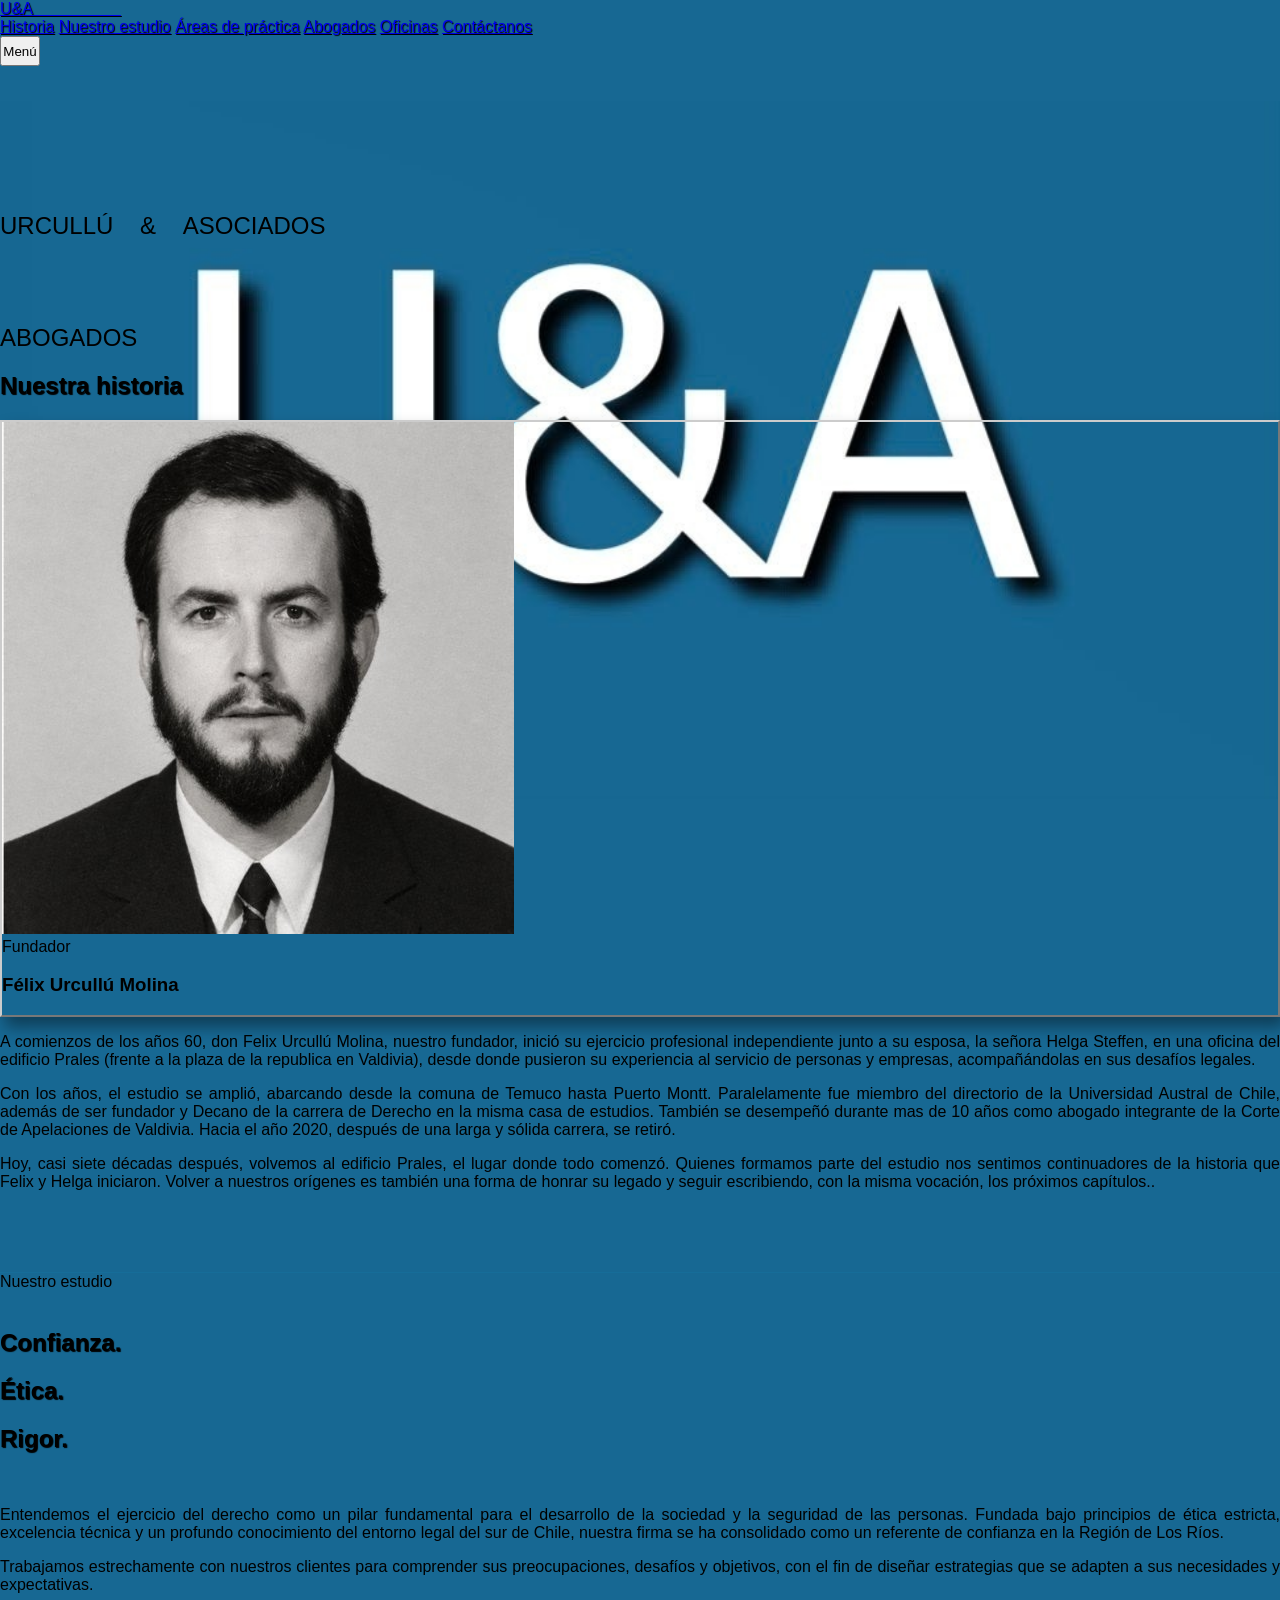
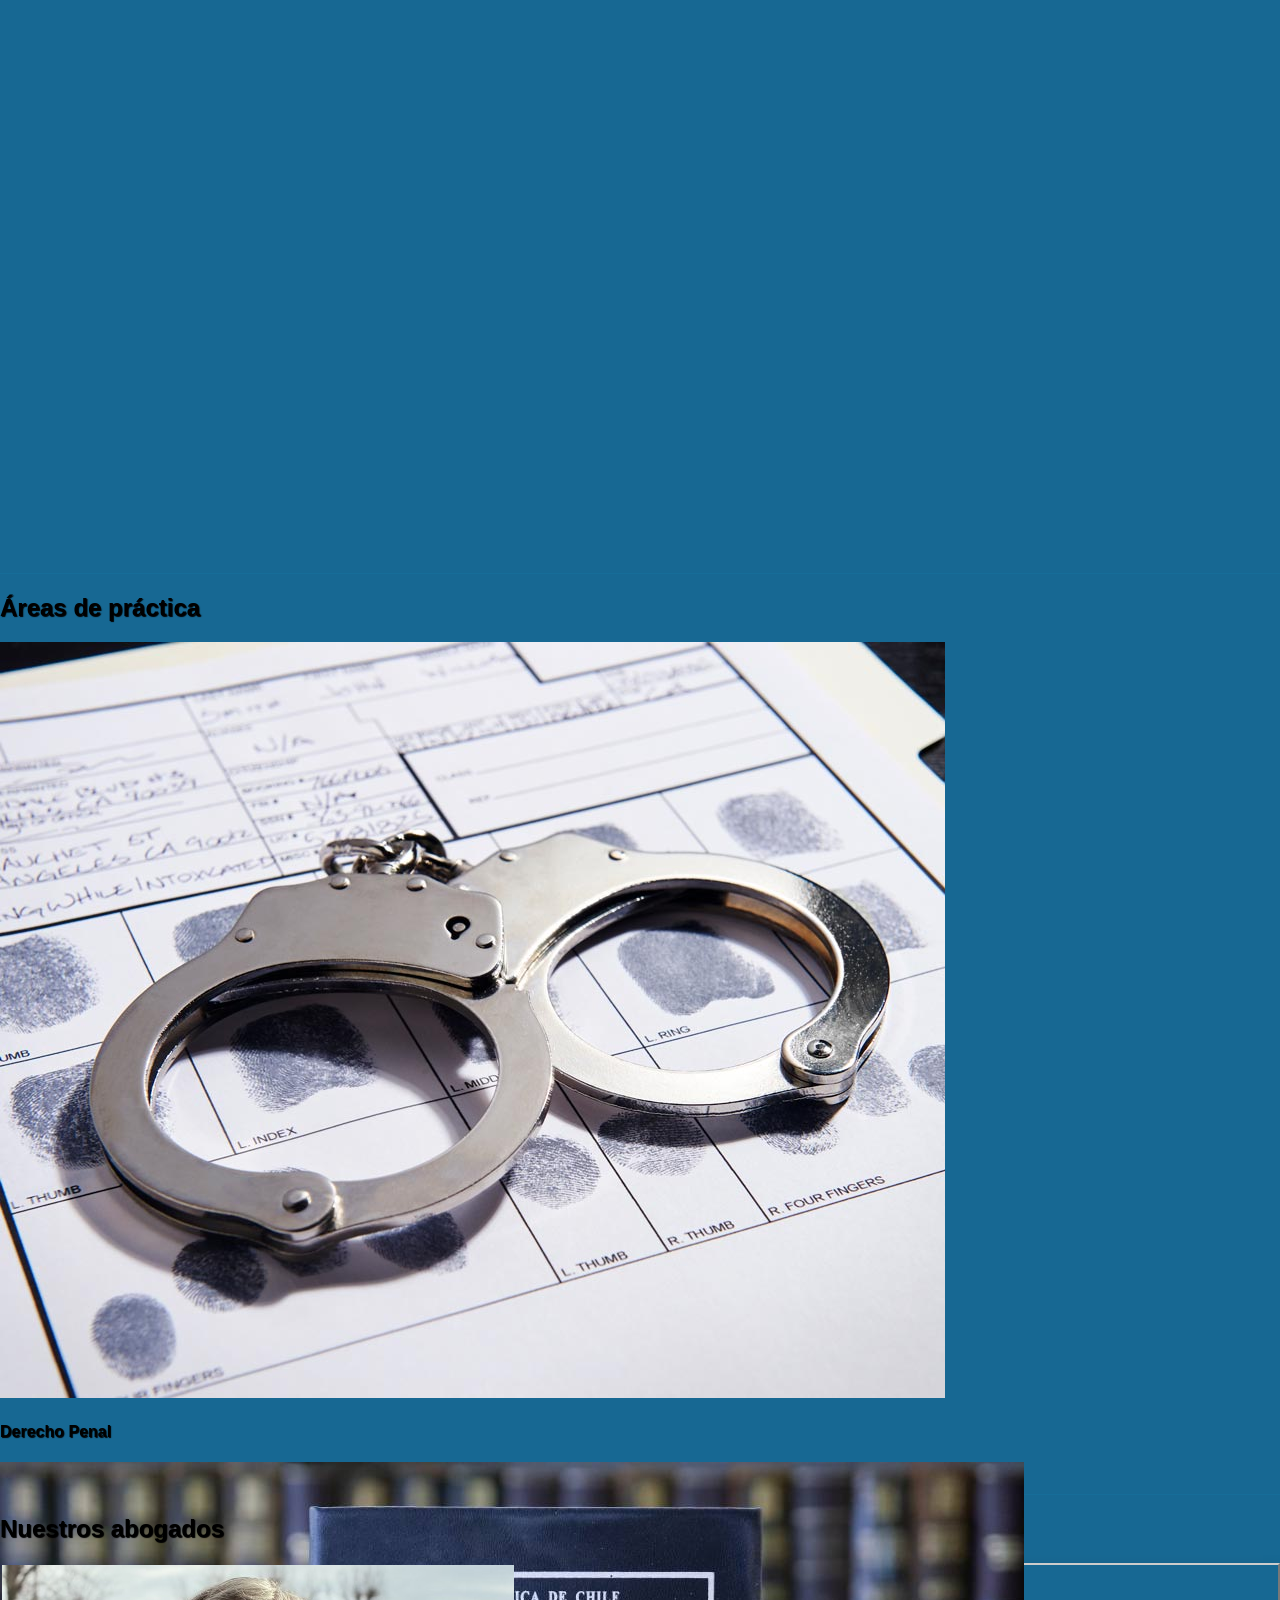
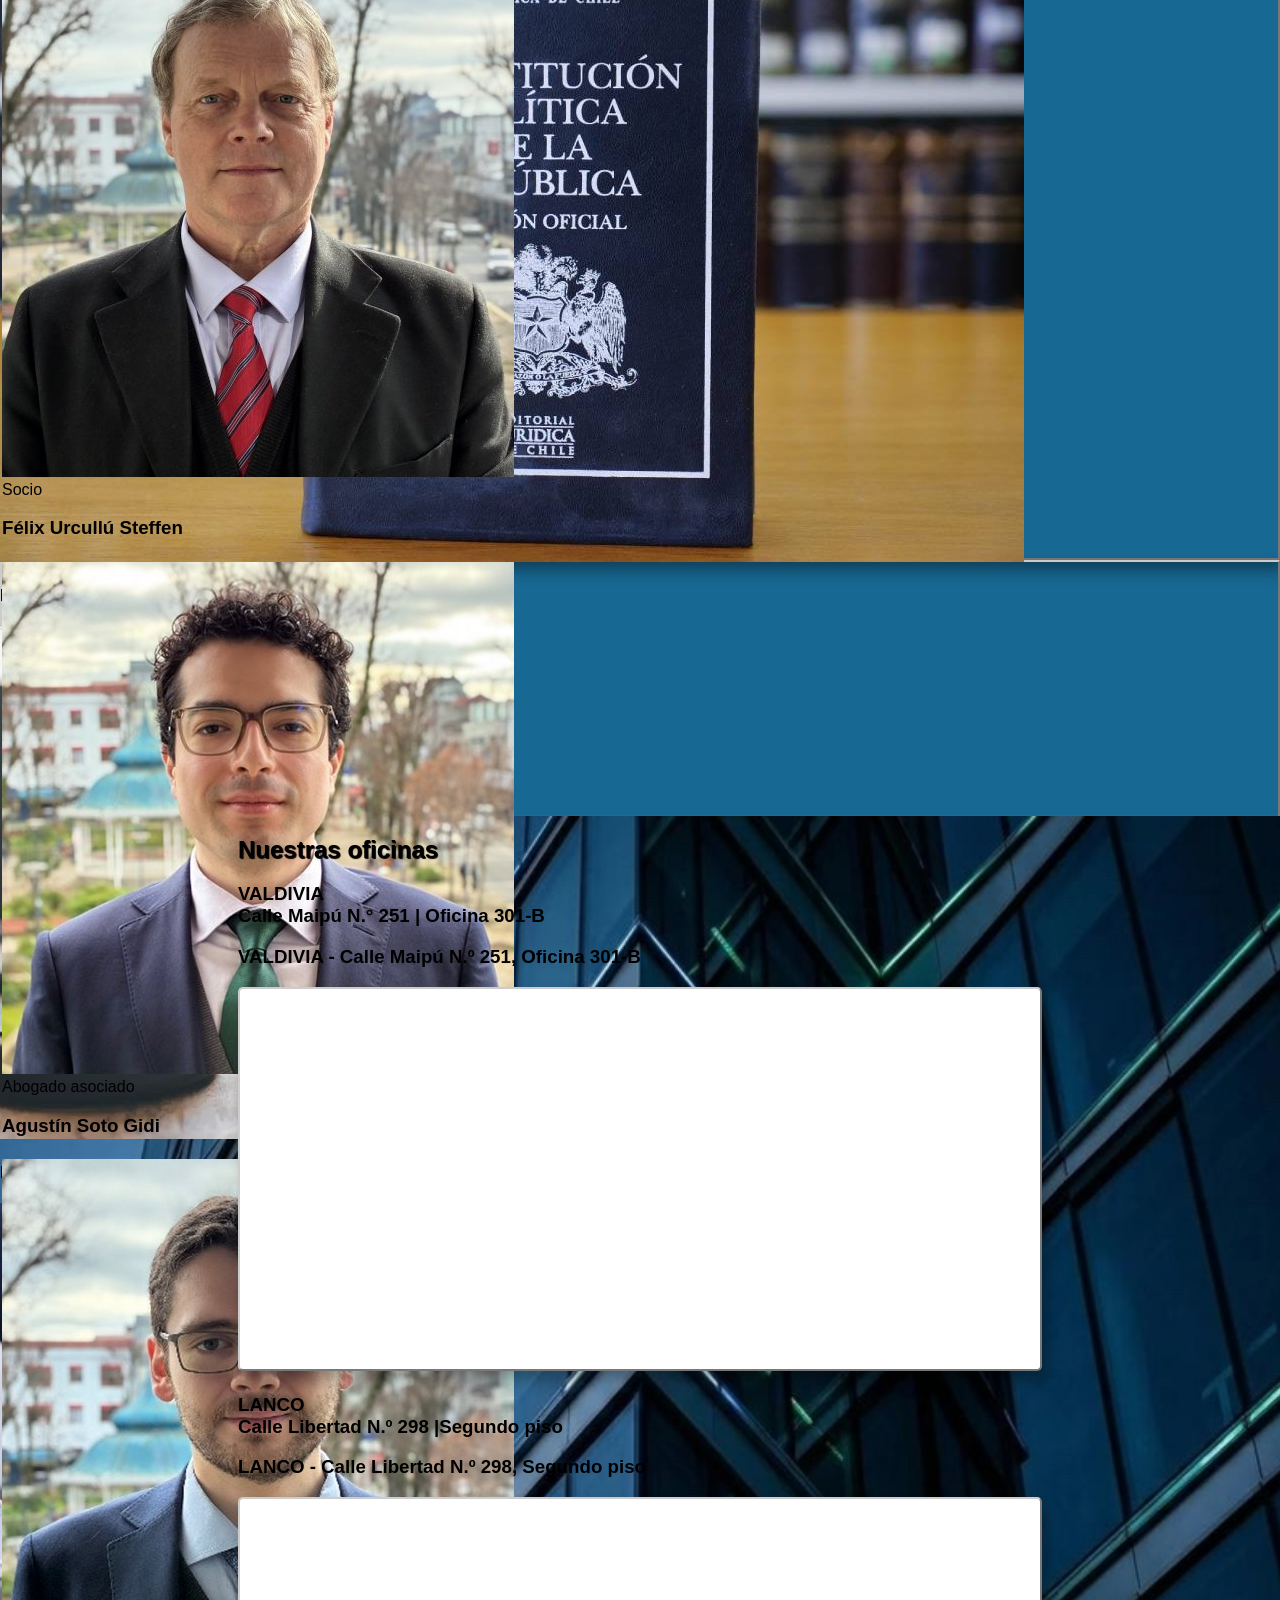
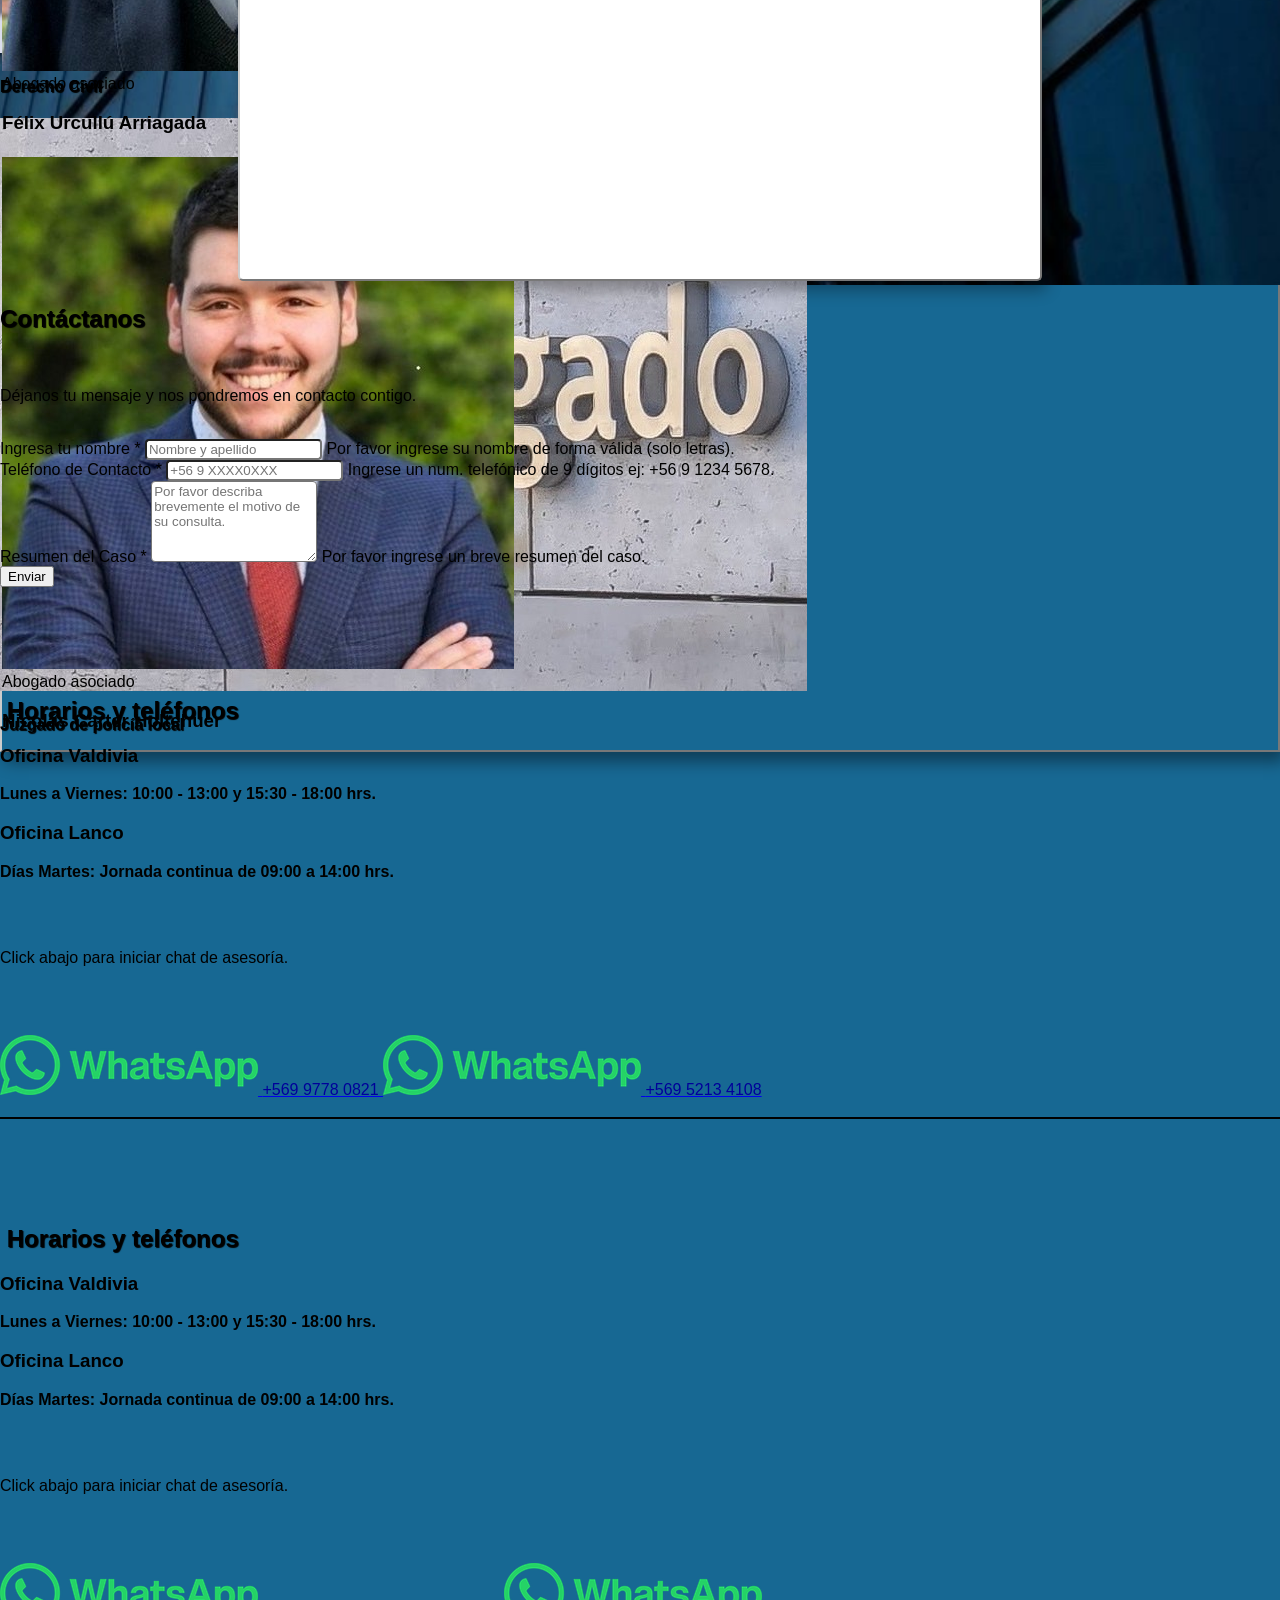
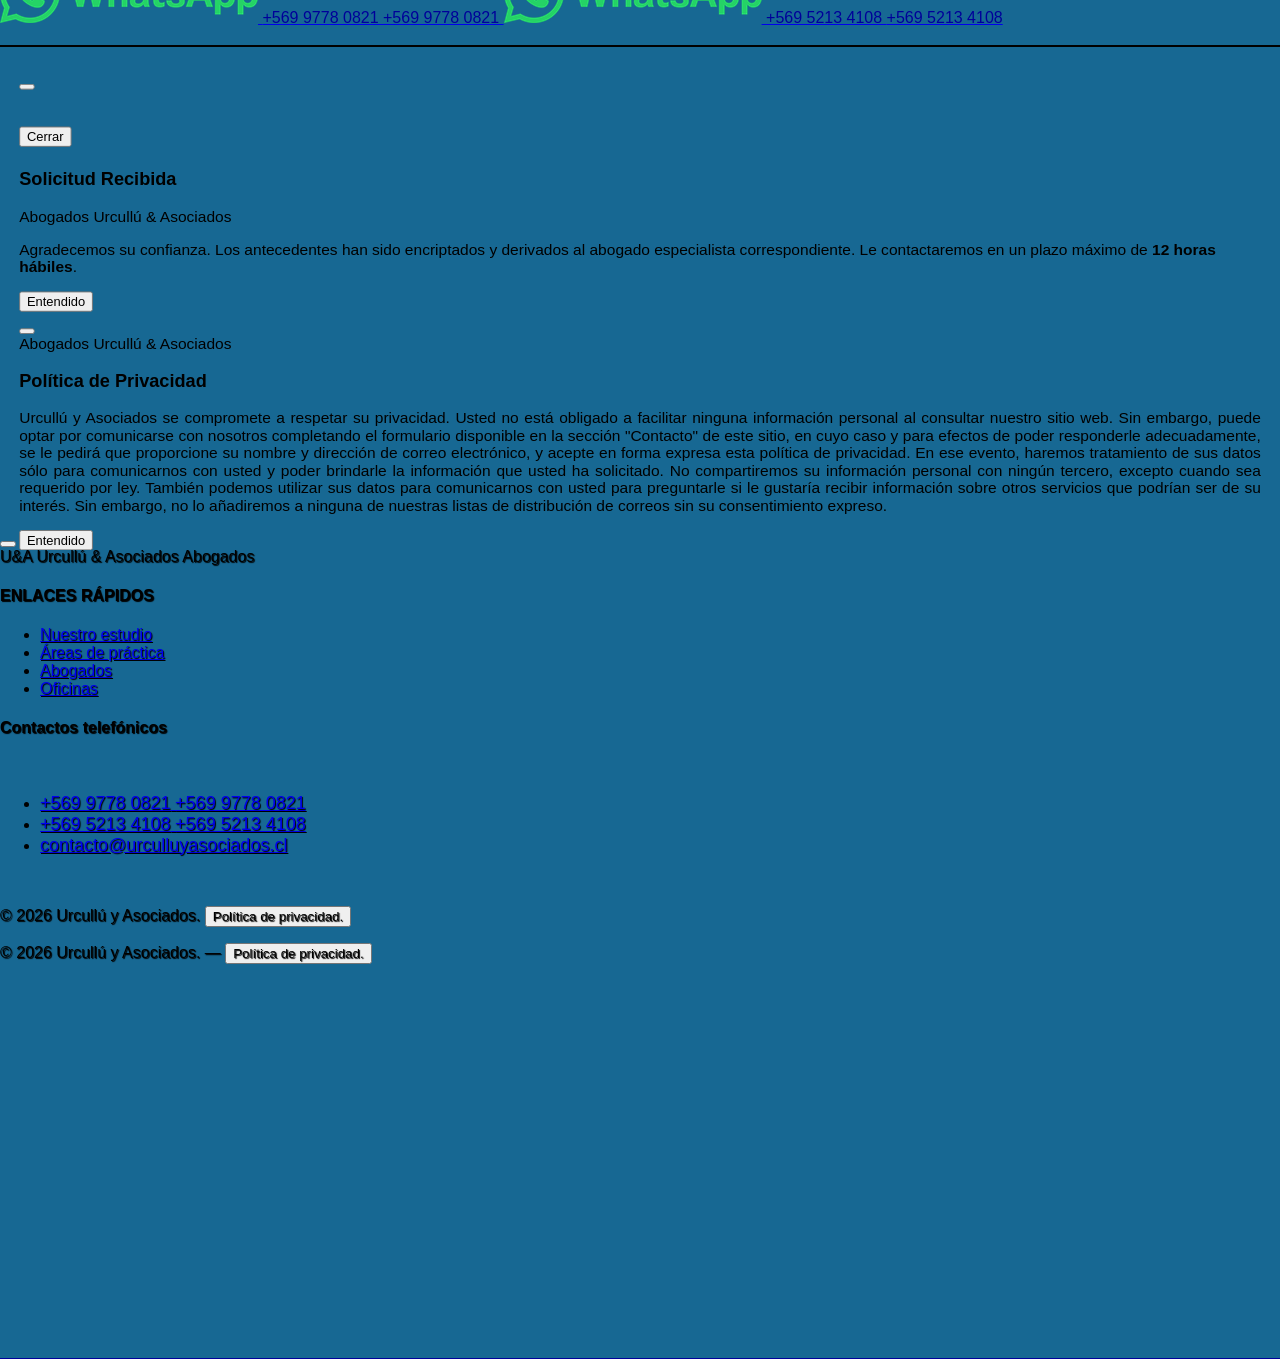
==== commit 4e88f905: "Add files via upload" ====
--- a/index.html
+++ b/index.html
@@ -629,7 +629,7 @@
         </section>
 
         <!-- HISTORIA -->
-        <section id="historia" class="py-24 md:py-32 bg-[#e9e9e9]" style="border-bottom: 1px solid rgba(255, 107, 0, 0.3) !important;">
+        <section id="historia" class="py-24 md:py-32 bg-[#e9e9e9]" style="border-bottom: 1px solid #166D99 !important;">
             <div class="text-center max-w-3xl mx-auto mb-[1.4rem] space-y-4">
                 <!--<span class="text-xs uppercase tracking-[0.25em] text-[#166D99] font-bold block">Abogados</span>-->
                 <h2 class="relative -top-[15px] text-3xl sm:text-4xl md:text-5xl text-[#166D99] text-sombra">
@@ -675,7 +675,7 @@
         </section>
 
         <!-- QUIÉNES SOMOS -->
-        <section id="quienes-somos" class="py-24 md:py-32 bg-[#e9e9e9]" style="border-bottom: 1px solid rgba(255, 107, 0, 0.3) !important;">
+        <section id="quienes-somos" class="py-24 md:py-32 bg-[#e9e9e9]" style="border-bottom: 1px solid #166D99 !important;">
             <div class="max-w-7xl mx-auto px-6 sm:px-8">
                 <div class="grid grid-cols-1 lg:grid-cols-12 gap-8 lg:gap-16 items-start">
                     <!-- Subtitle & Main Concept -->
@@ -714,7 +714,7 @@
         </section>
 
         <!-- SERVICIOS -->
-        <section id="servicios" class="py-24 md:py-32 bg-[#e9e9e9]" style="border-bottom: 1px solid rgba(255, 107, 0, 0.3) !important;">
+        <section id="servicios" class="py-24 md:py-32 bg-[#e9e9e9]" style="border-bottom: 1px solid #166D99 !important;">
             <div class="max-w-7xl mx-auto px-6 sm:px-8">
 
                 <div class="text-center max-w-4xl mx-auto mb-2 md:mb-6 space-y-3 md:space-y-2 md:-mt-[35px] -mt-[15px] pb-[15px]">
@@ -814,7 +814,7 @@
         </section>
 
         <!-- NUESTRO EQUIPO -->
-        <section id="nuestros-abogados" class="pt-[5.4rem] pb-[96px] md:pt-[7.2rem] md:pb-32 bg-[#e9e9e9]" style="border-bottom: 1px solid rgba(255, 107, 0, 0.3) !important;">
+        <section id="nuestros-abogados" class="pt-[5.4rem] pb-[96px] md:pt-[7.2rem] md:pb-32 bg-[#e9e9e9]" style="border-bottom: 1px solid #166D99 !important;">
 
             <div class="max-w-7xl mx-auto px-6 sm:px-8">
                 <div class="text-center max-w-3xl mx-auto mb-[1.4rem] space-y-4 text-sombra">
@@ -926,7 +926,7 @@
                     <!-- Formulario Moderno con validaciones -->
                     <div class="lg:col-span-7 p-[1.5rem] md:p-[1.6rem] md:border-r-2 md:border-r-[#cccccc] md:pr-10">
                         
-                        <h2 class="flex flex-nowrap text-3xl sm:text-4xl md:text-4xl text-[#166D99] -mt-2 sm:-mt-3 md:-mt-4  pb-[10px] text-sombra">Contáctanos</h2>
+                        <h2 class="flex flex-nowrap text-3xl sm:text-4xl md:text-4xl text-[#166D99] -mt-2 sm:-mt-3 md:-mt-4 pb-[10px] text-sombra">Contáctanos</h2>
                         <div class="md:hidden">&nbsp;</div>
                         <p class="text-s text-gray-600 mb-[1.35rem] font-semibold">
                             Déjanos tu mensaje y nos pondremos en contacto contigo.
@@ -988,7 +988,7 @@
                     </div>
 
                     <!-- Sedes & Teléfonos -->
-                    <div id="divhorariosytelefonos" class="md:block lg:col-span-4 space-y-7 scroll-mt-24 md:scroll-mt-0">
+                    <div id="divhorariosytelefonos" class="hidden md:block lg:col-span-4 space-y-7 scroll-mt-24 md:scroll-mt-0">
                         <div class="md:hidden">&nbsp;</div>
                         <div class="space-y-1 border">
                             <h2 class="text-3xl sm:text-4xl md:text-4xl text-[#166D99] mb-1 lg:mt-[7.6px] pt-[1px] pb-[10px] text-sombra">&nbsp;Horarios y teléfonos</h2>
@@ -1162,25 +1162,21 @@
                 <div class="grid grid-cols-1 md:grid-cols-12">
 
                     <!-- Photo and metadata -->
-                    <div class="md:col-span-5 bg-[#666666] p-8 text-white flex flex-col justify-between relative">
-
-                        <div class="absolute inset-0 bg-cover bg-center opacity-10"
-                             aria-hidden="true"></div>
-
-                        <div class="relative z-10 space-y-6">
+                    <div class="md:col-span-5 bg-[#666666] p-8 pb-[1.6rem] md:pb-8 text-white flex flex-col justify-between relative">
+
+                        <div class="absolute inset-0 bg-cover bg-center opacity-10" aria-hidden="true"></div>
+
+                        <div class="relative z-10 space-y-[1.2rem] md:space-y-6">
 
                             <div class="w-[256px] h-[256px] rounded-lg overflow-hidden border-2 border-[#166D99] bg-slate-700 mx-auto md:mx-0">
-
                                 <img id="modal-lawyer-img" src="" alt="" class="w-full h-full object-cover">
-
                             </div>
 
                             <div class="text-center">
-
                                 <h3 id="modal-lawyer-name" class="text-xl font-bold text-white"></h3>
                                 <p id="modal-lawyer-charge" class="text-[#cccccc] text-xs uppercase tracking-widest mt-1 font-medium"></p>
-
                             </div>
+
                         </div>
 
                     </div>
@@ -1305,6 +1301,7 @@
     <footer id="footer" class="bg-[#166D99] border-t border-white/10 text-white/70 text-xs py-16 font-light text-center" style="border-bottom: 1px solid #00009a !important;">
 
         <div class="max-w-7xl mx-auto px-6 sm:px-8 grid grid-cols-1 md:grid-cols-3 gap-12">
+
             <div class="space-y-4 max-md:space-y-[1.1rem]">
                 <span class="text-4xl max-md:text-[2.475rem] max-md:leading-[2.75rem] tracking-tight text-[#FFFFFF] block text-sombra">U&amp;A</span>
                 <span class="block text-[13px] max-md:text-[14.3px] tracking-[0.15em] text-[#e9e9e9] leading-none uppercase text-sombra">
@@ -1368,6 +1365,7 @@
                     </li>
                 </ul>
             </div>
+
             <!--<div id="politica">
             <button type="button" id="open-privacy-modal-btn"
                     class="open-privacy-modal-trigger w-full text-center rounded-lg transition-transform duration-300 hover:scale-105 focus-visible:outline-double focus-visible:outline-2 focus-visible:outline-[#166D99] pt-2"
@@ -1376,10 +1374,12 @@
                 <h4 class="text-sm text-[#cccccc] mb-1 uppercase tracking-wider p-2">Política de privacidad</h4>
             </button>
         </div>-->
+
         </div>
-        <div class="max-w-7xl mx-auto px-6 sm:px-8 mt-16 pt-8 border-t border-white/5 text-center text-[18px] text-white/80 tracking-wider text-sombra">
+
+        <div class="max-w-7xl mx-auto px-6 sm:px-8 mt-10 pt-8 border-t border-gray-200 text-center text-[18px] text-white/80 tracking-wider text-sombra">
             <div class="md:hidden"><br /></div>
-            <!-- Mobile: 3 líneas separadas -->
+            <!-- Mobile: líneas separadas -->
             <p class="sm:hidden space-y-2">
                 <span class="block">&copy; 2026 Urcullú y Asociados.</span>
                 <span class="block">
@@ -1400,7 +1400,9 @@
                 </button>
             </p>
         </div>
+
         <div class="md:hidden"><br /><br /></div>
+
     </footer>
 
     <!-- Main scripts -->
@@ -1410,6 +1412,67 @@
 
 </html>
 <script type="text/javascript">
+
+    // Detección de pantalla completa (API Fullscreen y F11): al entrar o salir, vuelve a #hero
+    (() => {
+        const hero = document.getElementById("hero");
+        if (!hero) return;
+
+        const goToHero = () => {
+            if (location.hash) history.replaceState(null, "", location.pathname + location.search);
+            const jump = () => {
+                const html = document.documentElement;
+                const prev = html.style.scrollBehavior;
+                html.style.scrollBehavior = "auto"; // salto instantáneo, sin animación
+                window.scrollTo(0, 0);
+                html.style.scrollBehavior = prev;
+            };
+            jump();
+            setTimeout(jump, 200); // reintento cuando el layout ya se reacomodó tras el cambio
+        };
+
+        const isFullscreen = () =>
+            !!(document.fullscreenElement || document.webkitFullscreenElement) ||
+            (window.innerWidth === screen.width && window.innerHeight === screen.height); // F11
+
+        let wasFullscreen = isFullscreen();
+        const check = () => {
+            const now = isFullscreen();
+            if (now !== wasFullscreen) {
+                wasFullscreen = now;
+                document.getElementById("historia").style.height = document.getElementById("historia").offsetHeight * 1.2 + "px"; // Ajuste de altura para evitar que el scroll se quede en la mitad de la sección al salir de pantalla completa;
+                document.getElementById("quienes-somos").style.height = document.getElementById("quienes-somos").offsetHeight * 1.2 + "px"; // Ajuste de altura para evitar que el scroll se quede en la mitad de la sección al salir de pantalla completa;
+                document.getElementById("servicios").style.height = document.getElementById("servicios").offsetHeight * 1.2 + "px"; // Ajuste de altura para evitar que el scroll se quede en la mitad de la sección al salir de pantalla completa;
+                document.getElementById("nuestros-abogados").style.height = document.getElementById("nuestros-abogados").offsetHeight * 1.2 + "px"; // Ajuste de altura para evitar que el scroll se quede en la mitad de la sección al salir de pantalla completa;
+                document.getElementById("oficinas").style.height = document.getElementById("oficinas").offsetHeight * 1.2 + "px"; // Ajuste de altura para evitar que el scroll se quede en la mitad de la sección al salir de pantalla completa;
+                document.getElementById("contacto").style.height = document.getElementById("contacto").offsetHeight * 1.2 + "px"; // Ajuste de altura para evitar que el scroll se quede en la mitad de la sección al salir de pantalla completa;
+                document.getElementById("sectionhorariosytelefonos").style.height = document.getElementById("sectionhorariosytelefonos").offsetHeight * 1.2 + "px"; // Ajuste de altura para evitar que el scroll se quede en la mitad de la sección al salir de pantalla completa;
+                document.getElementById("footer").style.height = document.getElementById("footer").offsetHeight * 1.2 + "px"; // Ajuste de altura para evitar que el scroll se quede en la mitad de la sección al salir de pantalla completa;
+                goToHero();
+            }
+            else if (now) {
+                document.getElementById("historia").style.height = document.getElementById("historia").offsetHeight * 1 + "px"; // Ajuste de altura para evitar que el scroll se quede en la mitad de la sección al entrar en pantalla completa;
+                document.getElementById("quienes-somos").style.height = document.getElementById("quienes-somos").offsetHeight * 1 + "px"; // Ajuste de altura para evitar que el scroll se quede en la mitad de la sección al entrar en pantalla completa;
+                document.getElementById("servicios").style.height = document.getElementById("servicios").offsetHeight * 1 + "px"; // Ajuste de altura para evitar que el scroll se quede en la mitad de la sección al entrar en pantalla completa;
+                document.getElementById("nuestros-abogados").style.height = document.getElementById("nuestros-abogados").offsetHeight * 1 + "px"; // Ajuste de altura para evitar que el scroll se quede en la mitad de la sección al entrar en pantalla completa;
+                document.getElementById("oficinas").style.height = document.getElementById("oficinas").offsetHeight * 1 + "px"; // Ajuste de altura para evitar que el scroll se quede en la mitad de la sección al entrar en pantalla completa;
+                document.getElementById("contacto").style.height = document.getElementById("contacto").offsetHeight * 1 + "px"; // Ajuste de altura para evitar que el scroll se quede en la mitad de la sección al entrar en pantalla completa;
+                document.getElementById("sectionhorariosytelefonos").style.height = document.getElementById("sectionhorariosytelefonos").offsetHeight * 1 + "px"; // Ajuste de altura para evitar que el scroll se quede en la mitad de la sección al entrar en pantalla completa;
+                document.getElementById("footer").style.height = document.getElementById("footer").offsetHeight * 1 + "px"; // Ajuste de altura para evitar que el scroll se quede en la mitad de la sección al entrar en pantalla completa;
+            }   
+        };
+
+        document.addEventListener("fullscreenchange", check);
+        document.addEventListener("webkitfullscreenchange", check);
+
+        let resizeTimer;
+        window.addEventListener("resize", () => {
+            clearTimeout(resizeTimer);
+            resizeTimer = setTimeout(check, 120);
+        });
+
+    })();
+
     const lawyersData = {
         // "urcullu-molina": {
         //     name: "Félix Urcullú Molina",
@@ -1818,44 +1881,4 @@
     });
   });
 
-  // Detección de pantalla completa (API Fullscreen y F11): al entrar o salir, vuelve a #hero
-  // (() => {
-  //   const hero = document.getElementById("hero");
-  //   if (!hero) return;
-
-  //   const goToHero = () => {
-  //     if (location.hash) history.replaceState(null, "", location.pathname + location.search);
-  //     const jump = () => {
-  //       const html = document.documentElement;
-  //       const prev = html.style.scrollBehavior;
-  //       html.style.scrollBehavior = "auto"; // salto instantáneo, sin animación
-  //       window.scrollTo(0, 0);
-  //       html.style.scrollBehavior = prev;
-  //     };
-  //     jump();
-  //     setTimeout(jump, 200); // reintento cuando el layout ya se reacomodó tras el cambio
-  //   };
-
-  //   const isFullscreen = () =>
-  //     !!(document.fullscreenElement || document.webkitFullscreenElement) ||
-  //     (window.innerWidth === screen.width && window.innerHeight === screen.height); // F11
-
-  //   let wasFullscreen = isFullscreen();
-  //   const check = () => {
-  //     const now = isFullscreen();
-  //     if (now !== wasFullscreen) {
-  //       wasFullscreen = now;
-  //       goToHero();
-  //     }
-  //   };
-
-  //   document.addEventListener("fullscreenchange", check);
-  //   document.addEventListener("webkitfullscreenchange", check);
-
-  //   let resizeTimer;
-  //   window.addEventListener("resize", () => {
-  //     clearTimeout(resizeTimer);
-  //     resizeTimer = setTimeout(check, 120);
-  //   });
-  // })();
 </script>
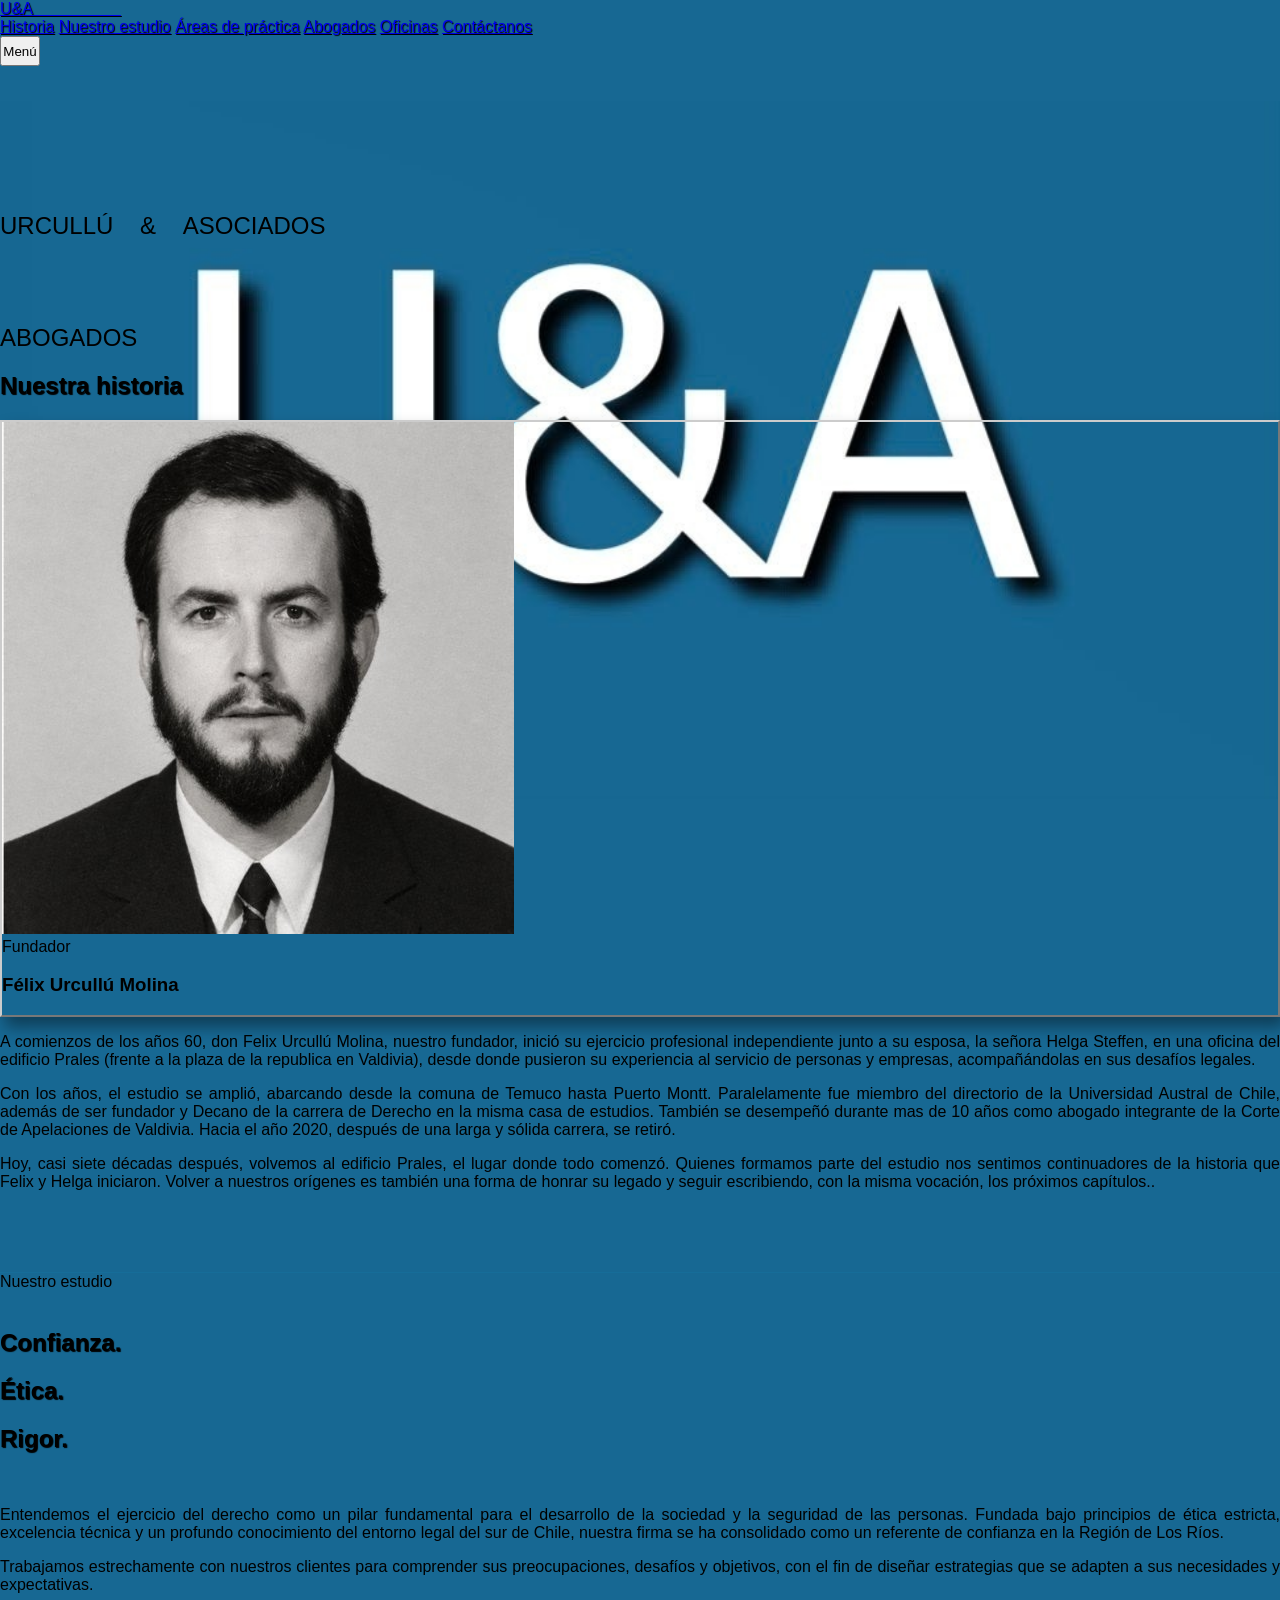
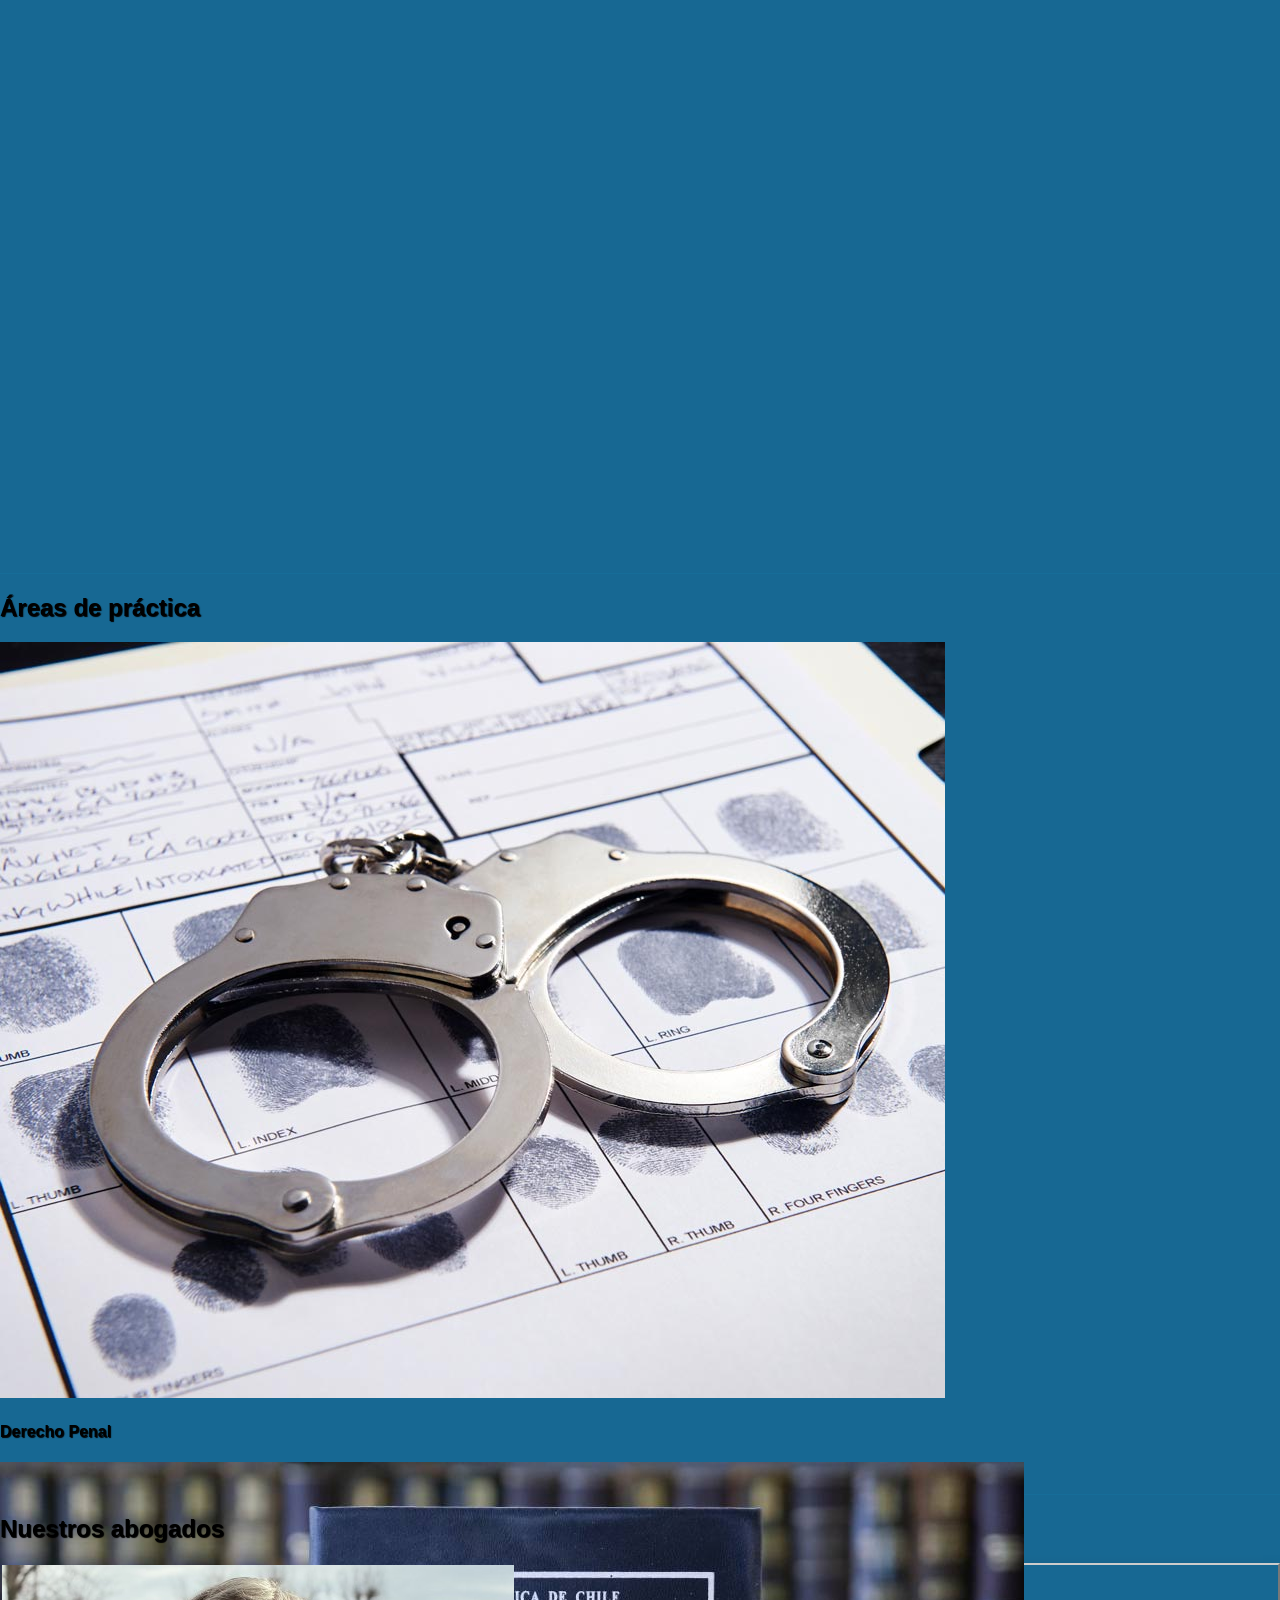
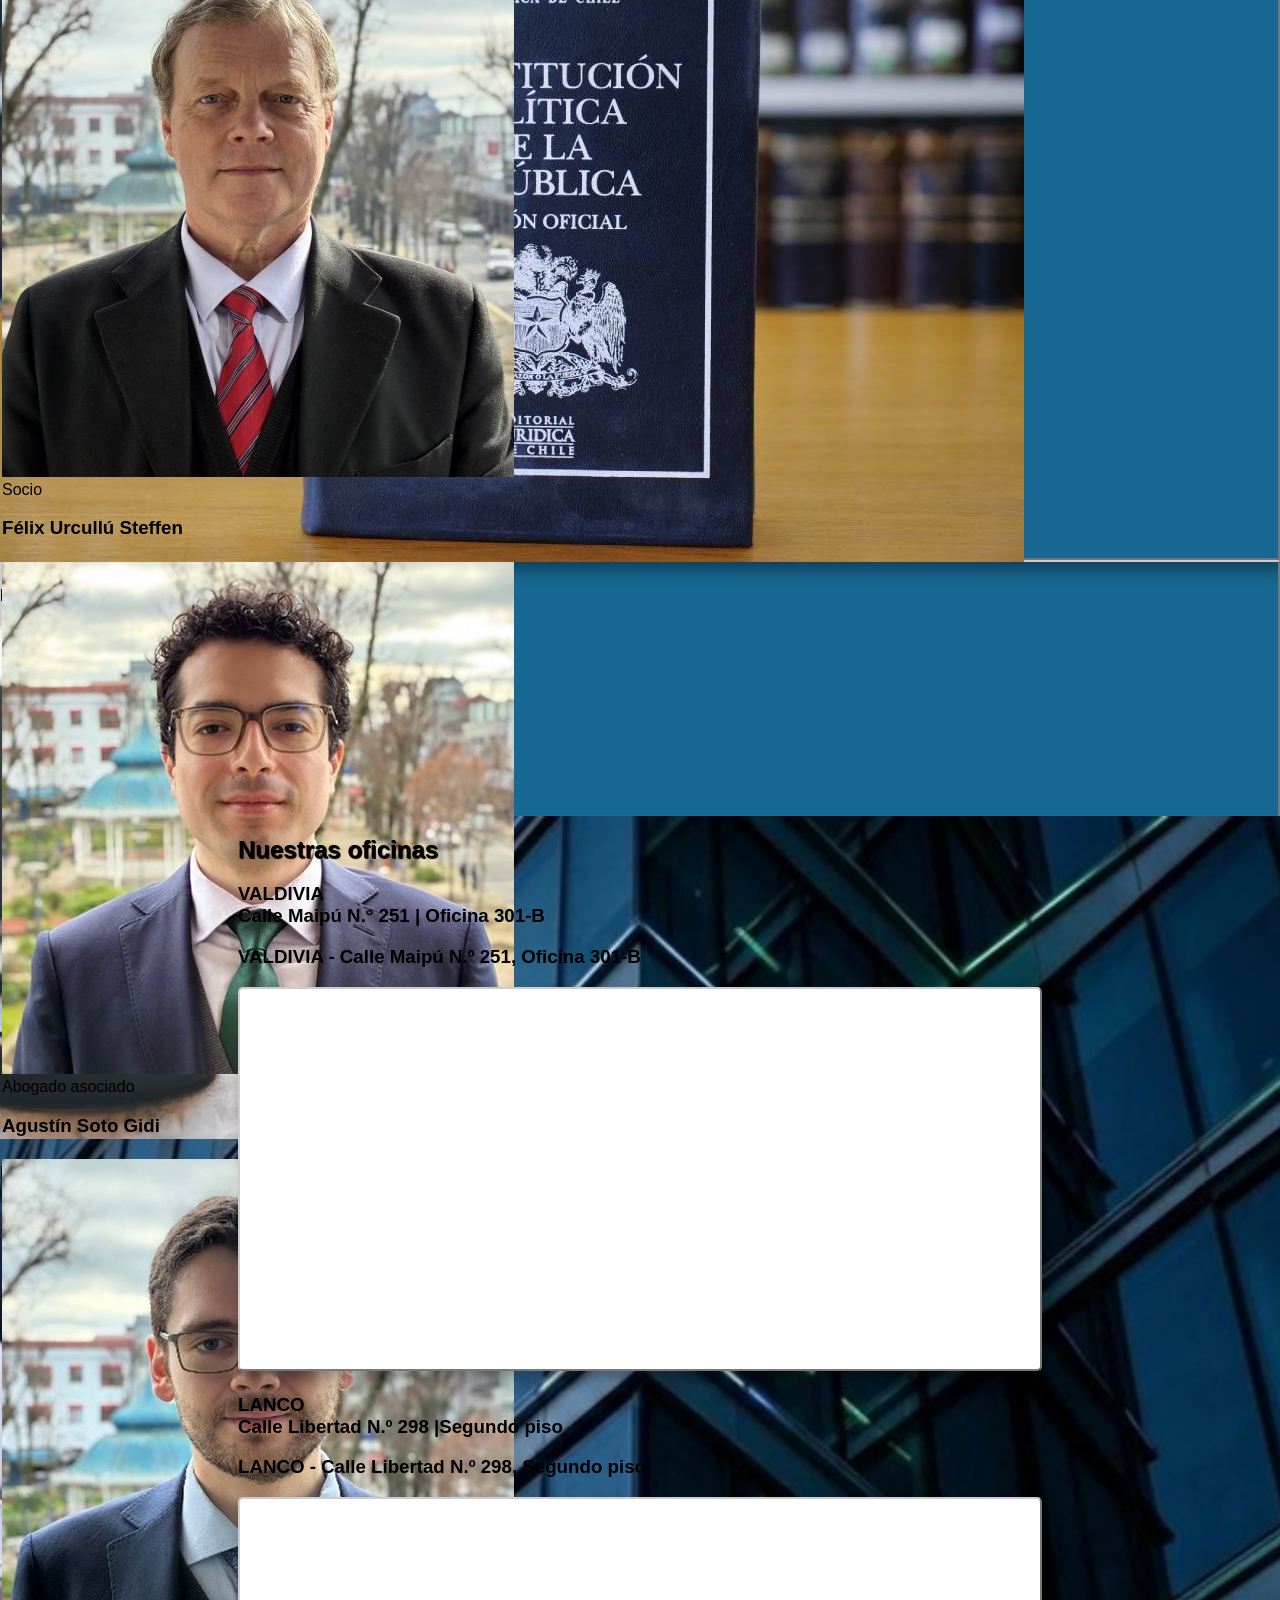
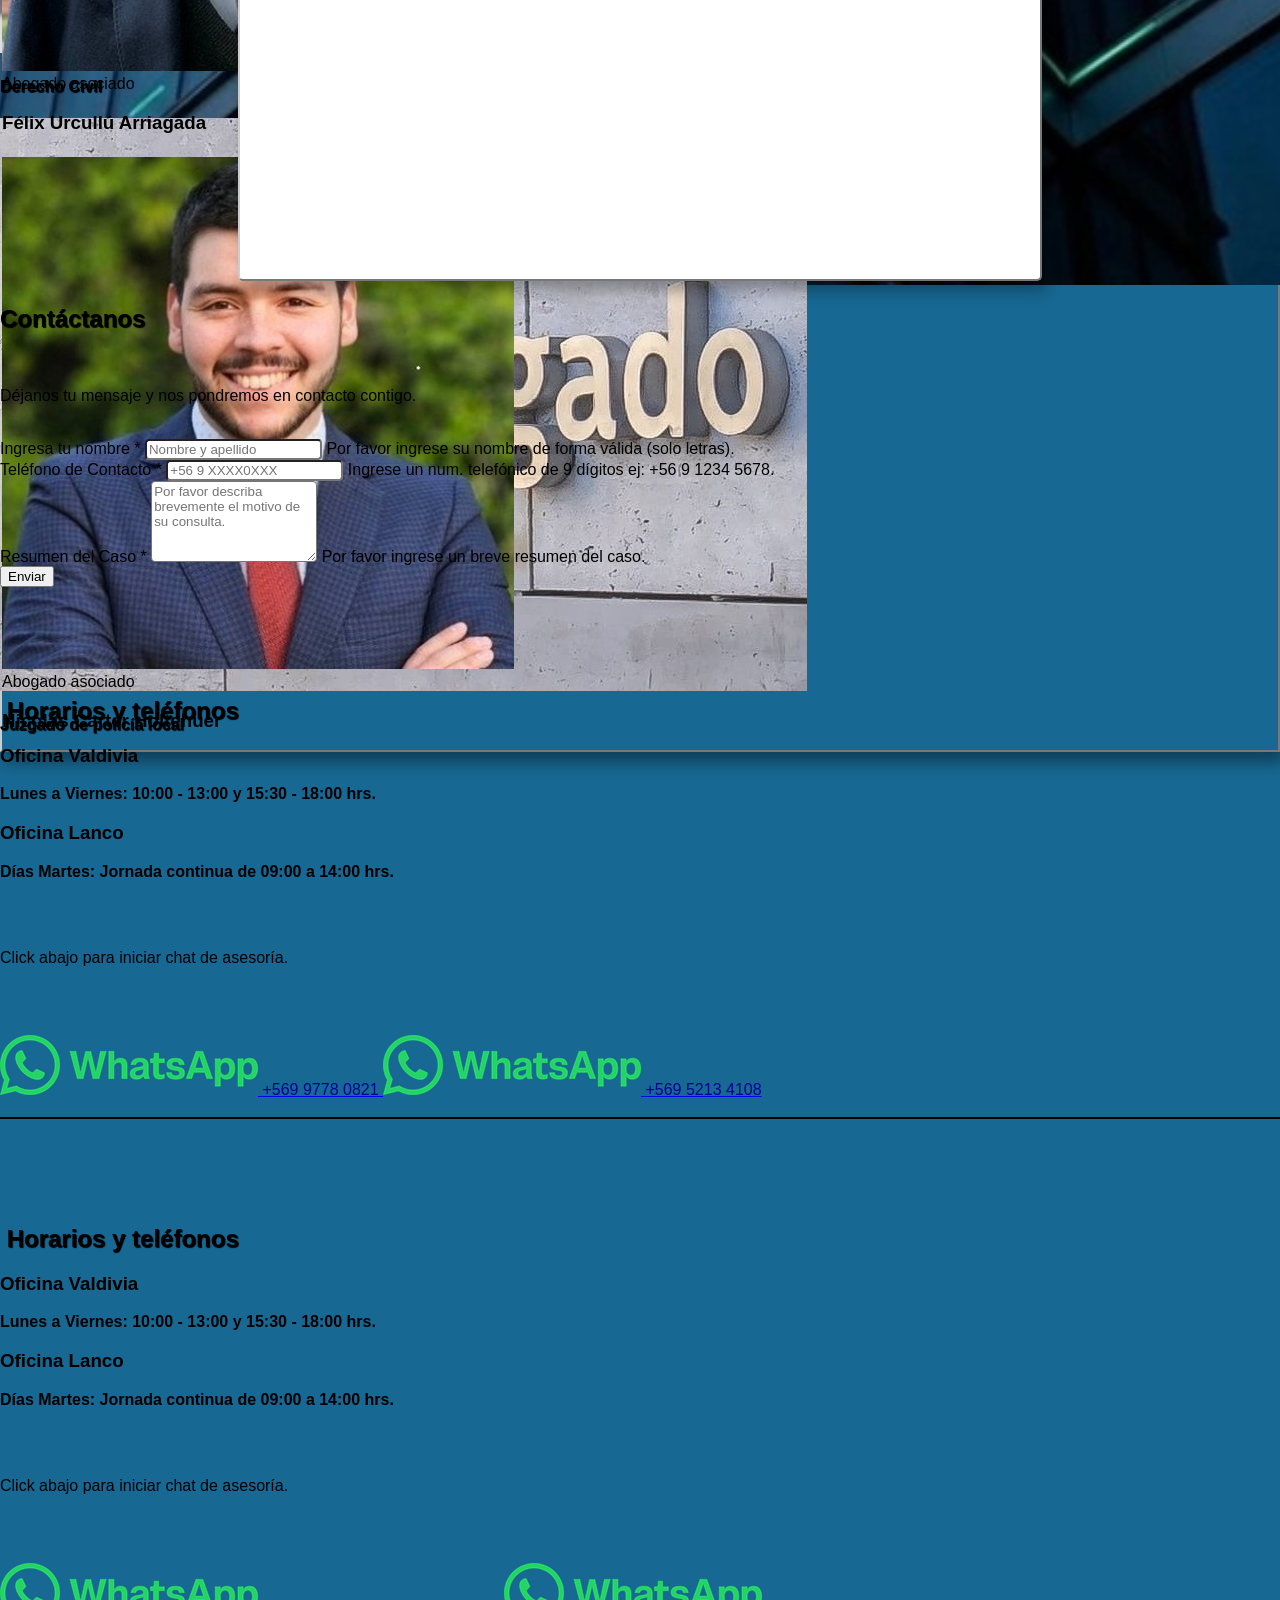
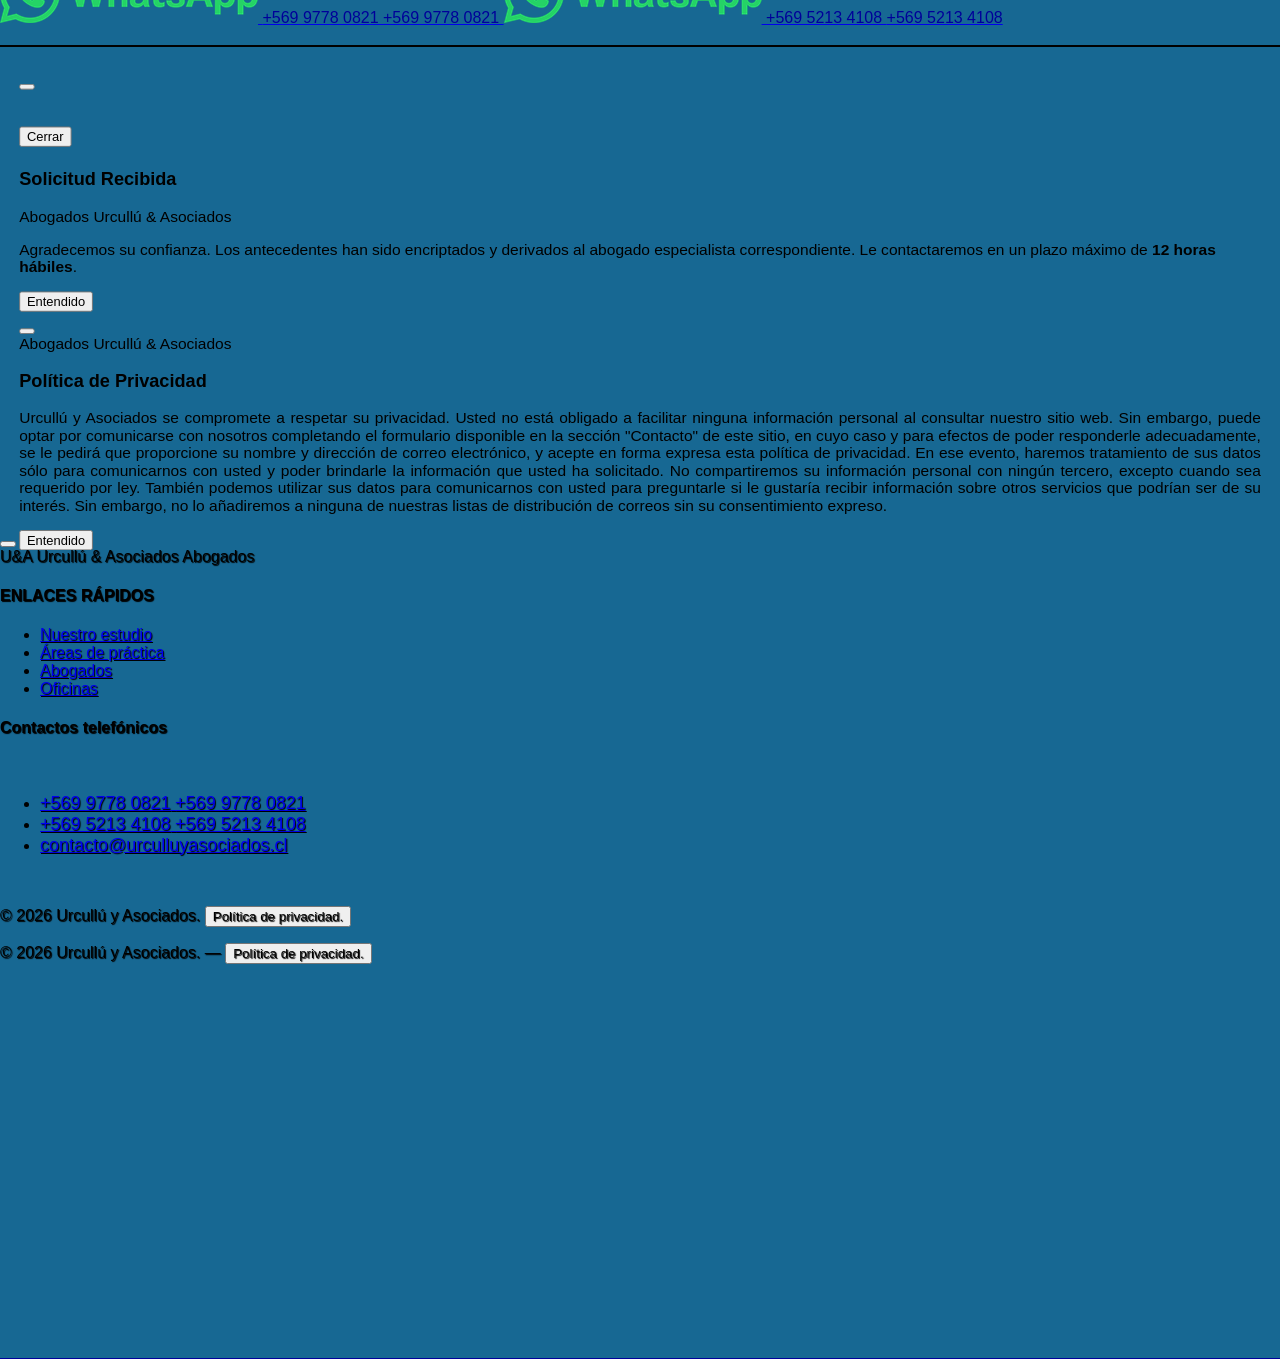
==== commit 452cde8c: "Add files via upload" ====
--- a/index.html
+++ b/index.html
@@ -1190,7 +1190,7 @@
                         </div>
 
                         <div class="space-y-3">
-                            <span id="modal-lawyer-specialties-title" class="text-[10px] uppercase tracking-[0.4em] text-[#166D99] font-bold block border-b border-black-100"></span>
+                            <span id="modal-lawyer-specialties-title" class="text-[10px] uppercase tracking-[0.4em] text-[#00XX00] font-bold hidden md:block border-b border-black-100"></span>
                             <ul id="modal-lawyer-specialties" class="space-y-2 text-[0.9rem] text-[#001429] leading-relaxed font-light" style="text-align: justify;">
                                 <!-- Dynamically populated -->
                             </ul>
@@ -1441,24 +1441,24 @@
             if (now !== wasFullscreen) {
                 wasFullscreen = now;
                 document.getElementById("historia").style.height = document.getElementById("historia").offsetHeight * 1.2 + "px"; // Ajuste de altura para evitar que el scroll se quede en la mitad de la sección al salir de pantalla completa;
-                document.getElementById("quienes-somos").style.height = document.getElementById("quienes-somos").offsetHeight * 1.2 + "px"; // Ajuste de altura para evitar que el scroll se quede en la mitad de la sección al salir de pantalla completa;
-                document.getElementById("servicios").style.height = document.getElementById("servicios").offsetHeight * 1.2 + "px"; // Ajuste de altura para evitar que el scroll se quede en la mitad de la sección al salir de pantalla completa;
-                document.getElementById("nuestros-abogados").style.height = document.getElementById("nuestros-abogados").offsetHeight * 1.2 + "px"; // Ajuste de altura para evitar que el scroll se quede en la mitad de la sección al salir de pantalla completa;
-                document.getElementById("oficinas").style.height = document.getElementById("oficinas").offsetHeight * 1.2 + "px"; // Ajuste de altura para evitar que el scroll se quede en la mitad de la sección al salir de pantalla completa;
-                document.getElementById("contacto").style.height = document.getElementById("contacto").offsetHeight * 1.2 + "px"; // Ajuste de altura para evitar que el scroll se quede en la mitad de la sección al salir de pantalla completa;
-                document.getElementById("sectionhorariosytelefonos").style.height = document.getElementById("sectionhorariosytelefonos").offsetHeight * 1.2 + "px"; // Ajuste de altura para evitar que el scroll se quede en la mitad de la sección al salir de pantalla completa;
-                document.getElementById("footer").style.height = document.getElementById("footer").offsetHeight * 1.2 + "px"; // Ajuste de altura para evitar que el scroll se quede en la mitad de la sección al salir de pantalla completa;
+                document.getElementById("quienes-somos").style.height = document.getElementById("quienes-somos").offsetHeight * 1.2 + "px";
+                document.getElementById("servicios").style.height = document.getElementById("servicios").offsetHeight * 1.2 + "px";
+                document.getElementById("nuestros-abogados").style.height = document.getElementById("nuestros-abogados").offsetHeight * 1.2 + "px";
+                document.getElementById("oficinas").style.height = document.getElementById("oficinas").offsetHeight * 1.2 + "px";
+                document.getElementById("contacto").style.height = document.getElementById("contacto").offsetHeight * 1.2 + "px";
+                document.getElementById("sectionhorariosytelefonos").style.height = document.getElementById("sectionhorariosytelefonos").offsetHeight * 1.2 + "px";
+                document.getElementById("footer").style.height = document.getElementById("footer").offsetHeight * 1.2 + "px";
                 goToHero();
             }
             else if (now) {
-                document.getElementById("historia").style.height = document.getElementById("historia").offsetHeight * 1 + "px"; // Ajuste de altura para evitar que el scroll se quede en la mitad de la sección al entrar en pantalla completa;
-                document.getElementById("quienes-somos").style.height = document.getElementById("quienes-somos").offsetHeight * 1 + "px"; // Ajuste de altura para evitar que el scroll se quede en la mitad de la sección al entrar en pantalla completa;
-                document.getElementById("servicios").style.height = document.getElementById("servicios").offsetHeight * 1 + "px"; // Ajuste de altura para evitar que el scroll se quede en la mitad de la sección al entrar en pantalla completa;
-                document.getElementById("nuestros-abogados").style.height = document.getElementById("nuestros-abogados").offsetHeight * 1 + "px"; // Ajuste de altura para evitar que el scroll se quede en la mitad de la sección al entrar en pantalla completa;
-                document.getElementById("oficinas").style.height = document.getElementById("oficinas").offsetHeight * 1 + "px"; // Ajuste de altura para evitar que el scroll se quede en la mitad de la sección al entrar en pantalla completa;
-                document.getElementById("contacto").style.height = document.getElementById("contacto").offsetHeight * 1 + "px"; // Ajuste de altura para evitar que el scroll se quede en la mitad de la sección al entrar en pantalla completa;
-                document.getElementById("sectionhorariosytelefonos").style.height = document.getElementById("sectionhorariosytelefonos").offsetHeight * 1 + "px"; // Ajuste de altura para evitar que el scroll se quede en la mitad de la sección al entrar en pantalla completa;
-                document.getElementById("footer").style.height = document.getElementById("footer").offsetHeight * 1 + "px"; // Ajuste de altura para evitar que el scroll se quede en la mitad de la sección al entrar en pantalla completa;
+                document.getElementById("historia").style.height = document.getElementById("historia").offsetHeight * 1 + "px";
+                document.getElementById("quienes-somos").style.height = document.getElementById("quienes-somos").offsetHeight * 1 + "px";
+                document.getElementById("servicios").style.height = document.getElementById("servicios").offsetHeight * 1 + "px";
+                document.getElementById("nuestros-abogados").style.height = document.getElementById("nuestros-abogados").offsetHeight * 1 + "px";
+                document.getElementById("oficinas").style.height = document.getElementById("oficinas").offsetHeight * 1 + "px";
+                document.getElementById("contacto").style.height = document.getElementById("contacto").offsetHeight * 1 + "px";
+                document.getElementById("sectionhorariosytelefonos").style.height = document.getElementById("sectionhorariosytelefonos").offsetHeight * 1 + "px";
+                document.getElementById("footer").style.height = document.getElementById("footer").offsetHeight * 1 + "px";
             }   
         };
 
@@ -1574,9 +1574,11 @@
     }
   };
 
-  document.addEventListener("DOMContentLoaded", () => {
+    document.addEventListener("DOMContentLoaded", () => {
+
     // Si Lucide falla al cargar desde el CDN (red lenta, bloqueo, versión distinta),
-    // esto ya NO detiene el resto del script (menú móvil, scroll, modales, formulario).
+        // esto ya NO detiene el resto del script (menú móvil, scroll, modales, formulario).
+     
     try {
       lucide.createIcons();
     } catch (err) {
